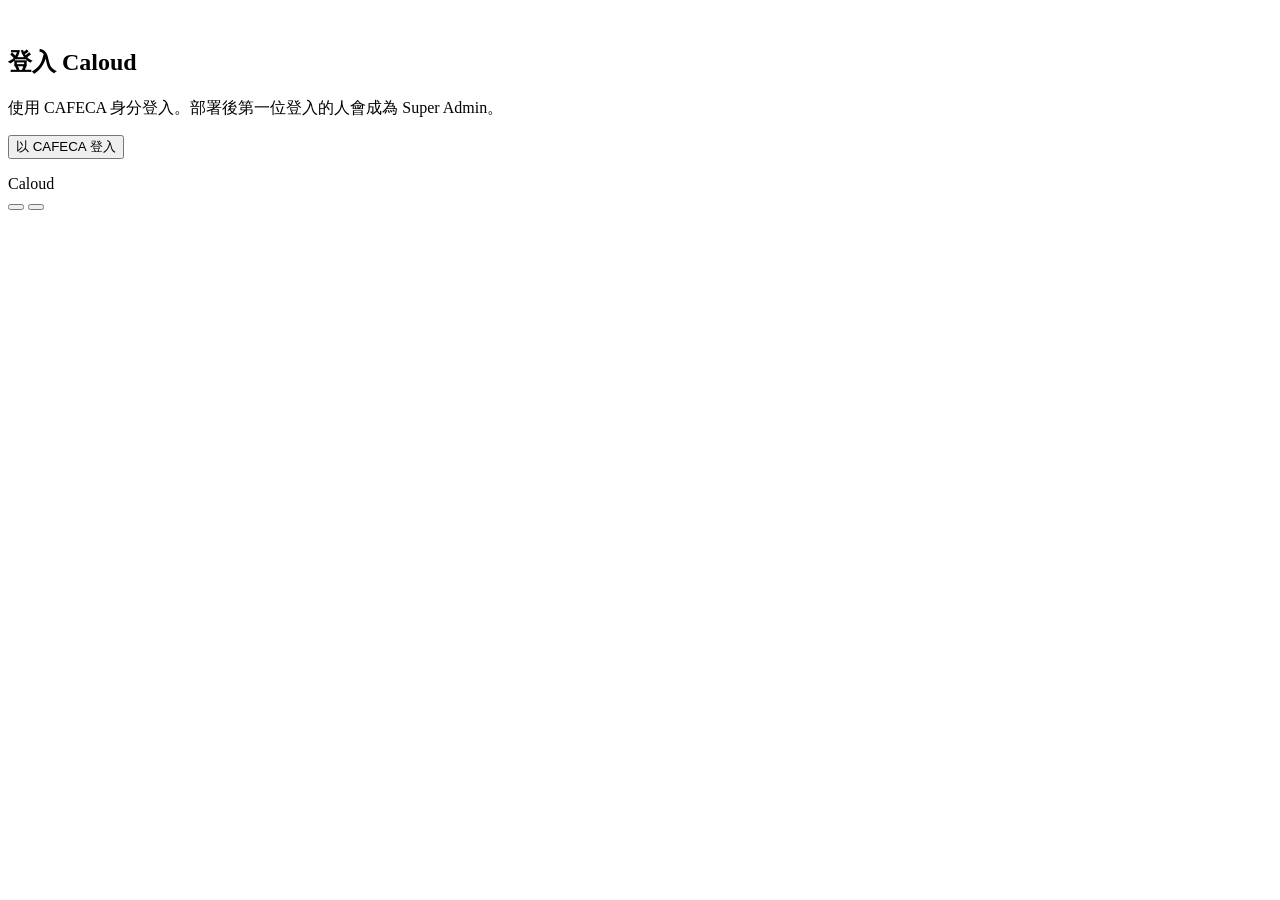
==== web/index.html @ feeb4dee "fix: 匯入專案後未轉到專案頁（202 回應的本體被丟棄） api() 對 202 一律回傳 null，匯入專案拿不到新專案 id，只設回同一個 #projects， hashchange 不觸發，" ====
<!doctype html>
<html lang="zh-Hant">
<head>
<meta charset="utf-8">
<meta name="viewport" content="width=device-width, initial-scale=1, viewport-fit=cover">
<title>Caloud</title>
<link rel="icon" type="image/svg+xml" href="/assets/ds/logo.svg">
<link rel="stylesheet" href="/assets/ds/tokens.css">
<link rel="stylesheet" href="/assets/ds/theme.css">
<link rel="stylesheet" href="/assets/ds/components.css">
<script src="/assets/ds/ui.js"></script>
<script>UI.initTheme();</script>
</head>
<body>

<!-- FR-AUTH-01 登入 -->
<main class="c-login u-hidden" id="login">
  <section class="c-login__panel">
    <img class="c-login__mark" src="/assets/ds/logo.svg" alt="" aria-hidden="true">
    <h1 class="c-login__title">登入 Caloud</h1>
    <p class="c-login__desc">使用 CAFECA 身分登入。部署後第一位登入的人會成為 Super Admin。</p>
    <button class="c-btn c-btn--primary" id="login-btn">以 CAFECA 登入</button>
    <p class="c-msg c-msg--danger" id="login-msg" role="alert"></p>
  </section>
</main>

<!-- FR-UI-11 AppShell -->
<div class="c-shell u-hidden" id="shell">
  <aside class="c-sidebar">
    <div class="c-sidebar__brand"><img class="c-sidebar__mark" src="/assets/ds/logo.svg" alt="" aria-hidden="true">Caloud</div>
    <nav class="c-sidebar__nav" aria-label="主要導覽" id="nav"></nav>
    <div class="c-sidebar__footer">
      <div class="c-account" id="account"></div>
      <div class="l-row">
        <button class="c-btn c-btn--ghost c-btn--sm" id="theme-btn" aria-label="切換淺色／深色"></button>
        <button class="c-btn c-btn--ghost c-btn--sm" id="logout-btn"></button>
      </div>
    </div>
  </aside>
  <main class="c-shell__main"><div class="c-page" id="page"></div></main>
</div>

<script>
"use strict";
const { $, $$, esc, api, relTime, statusPill, showMsg, toast, confirmDialog, drawer, busy, copyField, empty, skeletonRows, icon } = UI;

// ─────────────── 狀態 ───────────────
const state = { me: null, apps: [], domains: [], users: [], cafeca: null, appFilter: "all", appQuery: "", domainQuery: "" };
const isAdmin = () => ["super_admin", "admin"].includes(state.me?.role);
const appName = (id) => state.apps.find((a) => a.id === id)?.name ?? "（已刪除）";
const roleLabel = (r) => ({ super_admin: "Super Admin", admin: "Admin", member: "Member", pending: "待核准", disabled: "已停用" }[r] || r);
const currentPage = () => (location.hash.slice(1) || "overview").split("/")[0];
const pageArg = () => decodeURIComponent(location.hash.slice(1).split("/")[1] || "");

// ─────────────── 登入 FR-AUTH-01 ───────────────
async function loadSdk() {
  const cfg = await api("/api/auth/config");
  await new Promise((ok, fail) => {
    const s = document.createElement("script");
    s.src = cfg.wallet + "/sdk/cafeca-connect.js";
    s.onload = ok;
    s.onerror = () => fail(new Error("無法載入 CAFECA 登入元件，請檢查網路後重新整理。"));
    document.head.append(s);
  });
  return CafecaConnect.create({ wallet: cfg.wallet });
}
$("#login-btn").addEventListener("click", async (e) => {
  const btn = e.currentTarget;
  showMsg($("#login-msg"), null);
  if (!state.cafeca) return showMsg($("#login-msg"), new Error("登入元件載入中，請稍候再按一次。"));
  try {
    // signIn 必須在點擊事件中同步呼叫（之前不可 await），否則彈出視窗會被擋下
    const response = await state.cafeca.signIn({
      nonce: () => api("/api/auth/nonce", { method: "POST" }).then((j) => j.nonce),
      statement: "登入 Caloud 管理介面",
      claims: ["handle"],
    });
    state.me = await busy(btn, api("/api/auth/login", { method: "POST", body: response }));
    boot();
  } catch (err) { showMsg($("#login-msg"), err); }
});

// ─────────────── AppShell FR-UI-11 ───────────────
const PAGES = [
  { id: "overview", label: "總覽", icon: "home", render: renderOverview },
  { id: "projects", label: "專案", icon: "branch", render: renderProjects },
  { id: "apps", label: "Apps", icon: "box", render: renderApps },
  { id: "domains", label: "網域", icon: "globe", render: renderDomains },
  { id: "users", label: "使用者", icon: "users", render: renderUsers, admin: true },
  { id: "nodes", label: "Runner 節點", icon: "box", render: renderNodes, admin: true },
  { id: "tls", label: "HTTPS 憑證", icon: "shield", render: renderTls, admin: true },
  { id: "github", label: "GitHub App", icon: "key", render: renderGithubApp, admin: true },
  { id: "tokens", label: "API 權杖", icon: "key", render: renderTokens },
];
function renderShell() {
  const pendingUsers = state.users.filter((u) => u.role === "pending").length;
  $("#nav").innerHTML = PAGES.filter((p) => !p.admin || isAdmin()).map((p) =>
    `<a class="c-sidebar__item" href="#${p.id}" data-page="${p.id}">${icon(p.icon)}<span>${p.label}</span>${p.id === "users" && pendingUsers ? `<span class="c-sidebar__count" aria-label="${pendingUsers} 位待核准">${pendingUsers}</span>` : ""}</a>`).join("");
  const m = state.me;
  $("#account").innerHTML = `<span class="c-account__avatar" aria-hidden="true"></span><span class="c-account__text"><span class="c-account__name" title="${esc(m.account)}">${esc(m.handle || m.account.slice(0, 6) + "…" + m.account.slice(-4))}</span><span class="c-account__role">${esc(roleLabel(m.role))}</span></span>`;
  $("#theme-btn").innerHTML = `${icon("moon")}<span>主題</span>`;
  $("#logout-btn").innerHTML = `${icon("logout")}<span>登出</span>`;
  markNav();
}
function markNav() {
  $$(".c-sidebar__item").forEach((a) => {
    const on = a.dataset.page === currentPage();
    a.classList.toggle("is-active", on);
    on ? a.setAttribute("aria-current", "page") : a.removeAttribute("aria-current");
  });
}
$("#theme-btn").addEventListener("click", UI.toggleTheme);
$("#logout-btn").addEventListener("click", async () => { await api("/api/auth/logout", { method: "POST" }); location.replace("/"); });

function route() {
  if (currentPage() === "github-complete") return completeGithub();
  const page = PAGES.find((p) => p.id === currentPage() && (!p.admin || isAdmin())) || PAGES[0];
  markNav();
  document.title = `${page.label} · Caloud`;
  page.render();
}
window.addEventListener("hashchange", route);

function pageHeader(title, desc, actions = "") {
  return `<header class="c-page-header"><div class="c-page-header__text"><h1 class="c-page-header__title">${esc(title)}</h1><p class="c-page-header__desc">${esc(desc)}</p></div>${actions ? `<div class="c-page-header__actions">${actions}</div>` : ""}</header>`;
}

async function refresh(...what) {
  const jobs = { apps: () => api("/api/apps"), domains: () => api("/api/domains"), users: () => (isAdmin() ? api("/api/users") : []) };
  const res = await Promise.all(what.map((k) => jobs[k]()));
  what.forEach((k, i) => (state[k] = res[i]));
}

// ─────────────── 總覽 FR-UI-09 ───────────────
async function renderOverview() {
  const page = $("#page");
  page.innerHTML = pageHeader("總覽", "所有 App 與網域的目前狀態，以及需要你處理的事項。") +
    `<div class="l-grid" id="stats">${Array(4).fill('<div class="c-stat"><span class="c-skeleton"></span><span class="c-skeleton"></span></div>').join("")}</div><div id="todo"></div>`;
  try { await refresh("apps", "domains", "users"); renderShell(); }
  catch (err) { return page.insertAdjacentHTML("beforeend", `<p class="c-msg c-msg--danger" role="alert">${esc(err.message)}</p>`); }
  const running = state.apps.filter((a) => a.status === "running").length;
  const failed = state.apps.filter((a) => a.status === "failed");
  const live = state.domains.filter((d) => routeState(d) === "live").length;
  const unverified = state.domains.filter((d) => !d.verified);
  const unbound = state.domains.filter((d) => d.verified && !d.app_id);
  const pending = state.users.filter((u) => u.role === "pending");
  const todoCount = failed.length + unverified.length + unbound.length + pending.length;
  const stat = (label, value, total, meta, href) => `<a class="c-stat" href="${href}"><span class="c-stat__label">${label}</span><span class="c-stat__value">${value}${total !== null ? `<span class="u-muted u-small"> / ${total}</span>` : ""}</span><span class="c-stat__meta">${meta}</span></a>`;
  $("#stats").innerHTML =
    stat("運作中的 App", running, state.apps.length, failed.length ? `${statusPill("app", "failed")} ${failed.length} 個` : "沒有失敗的 App", "#apps") +
    stat("轉發中的網域", live, state.domains.length, unverified.length ? `${statusPill("domain", false)} ${unverified.length} 個` : "全部已驗證", "#domains") +
    stat("待處理", todoCount, null, todoCount ? "見下方清單" : "目前沒有", "#overview") +
    (isAdmin() ? stat("使用者", state.users.length, null, pending.length ? `${statusPill("role", "pending")} ${pending.length} 位` : "沒有待核准", "#users") : "");
  const items = [
    ...failed.map((a) => ({ tone: "danger", icon: "alert", title: `${a.name} 部署失敗`, body: a.last_error || "請查看 log 了解原因。", href: "#apps", action: "查看" })),
    ...unverified.map((d) => ({ tone: "warning", icon: "globe", title: `${d.hostname} 尚未驗證`, body: "設定 DNS TXT 紀錄後按「驗證」。", href: "#domains", action: "前往設定" })),
    ...unbound.map((d) => ({ tone: "", icon: "link", title: `${d.hostname} 尚未綁定 App`, body: "選擇要轉發的 App 與 port。", href: "#domains", action: "綁定" })),
    ...pending.map((u) => ({ tone: "warning", icon: "users", title: `${u.handle || u.account.slice(0, 10) + "…"} 等待核准`, body: "核准後才能部署 App 與托管網域。", href: "#users", action: "審核" })),
  ];
  $("#todo").innerHTML = `<section class="c-card"><div class="c-card__header"><h2 class="c-card__title">需要處理</h2></div><div class="c-card__body">${
    items.length
      ? items.map((i) => `<div class="c-banner ${i.tone ? "c-banner--" + i.tone : ""}">${icon(i.icon)}<div class="c-banner__body"><strong>${esc(i.title)}</strong><span class="u-muted u-small">${esc(i.body)}</span></div><a class="c-btn c-btn--sm" href="${i.href}">${i.action}</a></div>`).join("")
      : empty({ iconName: "check", title: "目前沒有待處理事項", body: "所有 App 與網域都運作正常。" })}</div></section>`;
}

// ─────────────── Apps FR-APP-* / FR-UI-08 / FR-UI-10 ───────────────
let pollTimer = null;
async function renderApps() {
  $("#page").innerHTML = pageHeader("Apps", "每個 App 是一份 docker compose。上傳後立即部署，再到「網域」把流量轉過來。",
    `<button class="c-btn c-btn--primary" id="new-app">${icon("plus")}<span>新增 App</span></button>`) +
    `<section class="c-card"><div class="c-card__header">
      <label class="c-search">${icon("search")}<span class="u-sr-only">搜尋 App</span><input class="c-input" id="app-q" placeholder="搜尋名稱" value="${esc(state.appQuery)}"></label>
      <div class="c-segmented" role="group" aria-label="狀態篩選" id="app-filter">${[["all", "全部"], ["running", "運作中"], ["deploying", "部署中"], ["failed", "失敗"], ["stopped", "已停止"]].map(([v, l]) => `<button class="c-segmented__item ${state.appFilter === v ? "is-active" : ""}" data-v="${v}" aria-pressed="${state.appFilter === v}">${l}</button>`).join("")}</div>
    </div><div class="c-card__body c-card__body--flush"><div class="c-table-wrap"><table class="c-table">
      <thead><tr><th>名稱</th><th>狀態</th><th>網域</th><th>更新</th><th><span class="u-sr-only">操作</span></th></tr></thead>
      <tbody id="apps">${skeletonRows(5)}</tbody></table></div></div></section>
    <p class="c-msg c-msg--danger" id="apps-msg" role="alert"></p>`;
  $("#new-app").addEventListener("click", openNewApp);
  $("#app-q").addEventListener("input", (e) => { state.appQuery = e.target.value; drawApps(); });
  $("#app-filter").addEventListener("click", (e) => {
    const b = e.target.closest("[data-v]"); if (!b) return;
    state.appFilter = b.dataset.v;
    $$("#app-filter .c-segmented__item").forEach((x) => { x.classList.toggle("is-active", x === b); x.setAttribute("aria-pressed", x === b); });
    drawApps();
  });
  await loadApps();
}
async function loadApps() {
  try { await refresh("apps", "domains"); if ($("#apps-msg")) showMsg($("#apps-msg"), null); }
  catch (err) { return $("#apps-msg") ? showMsg($("#apps-msg"), err) : toast(err.message, "danger"); }
  drawApps();
  clearTimeout(pollTimer); // FR-UI-02
  if (state.apps.some((a) => a.status === "deploying") && currentPage() === "apps") pollTimer = setTimeout(loadApps, 3000);
}
function drawApps() {
  const tbody = $("#apps"); if (!tbody) return;
  const q = state.appQuery.trim().toLowerCase();
  const list = state.apps.filter((a) => (state.appFilter === "all" || a.status === state.appFilter) && (!q || a.name.toLowerCase().includes(q)));
  if (!state.apps.length) return (tbody.innerHTML = `<tr><td colspan="5">${empty({ iconName: "box", title: "還沒有 App", body: "上傳一份 docker compose 檔，Caloud 會立即啟動容器。", action: `<button class="c-btn c-btn--primary" data-act="new">${icon("plus")}<span>新增 App</span></button>` })}</td></tr>`);
  if (!list.length) return (tbody.innerHTML = `<tr><td colspan="5">${empty({ iconName: "search", title: "沒有符合條件的 App", body: "調整搜尋文字或狀態篩選。" })}</td></tr>`);
  tbody.innerHTML = list.map((a) => {
    const doms = state.domains.filter((d) => d.app_id === a.id);
    return `<tr class="is-clickable" data-id="${esc(a.id)}" tabindex="0">
      <td><div class="c-table__primary">${esc(a.name)}</div><div class="c-table__secondary u-mono">${esc(a.id.slice(0, 8))}</div></td>
      <td>${statusPill("app", a.status)}${a.last_error ? `<div class="c-table__secondary u-truncate" title="${esc(a.last_error)}">${esc(a.last_error)}</div>` : ""}</td>
      <td class="u-small">${doms.length ? doms.map((d) => esc(d.hostname)).join("<br>") : '<span class="u-muted">—</span>'}</td>
      <td class="u-muted u-small u-nowrap">${relTime(a.updated_at)}</td>
      <td><div class="c-table__actions">
        <button class="c-btn c-btn--ghost c-btn--icon c-btn--sm" data-act="deploy" aria-label="部署 ${esc(a.name)}" title="部署">${icon(a.status === "running" ? "refresh" : "play")}</button>
        <button class="c-btn c-btn--ghost c-btn--icon c-btn--sm" data-act="stop" aria-label="停止 ${esc(a.name)}" title="停止" ${a.status === "stopped" ? "disabled" : ""}>${icon("stop")}</button>
        <button class="c-btn c-btn--ghost c-btn--icon c-btn--sm c-btn--danger" data-act="delete" aria-label="刪除 ${esc(a.name)}" title="刪除">${icon("trash")}</button>
      </div></td></tr>`;
  }).join("");
}
document.addEventListener("click", (e) => {
  if (!e.target.closest("#apps")) return;
  const btn = e.target.closest("[data-act]");
  if (btn?.dataset.act === "new") return openNewApp();
  const tr = e.target.closest("tr[data-id]"); if (!tr) return;
  const app = state.apps.find((a) => a.id === tr.dataset.id);
  if (!btn) return openApp(app.id);
  appAction(btn.dataset.act, app, btn);
});
// 可點擊的表格列：Enter 開啟
document.addEventListener("keydown", (e) => { if (e.key === "Enter" && e.target.matches?.("tr.is-clickable")) e.target.click(); });

async function appAction(act, app, btn) {
  try {
    if (act === "delete") {
      if (!(await confirmDialog({ title: `刪除 ${app.name}？`, body: "容器會被移除，綁定的網域會停止轉發。資料 volume 會保留。", confirmText: "刪除 App" }))) return false;
      await api(`/api/apps/${app.id}`, { method: "DELETE" });
      toast(`已刪除 ${app.name}`);
    } else {
      await busy(btn, api(`/api/apps/${app.id}/${act}`, { method: "POST" }));
      toast(act === "deploy" ? `${app.name} 開始部署` : `已停止 ${app.name}`);
    }
    await loadApps();
    return true;
  } catch (err) { toast(err.message, "danger"); return false; }
}

const parseList = (v) => v.split(/[\s,，]+/).map((x) => x.trim()).filter(Boolean);
const envHint = (app) => app.env_keys?.length ? `目前變數：${app.env_keys.join("、")}。留空表示不變。` : "每行 KEY=value；存檔後只顯示變數名稱。";

/** FR-APP-01、FR-APP-13～16：上傳 compose 或（Admin）從 Git 儲存庫建立 */
function openNewApp() {
  const dr = drawer({ title: "新增 App", subtitle: "上傳 compose 檔或從 Git 儲存庫建立，建立後立即部署。" });
  const sources = [["compose", "上傳 compose"], ...(isAdmin() ? [["git", "Git 儲存庫"]] : [])];
  dr.body.innerHTML = `
    ${sources.length > 1 ? `<div class="c-segmented" role="group" aria-label="來源" id="na-source">${sources.map(([v, l], i) => `<button class="c-segmented__item ${i ? "" : "is-active"}" data-v="${v}" aria-pressed="${!i}">${l}</button>`).join("")}</div>` : ""}
    <label class="c-field"><span class="c-field__label">名稱</span><input class="c-input" id="na-name" placeholder="例如 blog" autocomplete="off"><span class="c-field__hint">留空時以第一個 service 命名。</span></label>
    <div class="l-stack" data-src="compose">
      <div class="c-field"><span class="c-field__label">compose 檔</span>
        <div><label class="c-btn">${icon("upload")}<span>選擇 .yml 檔案</span><input type="file" id="na-file" accept=".yml,.yaml" class="u-sr-only"></label></div>
        <textarea class="c-textarea" id="na-yaml" aria-label="compose YAML" spellcheck="false" placeholder="services:&#10;  web:&#10;    image: nginx:alpine"></textarea></div>
    </div>
    <div class="l-stack u-hidden" data-src="git">
      <label class="c-field"><span class="c-field__label">儲存庫網址</span><input class="c-input u-mono" id="na-git-url" placeholder="https://github.com/CAFECA-IO/SwarmStorage" autocomplete="off" spellcheck="false"><span class="c-field__hint">只支援公開的 https:// 儲存庫。</span></label>
      <div class="l-grid">
        <label class="c-field"><span class="c-field__label">分支／標籤</span><input class="c-input u-mono" id="na-git-ref" placeholder="main"></label>
        <label class="c-field"><span class="c-field__label">目錄</span><input class="c-input u-mono" id="na-git-path" placeholder="deploy/livekit"></label>
        <label class="c-field"><span class="c-field__label">compose 檔名</span><input class="c-input u-mono" id="na-git-file" placeholder="docker-compose.yml"></label>
      </div>
    </div>
    <label class="c-field"><span class="c-field__label">只啟動這些 service（選填）</span><input class="c-input u-mono" id="na-services" placeholder="例如 caddy, livekit" autocomplete="off"><span class="c-field__hint">以逗號分隔；留空啟動全部。</span></label>
    <label class="c-field"><span class="c-field__label">環境變數（選填）</span><textarea class="c-textarea c-textarea--sm" id="na-env" spellcheck="false" placeholder="LIVEKIT_DOMAIN=livekit.example.com"></textarea><span class="c-field__hint">${envHint({})}</span></label>
    ${isAdmin() ? `<label class="c-check"><input type="checkbox" id="na-priv"><span>特權 App：允許 build、host 網路與主機連接埠（僅 Admin）</span></label>` : ""}
    <span class="c-field__error" id="na-err" role="alert"></span>
    <div class="c-banner" id="na-rules">${icon("shield")}<div class="c-banner__body"><strong>安全限制</strong><span class="u-small">一般 App 不可使用 <code class="c-code">ports</code>、<code class="c-code">privileged</code>、主機路徑掛載與 <code class="c-code">build</code>；對外流量請在「網域」綁定。特權 App 規則見安全規範 §3.5。</span></div></div>`;
  dr.footer.classList.remove("u-hidden");
  dr.footer.innerHTML = `<button class="c-btn" data-close>取消</button><button class="c-btn c-btn--primary" id="na-submit">${icon("play")}<span>建立並部署</span></button>`;
  let source = "compose";
  $("#na-source", dr.el)?.addEventListener("click", (e) => {
    const b = e.target.closest("[data-v]"); if (!b) return;
    source = b.dataset.v;
    $$("#na-source .c-segmented__item", dr.el).forEach((x) => { x.classList.toggle("is-active", x === b); x.setAttribute("aria-pressed", x === b); });
    $$("[data-src]", dr.el).forEach((x) => x.classList.toggle("u-hidden", x.dataset.src !== source));
  });
  $("#na-file", dr.el).addEventListener("change", async (e) => {
    const f = e.target.files[0]; if (!f) return;
    $("#na-yaml", dr.el).value = await f.text();
    const base = f.name.replace(/\.(ya?ml)$/i, "");
    if (!$("#na-name", dr.el).value && !/^(docker-)?compose$/.test(base)) $("#na-name", dr.el).value = base;
  });
  $("#na-submit", dr.el).addEventListener("click", async (e) => {
    const btn = e.currentTarget, v = (id) => $(id, dr.el)?.value.trim() || null;
    showMsg($("#na-err", dr.el), null);
    const body = { name: v("#na-name"), source, env: v("#na-env"), services: parseList($("#na-services", dr.el).value), privileged: $("#na-priv", dr.el)?.checked || false };
    if (source === "compose") {
      if (!v("#na-yaml")) return showMsg($("#na-err", dr.el), new Error("請上傳或貼上 compose 檔。"));
      body.compose_yaml = $("#na-yaml", dr.el).value;
    } else {
      if (!v("#na-git-url")) return showMsg($("#na-err", dr.el), new Error("請輸入儲存庫網址。"));
      Object.assign(body, { git_url: v("#na-git-url"), git_ref: v("#na-git-ref"), git_path: v("#na-git-path"), compose_file: v("#na-git-file") });
    }
    try {
      const app = await busy(btn, api("/api/apps", { method: "POST", body }));
      dr.close(); toast(`已建立 ${app.name}，開始部署`);
      if (currentPage() === "apps") loadApps(); else location.hash = "apps";
    } catch (err) { showMsg($("#na-err", dr.el), err); }
  });
}

async function openApp(id) {
  const app = state.apps.find((a) => a.id === id);
  const dr = drawer({ title: app.name, subtitle: `${statusPill("app", app.status)} <span class="u-mono">${esc(app.id)}</span>` });
  dr.body.innerHTML = `<div class="c-tabs" role="tablist">${[["info", "概覽"], ["compose", "compose"], ["logs", "Logs"]].map(([v, l], i) => `<button class="c-tabs__item ${i ? "" : "is-active"}" role="tab" data-tab="${v}" aria-selected="${!i}">${l}</button>`).join("")}</div><div id="ad-panel" class="l-stack"></div>`;
  dr.footer.classList.remove("u-hidden");
  dr.footer.innerHTML = `<button class="c-btn c-btn--danger" data-a="delete">${icon("trash")}<span>刪除</span></button><span class="l-spacer"></span><button class="c-btn" data-a="stop">${icon("stop")}<span>停止</span></button><button class="c-btn c-btn--primary" data-a="deploy">${icon("refresh")}<span>重新部署</span></button>`;
  dr.footer.addEventListener("click", async (e) => {
    const b = e.target.closest("[data-a]"); if (!b) return;
    if ((await appAction(b.dataset.a, app, b)) && b.dataset.a === "delete") dr.close();
  });
  let detail = null;
  const show = async (tab) => {
    $$(".c-tabs__item", dr.el).forEach((t) => { t.classList.toggle("is-active", t.dataset.tab === tab); t.setAttribute("aria-selected", t.dataset.tab === tab); });
    const panel = $("#ad-panel", dr.el);
    panel.innerHTML = '<span class="c-skeleton"></span><span class="c-skeleton"></span>';
    try { detail ??= await api(`/api/apps/${id}`); } catch (err) { return (panel.innerHTML = `<p class="c-msg c-msg--danger">${esc(err.message)}</p>`); }
    if (tab === "info") {
      const doms = state.domains.filter((d) => d.app_id === id);
      const a = detail.app;
      const src = a.source === "git" ? `<span class="u-mono">${esc(a.git_url)}</span><br><span class="u-muted u-small">ref <code class="c-code">${esc(a.git_ref)}</code> · 目錄 <code class="c-code">${esc(a.git_path || "/")}</code> · <code class="c-code">${esc(a.compose_file)}</code></span>` : "上傳的 compose";
      panel.innerHTML = `<dl class="c-kv"><dt class="c-kv__key">狀態</dt><dd class="c-kv__value">${statusPill("app", app.status)}${a.privileged ? ` <span class="c-badge c-badge--accent"><span class="c-badge__dot" aria-hidden="true"></span>特權</span>` : ""}</dd>
        <dt class="c-kv__key">來源</dt><dd class="c-kv__value">${src}</dd>
        <dt class="c-kv__key">Services</dt><dd class="c-kv__value u-mono">${detail.services.map((x) => !a.services || a.services.includes(x) ? esc(x) : `<span class="u-muted">${esc(x)}（不啟動）</span>`).join(", ")}</dd>
        <dt class="c-kv__key">環境變數</dt><dd class="c-kv__value u-mono">${a.env_keys.length ? a.env_keys.map(esc).join(", ") : '<span class="u-muted">無</span>'}</dd>
        <dt class="c-kv__key">網域</dt><dd class="c-kv__value">${doms.length ? doms.map((d) => `<a href="${d.tls_mode === "passthrough" ? "https" : "http"}://${esc(d.hostname)}" target="_blank" rel="noopener">${esc(d.hostname)}</a> → <span class="u-mono">${esc(d.service)}:${esc(d.port)}${d.tls_mode === "passthrough" ? ` · TLS ${esc(d.tls_port)}` : ""}</span>`).join("<br>") : '<span class="u-muted">尚未綁定，請到「網域」設定。</span>'}</dd>
        <dt class="c-kv__key">更新</dt><dd class="c-kv__value">${relTime(app.updated_at)}</dd></dl>
        ${app.last_error ? `<div class="c-banner c-banner--danger">${icon("alert")}<div class="c-banner__body"><strong>上次部署失敗</strong><span class="u-small u-mono">${esc(app.last_error)}</span></div></div>` : ""}
        <h3 class="c-section-title">容器</h3>
        <div class="c-table-wrap"><table class="c-table"><thead><tr><th>Service</th><th>容器</th><th>狀態</th></tr></thead><tbody>${detail.containers.map((c) => `<tr><td class="u-mono">${esc(c.Service)}</td><td class="u-mono u-small">${esc(c.Name)}</td><td>${esc(c.State)} ${c.Health ? `<span class="u-muted">(${esc(c.Health)})</span>` : ""}</td></tr>`).join("") || `<tr><td colspan="3">${empty({ iconName: "box", title: "沒有容器", body: "按「重新部署」啟動。" })}</td></tr>`}</tbody></table></div>`;
    } else if (tab === "compose") {
      const a = detail.app, git = a.source === "git";
      panel.innerHTML = `
        ${git ? `<label class="c-field"><span class="c-field__label">分支／標籤</span><input class="c-input u-mono" id="ad-ref" value="${esc(a.git_ref)}"><span class="c-field__hint">儲存後會重新取得此版本並建置。</span></label>` : ""}
        <label class="c-field"><span class="c-field__label">${git ? `${esc(a.compose_file)}（唯讀，來自儲存庫）` : "compose.yml"}</span><textarea class="c-textarea" id="ad-yaml" spellcheck="false" ${git ? "readonly" : ""}>${esc(detail.compose_yaml)}</textarea></label>
        <label class="c-field"><span class="c-field__label">只啟動這些 service</span><input class="c-input u-mono" id="ad-services" value="${esc((a.services || []).join(", "))}" placeholder="留空啟動全部"></label>
        <label class="c-field"><span class="c-field__label">環境變數</span><textarea class="c-textarea c-textarea--sm" id="ad-env" spellcheck="false" placeholder="KEY=value"></textarea><span class="c-field__hint">${esc(envHint(a))}</span></label>
        <span class="c-field__error" id="ad-err" role="alert"></span>
        <div class="l-row"><span class="l-spacer"></span><button class="c-btn c-btn--primary" id="ad-save">${icon("check")}<span>儲存並重新部署</span></button></div>`;
      $("#ad-save", dr.el).addEventListener("click", async (e) => {
        const btn = e.currentTarget, body = { services: parseList($("#ad-services", dr.el).value) };
        if (git) body.git_ref = $("#ad-ref", dr.el).value.trim(); else body.compose_yaml = $("#ad-yaml", dr.el).value;
        if ($("#ad-env", dr.el).value.trim()) body.env = $("#ad-env", dr.el).value;
        showMsg($("#ad-err", dr.el), null);
        try { await busy(btn, api(`/api/apps/${id}`, { method: "PUT", body })); detail = null; toast("已儲存，開始重新部署"); loadApps(); }
        catch (err) { showMsg($("#ad-err", dr.el), err); }
      });
    } else {
      const load = async () => {
        const out = $("#ad-log", dr.el); out.textContent = "載入中…";
        out.textContent = (await api(`/api/apps/${id}/logs?tail=500`).catch((e) => e.message)) || "（沒有 log）";
        out.scrollTop = out.scrollHeight;
      };
      panel.innerHTML = `<div class="l-row"><span class="c-label">最近 500 行</span><span class="l-spacer"></span><button class="c-btn c-btn--sm" id="ad-reload">${icon("refresh")}<span>重新整理</span></button></div><pre class="c-log" id="ad-log"></pre>`;
      $("#ad-reload", dr.el).addEventListener("click", load);
      load();
    }
  };
  $(".c-tabs", dr.el).addEventListener("click", (e) => { const t = e.target.closest("[data-tab]"); if (t) show(t.dataset.tab); });
  show("info");
}

// ─────────────── 專案 FR-GH-04、FR-AN-03、FR-AN-04、FR-AN-06、FR-AN-10 ───────────────
const ROLE_LABEL = { app: "App", database: "資料庫", cache: "快取", support: "附加服務" };
const PROVIDER_LABEL = { platform: "平臺自動填入", generated: "平臺產生（秘密）", user: "需要你提供" };
/** 分析訊息中的 `x` 顯示為行內程式碼 */
const fmtMsg = (m) => esc(m).replace(/`([^`]+)`/g, '<code class="c-code">$1</code>');
const repoShort = (url) => url.replace(/^https:\/\/(www\.)?github\.com\//, "").replace(/\.git$/, "");

async function renderProjects() {
  clearTimeout(pollTimer);
  if (pageArg()) return renderProject(pageArg());
  $("#page").innerHTML = pageHeader("專案", "從 GitHub 匯入儲存庫（含私有），Caloud 會自動解析服務、port 與需要的環境變數；確認後才開始驗證。",
    `<button class="c-btn c-btn--primary" id="new-project">${icon("plus")}<span>匯入專案</span></button>`) +
    `<section class="c-card"><div class="c-card__body c-card__body--flush"><div class="c-table-wrap"><table class="c-table">
      <thead><tr><th>名稱</th><th>儲存庫</th><th>狀態</th><th>更新</th></tr></thead>
      <tbody id="projects">${skeletonRows(4)}</tbody></table></div></div></section>
    <p class="c-msg c-msg--danger" id="projects-msg" role="alert"></p>`;
  $("#new-project").addEventListener("click", openImport);
  await loadProjects();
}
async function loadProjects() {
  let list;
  try { list = await api("/api/projects"); } catch (err) { return showMsg($("#projects-msg"), err); }
  const tbody = $("#projects"); if (!tbody) return;
  tbody.innerHTML = list.length ? list.map((p) => `<tr class="is-clickable" data-id="${esc(p.id)}" tabindex="0">
      <td><div class="c-table__primary">${esc(p.name)}</div>${p.root ? `<div class="c-table__secondary u-mono">${esc(p.root)}/</div>` : ""}</td>
      <td><span class="u-mono u-small">${esc(repoShort(p.repo_url))}</span><div class="c-table__secondary u-mono">${esc(p.git_ref || p.branch || "預設分支")}</div></td>
      <td>${statusPill("project", p.status)}${p.error ? `<div class="c-table__secondary u-truncate" title="${esc(p.error)}">${esc(p.error)}</div>` : ""}</td>
      <td class="u-muted u-small u-nowrap">${relTime(p.updated_at)}</td></tr>`).join("")
    : `<tr><td colspan="4">${empty({ iconName: "branch", title: "還沒有專案", body: "從 GitHub 匯入一個儲存庫，Caloud 會解析它需要的服務。", action: `<button class="c-btn c-btn--primary" data-act="import">${icon("plus")}<span>匯入專案</span></button>` })}</td></tr>`;
  if (list.some((p) => p.status === "analyzing") && currentPage() === "projects" && !pageArg()) pollTimer = setTimeout(loadProjects, 2000);
}
document.addEventListener("click", (e) => {
  if (!e.target.closest("#projects")) return;
  if (e.target.closest("[data-act='import']")) return openImport();
  const tr = e.target.closest("tr[data-id]");
  if (tr) location.hash = `projects/${tr.dataset.id}`;
});

/** FR-GH-01、FR-GH-04、FR-AN-06：從 GitHub 安裝或公開網址匯入 */
async function openImport() {
  const dr = drawer({ title: "匯入專案", subtitle: "從已連結的 GitHub 帳號選擇儲存庫（含私有），或貼上公開儲存庫網址。" });
  dr.body.innerHTML = `<span class="c-skeleton"></span>`;
  const insts = await api("/api/github/installations").catch(() => []);
  dr.body.innerHTML = `
    <div class="c-field"><span class="c-field__label">來源</span>
      <label class="c-check"><input type="radio" name="ip-src" value="github" ${insts.length ? "checked" : ""}><span>GitHub（已連結的帳號）</span></label>
      <label class="c-check"><input type="radio" name="ip-src" value="url" ${insts.length ? "" : "checked"}><span>公開儲存庫網址</span></label></div>
    <div id="ip-gh">
      ${insts.length ? `<div class="l-grid">
        <label class="c-field"><span class="c-field__label">GitHub 帳號</span><select class="c-select" id="ip-inst">${insts.map((i) => `<option value="${i.id}">${esc(i.account_login)}${i.suspended ? "（已暫停）" : ""}</option>`).join("")}</select></label>
        <label class="c-field"><span class="c-field__label">儲存庫</span><select class="c-select u-mono" id="ip-repo"><option value="">載入中…</option></select></label></div>`
      : `<div class="c-banner">${icon("info")}<div class="c-banner__body"><strong>尚未連結 GitHub</strong><span class="u-small">安裝 Caloud GitHub App 後，就能匯入私有儲存庫，並在 push 時自動重新解析。</span></div></div>`}
      <button class="c-btn" id="ip-connect" type="button">${icon("link")}<span>${insts.length ? "連結其他 GitHub 帳號" : "連結 GitHub"}</span></button>
    </div>
    <label class="c-field" id="ip-url-field"><span class="c-field__label">儲存庫網址</span><input class="c-input u-mono" id="ip-url" placeholder="https://github.com/CAFECA-IO/SwarmStorage" autocomplete="off" spellcheck="false"></label>
    <div class="l-grid">
      <label class="c-field"><span class="c-field__label">分支／標籤（選填）</span><input class="c-input u-mono" id="ip-ref" placeholder="預設分支"></label>
      <label class="c-field"><span class="c-field__label">根目錄（選填）</span><input class="c-input u-mono" id="ip-root" placeholder="例如 app"><span class="c-field__hint">monorepo 時指定專案所在的子目錄。</span></label>
    </div>
    <label class="c-field"><span class="c-field__label">名稱（選填）</span><input class="c-input" id="ip-name" placeholder="預設為儲存庫名稱" autocomplete="off"></label>
    <span class="c-field__error" id="ip-err" role="alert"></span>
    <div class="c-banner">${icon("shield")}<div class="c-banner__body"><strong>只讀取，不執行</strong><span class="u-small">解析只讀儲存庫中的檔案，不會執行任何程式；確認之前不會建置或部署。</span></div></div>`;
  const src = () => $("[name=ip-src]:checked", dr.el).value;
  const sync = () => {
    $("#ip-gh", dr.el).classList.toggle("u-hidden", src() !== "github");
    $("#ip-url-field", dr.el).classList.toggle("u-hidden", src() !== "url");
  };
  const loadRepos = async () => {
    const sel = $("#ip-repo", dr.el); if (!sel) return;
    sel.innerHTML = `<option value="">載入中…</option>`;
    try {
      const repos = await api(`/api/github/installations/${$("#ip-inst", dr.el).value}/repositories`);
      sel.innerHTML = repos.map((r) => `<option value="${esc(r.full_name)}">${esc(r.full_name)}${r.private ? "（私有）" : ""}</option>`).join("") || `<option value="">沒有可存取的儲存庫</option>`;
    } catch (err) { sel.innerHTML = `<option value="">無法載入</option>`; showMsg($("#ip-err", dr.el), err); }
  };
  $$("[name=ip-src]", dr.el).forEach((r) => r.addEventListener("change", sync));
  $("#ip-inst", dr.el)?.addEventListener("change", loadRepos);
  $("#ip-connect", dr.el).addEventListener("click", async (e) => {
    try { const { url } = await busy(e.currentTarget, api("/api/github/install")); location.href = url; }
    catch (err) { showMsg($("#ip-err", dr.el), err); }
  });
  sync(); loadRepos();
  dr.footer.classList.remove("u-hidden");
  dr.footer.innerHTML = `<button class="c-btn" data-close>取消</button><button class="c-btn c-btn--primary" id="ip-submit">${icon("search")}<span>匯入並解析</span></button>`;
  $("#ip-submit", dr.el).addEventListener("click", async (e) => {
    const v = (id) => $(id, dr.el)?.value.trim() || null;
    showMsg($("#ip-err", dr.el), null);
    const body = { git_ref: v("#ip-ref"), root: v("#ip-root"), name: v("#ip-name") };
    if (src() === "github") {
      if (!v("#ip-repo")) return showMsg($("#ip-err", dr.el), new Error("請選擇儲存庫。"));
      Object.assign(body, { installation_id: Number(v("#ip-inst")), repo_full_name: v("#ip-repo") });
    } else {
      if (!v("#ip-url")) return showMsg($("#ip-err", dr.el), new Error("請輸入儲存庫網址。"));
      body.repo_url = v("#ip-url");
    }
    try {
      const p = await busy(e.currentTarget, api("/api/projects", { method: "POST", body }));
      dr.close();
      if (p) location.hash = `projects/${p.id}`;
      else loadProjects();
    } catch (err) { showMsg($("#ip-err", dr.el), err); }
  });
}

/** FR-GH-01：GitHub 安裝完成後導回（跨站導回不帶 cookie，因此由同站頁面完成綁定） */
async function completeGithub() {
  const q = new URLSearchParams(location.hash.split("/").slice(1).join("/"));
  history.replaceState(null, "", "#projects");
  try {
    if (!q.get("code") || !q.get("state")) throw new Error("GitHub 沒有回傳授權資料，請重新連結。");
    const inst = await api("/api/github/complete", { method: "POST", body: { code: q.get("code"), installation_id: Number(q.get("installation_id")), state: q.get("state") } });
    toast(`已連結 GitHub：${inst.account_login}`);
  } catch (err) { toast(err.message, "danger"); }
  route();
}

/** 依據：GitHub 儲存庫連到該 commit 的檔案與行號 */
function evidenceLink(project, commit, ev) {
  const label = `${ev.file}${ev.line ? `:${ev.line}` : ""}`;
  const gh = /^https:\/\/github\.com\/[^/]+\/[^/]+/.exec(project.repo_url.replace(/\.git$/, ""));
  if (!gh || !commit || ev.file.startsWith("（")) return `<span class="u-mono u-small">${esc(label)}</span>`;
  return `<a class="u-mono u-small" href="${esc(`${gh[0]}/blob/${commit}/${ev.file}${ev.line ? `#L${ev.line}` : ""}`)}" target="_blank" rel="noopener">${esc(label)}</a>`;
}

/** FR-AN-03、FR-AN-04：解析結果確認頁 */
async function renderProject(id) {
  $("#page").innerHTML = `<span class="c-skeleton"></span><span class="c-skeleton"></span>`;
  let data;
  try { data = await api(`/api/projects/${encodeURIComponent(id)}`); }
  catch (err) { return ($("#page").innerHTML = pageHeader("專案", "") + `<p class="c-msg c-msg--danger" role="alert">${esc(err.message)}</p><p><a href="#projects">回到專案列表</a></p>`); }
  if (currentPage() !== "projects" || pageArg() !== id) return;
  const { project: p, analysis: a, confirmed: c } = data;
  const r = a?.result;
  document.title = `${p.name} · 專案 · Caloud`;
  const commitShort = a?.commit ? a.commit.slice(0, 7) : "";
  const analyzing = p.status === "analyzing";
  const isConfirmedLatest = c && a && c.id === a.id;
  const step = (n, label, state) => `<span role="listitem" class="c-badge ${state === "done" ? "c-badge--success" : state === "current" ? "c-badge--accent" : ""}"><span class="c-badge__dot" aria-hidden="true"></span>${n} ${esc(label)}${state === "current" ? '<span class="u-sr-only">（目前步驟）</span>' : ""}</span>`;
  const reviewState = isConfirmedLatest ? "done" : analyzing || !r ? "" : "current";
  const lows = r ? r.findings.map((f, i) => [f, i]).filter(([f]) => f.confidence === "low") : [];
  const acked = new Set(isConfirmedLatest ? c.acknowledged : []);
  const editedCompose = isConfirmedLatest ? c.compose : null;
  const publicDefault = (isConfirmedLatest && c.public_service) || r?.services.find((s) => s.public)?.name || "";
  const suggest = r?.findings.find((f) => f.key === "suggest_root");

  $("#page").innerHTML = pageHeader(p.name,
    `${repoShort(p.repo_url)} · ${p.git_ref || p.branch || "預設分支"}${commitShort ? ` · ${commitShort}` : ""}${p.root ? ` · 根目錄 ${p.root}/` : ""}`,
    `<a class="c-btn" href="#projects">專案列表</a><button class="c-btn" id="pj-reanalyze" ${analyzing ? "disabled" : ""}>${icon("refresh")}<span>重新解析</span></button><button class="c-btn c-btn--danger" id="pj-delete">${icon("trash")}<span>刪除</span></button>`) +
    `<div class="l-row" role="list" aria-label="匯入步驟">${step(1, "選擇儲存庫", "done")}${step(2, "解析", analyzing ? "current" : r ? "done" : "")}${step(3, "確認設定", reviewState)}${step(4, "部署", data.deployment?.stage === "done" && data.deployment.status === "running" ? "done" : data.deployment ? "current" : "")}</div>
    <div id="pj-banners" class="l-stack"></div>
    <div id="pj-deploy"></div>
    <div id="pj-body" class="l-stack"></div>`;
  drawDeploy(id, data);

  const banners = [];
  if (analyzing) banners.push(`<div class="c-banner">${icon("loader")}<div class="c-banner__body"><strong>正在取得並解析儲存庫</strong><span class="u-small">通常在一分鐘內完成，這頁會自動更新。</span></div></div>`);
  if (p.status === "error") banners.push(`<div class="c-banner c-banner--danger">${icon("alert")}<div class="c-banner__body"><strong>解析失敗</strong><span class="u-small">${esc(p.error)}</span></div></div>`);
  if (c && a && !isConfirmedLatest && !analyzing) banners.push(`<div class="c-banner c-banner--warning">${icon("info")}<div class="c-banner__body"><strong>最新解析與已確認的版本不同</strong><span class="u-small">已確認的是 ${esc(c.commit.slice(0, 7))}（${relTime(c.confirmed_at)}）。確認下方的新結果後才會改用它。</span></div></div>`);
  if (r?.errors.length) banners.push(`<div class="c-banner c-banner--danger">${icon("alert")}<div class="c-banner__body"><strong>${r.errors.length} 個阻擋項</strong><span class="u-small">${r.errors.map(fmtMsg).join("<br>")}${r.compose === null && !suggest ? "<br>可以在下方編輯 compose 解決後再確認。" : ""}</span></div></div>`);
  if (suggest) {
    const dirs = [...suggest.message.matchAll(/`([^`]+)\/`/g)].map((m) => m[1]);
    banners.push(`<div class="c-banner c-banner--warning">${icon("info")}<div class="c-banner__body"><strong>根目錄沒有可解析的檔案</strong><span class="u-small">${fmtMsg(suggest.message)}</span><div class="l-row">${dirs.map((d) => `<button class="c-btn c-btn--sm" data-root="${esc(d)}">改用 ${esc(d)}/ 重新解析</button>`).join("")}</div></div></div>`);
  } else if (r && !isConfirmedLatest && lows.length) banners.push(`<div class="c-banner c-banner--warning">${icon("alert")}<div class="c-banner__body"><strong>${lows.length} 個項目需要你確認</strong><span class="u-small">低信心的判斷在第一次驗證前需要確認；請檢查後在「判斷與依據」勾選。</span></div></div>`);
  if (isConfirmedLatest) banners.push(`<div class="c-banner">${icon("check")}<div class="c-banner__body"><strong>已確認</strong><span class="u-small">${relTime(c.confirmed_at)} 確認${c.compose ? "（使用編輯過的 compose）" : ""}；對外服務 <code class="c-code">${esc(c.public_service)}</code>。按「部署」以這份設定上線。</span></div></div>`);
  $("#pj-banners").innerHTML = banners.join("");

  if (r) {
    const svcRows = r.services.map((s) => `<tr>
        <td class="c-table__primary u-mono">${esc(s.name)}</td><td>${esc(ROLE_LABEL[s.role] || s.role)}</td><td class="u-mono">${s.port ?? '<span class="u-muted">—</span>'}</td>
        <td>${s.role === "database" || s.role === "cache" ? '<span class="u-muted u-small">僅內部</span>' : `<label class="c-check"><input type="radio" name="pj-public" value="${esc(s.name)}" ${s.name === publicDefault ? "checked" : ""}><span class="u-sr-only">以 ${esc(s.name)} 為對外服務</span><span>路徑 /</span></label>`}</td></tr>`).join("");
    const pubFinding = r.findings.find((f) => f.key === "public_service");
    const findingRows = r.findings.map((f, i) => `<tr>
        <td>${statusPill("confidence", f.confidence)}</td>
        <td>${fmtMsg(f.message)}</td>
        <td>${f.evidence.map((ev) => evidenceLink(p, a.commit, ev)).join("<br>") || '<span class="u-muted">—</span>'}</td>
        <td>${f.confidence === "low" ? `<label class="c-check"><input type="checkbox" data-ack="${i}" ${acked.has(i) ? "checked" : ""}><span>我已確認</span></label>` : ""}</td></tr>`).join("");
    const envRows = r.env.map((e) => `<tr><td><span class="c-table__primary u-mono">${esc(e.name)}</span>${e.build_time ? ' <span class="c-badge" title="值在建置時寫入前端">建置時</span>' : ""}${e.varies_by_env ? ' <span class="c-badge c-badge--warning" title="staging 與 production 需各自建置">隨環境不同</span>' : ""}</td><td class="u-small ${e.provider === "user" ? "" : "u-muted"}">${esc(PROVIDER_LABEL[e.provider])}</td>
        <td>${e.evidence.map((ev) => evidenceLink(p, a.commit, ev)).join("<br>") || '<span class="u-muted">—</span>'}</td></tr>`).join("");
    const userVars = r.env.filter((e) => e.provider === "user").length;
    const composeText = editedCompose ?? r.compose;
    const sourceLabel = { override: `儲存庫的 ${r.source.file}`, compose: `沿用 ${r.source.file}`, dockerfile: `儲存庫的 Dockerfile`, template: `${r.source.template} 範本`, static: "靜態網站（nginx）", none: "找不到可解析的來源" }[r.source.kind];
    $("#pj-body").innerHTML = `
      <section class="c-card"><div class="c-card__header"><h2 class="c-card__title">偵測到的服務</h2><span class="u-small u-muted">來源：${esc(sourceLabel)}${pubFinding ? ` · 對外服務信心 ${statusPill("confidence", pubFinding.confidence)}` : ""}</span></div>
        <div class="c-card__body c-card__body--flush"><div class="c-table-wrap"><table class="c-table">
        <thead><tr><th>服務</th><th>類型</th><th>Port</th><th>對外</th></tr></thead>
        <tbody>${svcRows || `<tr><td colspan="4">${empty({ iconName: "inbox", title: "沒有服務", body: "請指定根目錄或在儲存庫加入 compose 檔。" })}</td></tr>`}</tbody></table></div></div></section>
      <section class="c-card"><div class="c-card__header"><h2 class="c-card__title">判斷與依據</h2><span class="u-small u-muted">${r.findings.length} 項${lows.length ? `，${lows.length} 項低信心需確認` : ""}</span></div>
        <div class="c-card__body c-card__body--flush"><div class="c-table-wrap"><table class="c-table">
        <thead><tr><th>信心</th><th>判斷</th><th>依據</th><th><span class="u-sr-only">確認</span></th></tr></thead><tbody>${findingRows}</tbody></table></div></div></section>
      <section class="c-card"><div class="c-card__header"><h2 class="c-card__title">環境變數</h2><span class="u-small u-muted">${userVars} 個需要你提供；值的設定在秘密變數功能開放後提供</span></div>
        <div class="c-card__body c-card__body--flush"><div class="c-table-wrap"><table class="c-table">
        <thead><tr><th>名稱</th><th>由誰提供</th><th>依據</th></tr></thead>
        <tbody>${envRows || `<tr><td colspan="3">${empty({ iconName: "inbox", title: "沒有偵測到環境變數" })}</td></tr>`}</tbody></table></div></div></section>
      <section class="c-card"><div class="c-card__header"><h2 class="c-card__title">${editedCompose ? "compose（已編輯）" : "產生的 compose"}</h2><span class="l-spacer"></span><button class="c-btn c-btn--sm" id="pj-edit">編輯</button></div>
        <div class="c-card__body l-stack">${composeText ? `<pre class="c-log" aria-label="compose 檔">${esc(composeText)}</pre>` : `<p class="u-muted">解析有阻擋項，沒有產生 compose；請按「編輯」貼上修正後的版本。</p>`}
        <p class="u-small u-muted">已通過平臺 compose 政策。要固定這份設定，可放到儲存庫的 <code class="c-code">.caloud/compose.yml</code>。</p></div></section>
      <span class="c-field__error" id="pj-err" role="alert"></span>
      <div class="l-row"><span class="l-spacer"></span><span class="u-small u-muted" id="pj-hint"></span><button class="c-btn c-btn--primary" id="pj-confirm">${icon("check")}<span>${isConfirmedLatest ? "更新確認" : "確認設定"}</span></button></div>`;
  }

  let compose = editedCompose; // 用戶編輯版（null 表示使用產生的）
  const ackSet = () => $$("[data-ack]").filter((x) => x.checked).map((x) => Number(x.dataset.ack));
  const refreshConfirm = () => {
    const btn = $("#pj-confirm"); if (!btn) return;
    const missing = lows.length - ackSet().length;
    const noCompose = !compose && !r.compose;
    const noPublic = !$("[name='pj-public']:checked");
    btn.disabled = missing > 0 || noCompose || noPublic || analyzing;
    $("#pj-hint").textContent = missing > 0 ? `還有 ${missing} 個低信心項目未確認` : noCompose ? "請先編輯 compose 解決阻擋項" : noPublic ? "請選擇對外服務" : "";
  };
  $$("[data-ack], [name='pj-public']").forEach((x) => x.addEventListener("change", refreshConfirm));
  refreshConfirm();

  $("#pj-confirm")?.addEventListener("click", async (e) => {
    showMsg($("#pj-err"), null);
    try {
      await busy(e.currentTarget, api(`/api/projects/${id}/analysis`, { method: "PUT", body: { compose, public_service: $("[name='pj-public']:checked")?.value, acknowledged: ackSet() } }));
      toast("已確認解析結果");
      renderProject(id);
    } catch (err) { showMsg($("#pj-err"), err); }
  });
  $("#pj-edit")?.addEventListener("click", () => {
    const dr = drawer({ title: "編輯 compose", subtitle: "確認時以平臺 compose 政策檢查；不可使用 ports、主機路徑與 host 網路。" });
    dr.body.innerHTML = `<label class="c-field"><span class="c-field__label">compose.yml</span><textarea class="c-textarea" id="pe-yaml" spellcheck="false">${esc(compose ?? r.compose ?? "")}</textarea></label>`;
    dr.footer.classList.remove("u-hidden");
    dr.footer.innerHTML = `<button class="c-btn" id="pe-reset">還原為產生的版本</button><span class="l-spacer"></span><button class="c-btn" data-close>取消</button><button class="c-btn c-btn--primary" id="pe-save">${icon("check")}<span>套用</span></button>`;
    $("#pe-reset", dr.el).disabled = !r.compose;
    $("#pe-reset", dr.el).addEventListener("click", () => { compose = null; dr.close(); redrawCompose(); });
    $("#pe-save", dr.el).addEventListener("click", () => { const v = $("#pe-yaml", dr.el).value; compose = v.trim() && v !== r.compose ? v : null; dr.close(); redrawCompose(); });
  });
  const redrawCompose = () => {
    const card = $("#pj-edit").closest(".c-card");
    $(".c-card__title", card).textContent = compose ? "compose（已編輯，確認時檢查）" : "產生的 compose";
    const body = $(".c-card__body", card);
    const text = compose ?? r.compose;
    body.firstElementChild.outerHTML = text ? `<pre class="c-log" aria-label="compose 檔">${esc(text)}</pre>` : `<p class="u-muted">解析有阻擋項，沒有產生 compose；請按「編輯」貼上修正後的版本。</p>`;
    refreshConfirm();
  };
  $("#pj-reanalyze").addEventListener("click", async (e) => {
    try { await busy(e.currentTarget, api(`/api/projects/${id}/analysis`, { method: "POST" })); renderProject(id); }
    catch (err) { toast(err.message, "danger"); }
  });
  $$("[data-root]").forEach((b) => b.addEventListener("click", async () => {
    try { await busy(b, api(`/api/projects/${id}`, { method: "PATCH", body: { root: b.dataset.root } })); renderProject(id); }
    catch (err) { toast(err.message, "danger"); }
  }));
  $("#pj-delete").addEventListener("click", async () => {
    if (!(await confirmDialog({ title: `刪除 ${p.name}？`, body: "解析紀錄、取得的原始碼與部署的環境會一併刪除，無法復原。", confirmText: "刪除專案" }))) return;
    try { await api(`/api/projects/${id}`, { method: "DELETE" }); toast(`已刪除 ${p.name}`); location.hash = "projects"; }
    catch (err) { toast(err.message, "danger"); }
  });
  if (analyzing) pollTimer = setTimeout(() => currentPage() === "projects" && pageArg() === id && renderProject(id), 2000);
}

/** FR-ENV-12（ADR 0018）：部署卡片；部署中每 3 秒只更新這張卡片 */
const DEPLOY_STAGES = [["fetch", "取得原始碼"], ["build", "建置"], ["start", "啟動"], ["health", "健康檢查"]];
let deployTimer = null;
function drawDeploy(id, data) {
  const box = $("#pj-deploy"); if (!box) return;
  clearTimeout(deployTimer);
  const { confirmed: c, deployment: d } = data;
  if (!c) return (box.innerHTML = "");
  const at = d ? DEPLOY_STAGES.findIndex(([k]) => k === d.stage) : -1;
  const doneAll = d?.stage === "done";
  const stageBadge = ([k, label], i) => {
    const cls = doneAll || (at >= 0 && i < at) ? "c-badge--success" : i === at && d.error ? "c-badge--danger" : i === at && d.in_progress ? "c-badge--accent c-badge--pulse" : "";
    return `<span role="listitem" class="c-badge ${cls}"><span class="c-badge__dot" aria-hidden="true"></span>${i + 1} ${label}</span>`;
  };
  const live = d && d.status === "running";
  const head = statusPill("deploy", !d ? "none" : d.in_progress ? "deploying" : live ? "running" : "failed");
  const notes = [];
  if (d?.error) notes.push(`<div class="c-banner c-banner--danger">${icon("alert")}<div class="c-banner__body"><strong>${live ? "這次部署失敗，仍在執行上一版" : "部署失敗"}</strong><span class="u-small">${esc(d.error)}</span></div></div>`);
  if (d?.pending_changes) notes.push(`<div class="c-banner c-banner--warning">${icon("info")}<div class="c-banner__body"><strong>設定有變動，請重新確認</strong><span class="u-small">最新解析的 compose 與確認版本不同；確認前部署仍使用 ${esc(c.commit.slice(0, 7))} 的程式碼。</span></div></div>`);
  const logs = d?.logs?.length ? d.logs.map((l) => `[${l.stage}] ${l.line}`).join("\n") : "";
  box.innerHTML = `<section class="c-card"><div class="c-card__header"><h2 class="c-card__title">部署</h2>${head}<span class="l-spacer"></span>
      ${live ? `<a class="c-btn c-btn--sm" href="${esc(d.url)}" target="_blank" rel="noopener">${icon("link")}<span>開啟網站</span></a>` : ""}
      <button class="c-btn c-btn--primary c-btn--sm" id="pj-deploy-btn" ${d?.in_progress ? "disabled" : ""}>${icon("upload")}<span>${d ? "重新部署" : "部署"}</span></button></div>
    <div class="c-card__body l-stack">
      ${d ? `<p class="u-small">網址 <a class="u-mono" href="${esc(d.url)}" target="_blank" rel="noopener">${esc(d.hostname)}</a>${d.commit ? ` · 版本 <span class="u-mono">${esc(d.commit.slice(0, 7))}</span>` : ""} · ${relTime(d.updated_at)}更新</p>
        <div class="l-row" role="list" aria-label="部署階段">${DEPLOY_STAGES.map(stageBadge).join("")}</div>`
        : `<p class="u-small u-muted">部署到 production：在 Runner 以隔離的 BuildKit 建置、gVisor 執行，通過健康檢查後開放固定網址 <span class="u-mono">https://&lt;8 碼&gt;.caloud.tw</span>。</p>`}
      ${notes.join("")}
      ${logs ? `<pre class="c-log" aria-label="部署 log" id="pj-log">${esc(logs)}</pre>` : ""}
      <span class="c-field__error" id="pj-deploy-err" role="alert"></span></div></section>`;
  const log = $("#pj-log"); if (log) log.scrollTop = log.scrollHeight;
  $("#pj-deploy-btn").addEventListener("click", async (e) => {
    showMsg($("#pj-deploy-err"), null);
    try { await busy(e.currentTarget, api(`/api/projects/${id}/deploy`, { method: "POST" })); toast("已開始部署"); pollDeploy(id); }
    catch (err) { showMsg($("#pj-deploy-err"), err); }
  });
  if (d?.in_progress) deployTimer = setTimeout(() => pollDeploy(id), 3000);
}
async function pollDeploy(id) {
  if (currentPage() !== "projects" || pageArg() !== id) return;
  try { drawDeploy(id, await api(`/api/projects/${encodeURIComponent(id)}`)); }
  catch (err) { toast(err.message, "danger"); }
}

// ─────────────── 網域 FR-DOM-* / FR-UI-06 / FR-UI-07 ───────────────
function routeState(d) {
  if (!d.verified || !d.app_id) return "none";
  return state.apps.find((a) => a.id === d.app_id)?.status === "running" ? "live" : "idle";
}
async function renderDomains() {
  $("#page").innerHTML = pageHeader("網域", "托管網域並轉發到 App。新增後依步驟設定 DNS、驗證擁有權，再綁定 App。",
    `<button class="c-btn c-btn--primary" id="new-dom">${icon("plus")}<span>新增網域</span></button>`) +
    `<section class="c-card"><div class="c-card__header"><label class="c-search">${icon("search")}<span class="u-sr-only">搜尋網域</span><input class="c-input" id="dom-q" placeholder="搜尋網域" value="${esc(state.domainQuery)}"></label></div>
    <div class="c-card__body c-card__body--flush"><div class="c-table-wrap"><table class="c-table">
      <thead><tr><th>網域</th><th>驗證</th><th>轉發</th><th>TLS</th></tr></thead><tbody id="domains">${skeletonRows(4)}</tbody></table></div></div></section>
    <p class="c-msg c-msg--danger" id="domains-msg" role="alert"></p>`;
  $("#new-dom").addEventListener("click", () => openDomain(null));
  $("#dom-q").addEventListener("input", (e) => { state.domainQuery = e.target.value; drawDomains(); });
  try { await refresh("domains", "apps"); showMsg($("#domains-msg"), null); } catch (err) { return showMsg($("#domains-msg"), err); }
  drawDomains();
}
function drawDomains() {
  const tbody = $("#domains"); if (!tbody) return;
  const q = state.domainQuery.trim().toLowerCase();
  const list = state.domains.filter((d) => !q || d.hostname.includes(q));
  if (!state.domains.length) return (tbody.innerHTML = `<tr><td colspan="4">${empty({ iconName: "globe", title: "還沒有網域", body: "新增網域後，依步驟設定 DNS 即可把流量轉到 App。", action: `<button class="c-btn c-btn--primary" data-new>${icon("plus")}<span>新增網域</span></button>` })}</td></tr>`);
  if (!list.length) return (tbody.innerHTML = `<tr><td colspan="4">${empty({ iconName: "search", title: "沒有符合的網域" })}</td></tr>`);
  tbody.innerHTML = list.map((d) => `<tr class="is-clickable" data-host="${esc(d.hostname)}" tabindex="0">
    <td class="c-table__primary">${esc(d.hostname)}</td>
    <td>${statusPill("domain", d.verified)}</td>
    <td>${statusPill("route", routeState(d))}${d.app_id ? `<div class="c-table__secondary">${esc(appName(d.app_id))} → <span class="u-mono">${esc(d.service)}:${esc(d.port)}</span></div>` : ""}</td>
    <td>${d.tls_mode === "passthrough" ? statusPill("tls", "passthrough") : statusPill("tls", d.tls_status)}</td></tr>`).join("");
}
document.addEventListener("click", (e) => {
  if (!e.target.closest("#domains")) return;
  if (e.target.closest("[data-new]")) return openDomain(null);
  const tr = e.target.closest("tr[data-host]"); if (tr) openDomain(tr.dataset.host);
});

/** 網域設定精靈：1 輸入 → 2 DNS → 3 驗證 → 4 綁定（FR-UI-07） */
function openDomain(hostname) {
  let d = hostname ? state.domains.find((x) => x.hostname === hostname) : null;
  const dr = drawer({ title: hostname || "新增網域", subtitle: "依序完成以下步驟，網域就會開始轉發。", onClose: () => currentPage() === "domains" && renderDomains() });
  const stepClass = (n) => {
    const step = !d ? 1 : !d.verified ? 2 : 4;
    if (n < step || (n === 4 && d?.app_id)) return "is-done";
    if (n === step || (step === 2 && n === 3)) return "is-current";
    return "";
  };
  const index = (n) => `<span class="c-stepper__index">${stepClass(n) === "is-done" ? icon("check") : n}</span>`;
  const draw = () => {
    const appOpts = `<option value="">（不轉發）</option>` + state.apps.map((a) => `<option value="${esc(a.id)}" ${a.id === d?.app_id ? "selected" : ""}>${esc(a.name)}</option>`).join("");
    dr.body.innerHTML = `<ol class="c-stepper">
      <li class="c-stepper__step ${stepClass(1)}">${index(1)}<div class="c-stepper__content"><span class="c-stepper__label">輸入網域</span>
        ${d ? `<span class="u-mono">${esc(d.hostname)}</span>` : `<label class="c-field"><span class="u-sr-only">主機名稱</span><input class="c-input" id="dm-host" placeholder="app.example.com" autocomplete="off" autocapitalize="off" spellcheck="false"><span class="c-field__error" id="dm-err" role="alert"></span></label><div><button class="c-btn c-btn--primary" id="dm-create">下一步</button></div>`}</div></li>
      <li class="c-stepper__step ${stepClass(2)}">${index(2)}<div class="c-stepper__content"><span class="c-stepper__label">設定 DNS</span>
        ${d && !d.verified ? `<p class="u-muted u-small">到你的 DNS 服務商新增以下兩筆紀錄：</p>
          <div class="c-field"><span class="c-label">A 紀錄 · 名稱</span>${copyField(d.hostname, "紀錄名稱")}<span class="c-field__hint">值為 Caloud 主機的 IP。</span></div>
          <div class="c-field"><span class="c-label">TXT 紀錄 · 名稱</span>${copyField("_caloud-challenge." + d.hostname, "紀錄名稱")}</div>
          <div class="c-field"><span class="c-label">TXT 紀錄 · 值</span>${copyField(d.verify_token, "驗證值")}</div>` : d ? '<span class="u-muted u-small">已完成</span>' : ""}</div></li>
      <li class="c-stepper__step ${stepClass(3)}">${index(3)}<div class="c-stepper__content"><span class="c-stepper__label">驗證擁有權</span>
        ${d && !d.verified ? `<p class="u-muted u-small">DNS 生效可能需要幾分鐘。</p><span class="c-field__error" id="dm-verr" role="alert"></span><div><button class="c-btn c-btn--primary" id="dm-verify">${icon("shield")}<span>驗證</span></button></div>` : d?.verified ? statusPill("domain", true) : ""}</div></li>
      <li class="c-stepper__step ${stepClass(4)}">${index(4)}<div class="c-stepper__content"><span class="c-stepper__label">綁定 App</span>
        ${d?.verified ? `<div class="l-grid">
            <label class="c-field"><span class="c-field__label">App</span><select class="c-select" id="dm-app">${appOpts}</select></label>
            <label class="c-field"><span class="c-field__label">Service</span><select class="c-select" id="dm-svc"></select></label>
            <label class="c-field"><span class="c-field__label">容器 port（HTTP）</span><input class="c-input" id="dm-port" inputmode="numeric" placeholder="80" value="${esc(d.port ?? "")}"></label></div>
          <label class="c-check"><input type="checkbox" id="dm-pass" ${d.tls_mode === "passthrough" ? "checked" : ""}><span>TLS 直通：443 的連線原封不動轉給 App，由 App 自己處理 HTTPS 與憑證</span></label>
          <label class="c-field ${d.tls_mode === "passthrough" ? "" : "u-hidden"}" id="dm-tls-field"><span class="c-field__label">App 的 TLS port</span><input class="c-input" id="dm-tls" inputmode="numeric" placeholder="443" value="${esc(d.tls_port ?? "")}"><span class="c-field__hint">HTTP port 仍會轉發，供 App 申請憑證（HTTP-01）。</span></label>
          <span class="c-field__error" id="dm-berr" role="alert"></span><div><button class="c-btn c-btn--primary" id="dm-bind">${icon("link")}<span>套用</span></button></div>` : ""}</div></li></ol>`;
    dr.footer.classList.toggle("u-hidden", !d);
    dr.footer.innerHTML = d ? `<button class="c-btn c-btn--danger" id="dm-del">${icon("trash")}<span>刪除網域</span></button><span class="l-spacer"></span><button class="c-btn" data-close>完成</button>` : "";
    wire();
  };
  const wire = () => {
    const host = $("#dm-host", dr.el);
    if (host) {
      host.focus();
      host.addEventListener("keydown", (e) => { if (e.key === "Enter") $("#dm-create", dr.el).click(); });
      $("#dm-create", dr.el).addEventListener("click", async (e) => {
        const btn = e.currentTarget;
        host.removeAttribute("aria-invalid"); showMsg($("#dm-err", dr.el), null);
        try { d = await busy(btn, api("/api/domains", { method: "POST", body: { hostname: host.value } })); state.domains.push(d); $(".c-drawer__title", dr.el).textContent = d.hostname; draw(); }
        catch (err) { host.setAttribute("aria-invalid", "true"); showMsg($("#dm-err", dr.el), err); }
      });
    }
    $("#dm-verify", dr.el)?.addEventListener("click", async (e) => {
      const btn = e.currentTarget;
      showMsg($("#dm-verr", dr.el), null);
      try { d = await busy(btn, api(`/api/domains/${encodeURIComponent(d.hostname)}/verify`, { method: "POST" })); toast(`${d.hostname} 已驗證`); draw(); }
      catch (err) { showMsg($("#dm-verr", dr.el), err); }
    });
    const appSel = $("#dm-app", dr.el);
    if (appSel) {
      const fillSvc = async () => {
        const svc = $("#dm-svc", dr.el);
        if (!appSel.value) { svc.innerHTML = ""; svc.disabled = true; return; }
        svc.disabled = false; svc.innerHTML = "<option>載入中…</option>";
        try { const det = await api(`/api/apps/${appSel.value}`); svc.innerHTML = det.services.map((s) => `<option ${s === d.service ? "selected" : ""}>${esc(s)}</option>`).join(""); }
        catch (err) { svc.innerHTML = ""; showMsg($("#dm-berr", dr.el), err); }
      };
      appSel.addEventListener("change", fillSvc);
      $("#dm-pass", dr.el).addEventListener("change", (e) => $("#dm-tls-field", dr.el).classList.toggle("u-hidden", !e.target.checked));
      fillSvc();
      $("#dm-bind", dr.el).addEventListener("click", async (e) => {
        const btn = e.currentTarget, app_id = appSel.value || null;
        showMsg($("#dm-berr", dr.el), null);
        try {
          d = await busy(btn, api(`/api/domains/${encodeURIComponent(d.hostname)}/bind`, { method: "PUT", body: { app_id, service: app_id ? $("#dm-svc", dr.el).value : null, port: app_id ? Number($("#dm-port", dr.el).value) || null : null, tls_mode: $("#dm-pass", dr.el).checked ? "passthrough" : "none", tls_port: Number($("#dm-tls", dr.el).value) || null } }));
          toast(app_id ? `${d.hostname} 已轉發到 ${appName(app_id)}` : `${d.hostname} 已解除綁定`);
          draw();
        } catch (err) { showMsg($("#dm-berr", dr.el), err); }
      });
    }
    $("#dm-del", dr.el)?.addEventListener("click", async () => {
      if (!(await confirmDialog({ title: `刪除 ${d.hostname}？`, body: "此網域會立即停止轉發流量。", confirmText: "刪除網域" }))) return;
      try { await api(`/api/domains/${encodeURIComponent(d.hostname)}`, { method: "DELETE" }); toast(`已刪除 ${d.hostname}`); dr.close(); }
      catch (err) { toast(err.message, "danger"); }
    });
  };
  draw();
}

// ─────────────── 使用者 FR-USER-01～02 ───────────────
async function renderUsers() {
  $("#page").innerHTML = pageHeader("使用者", "以 CAFECA 身分登入的所有人。新使用者預設待核准，核准為 Member 後才能部署。") +
    `<div id="users-banner"></div><section class="c-card"><div class="c-card__body c-card__body--flush"><div class="c-table-wrap"><table class="c-table">
    <thead><tr><th>使用者</th><th>角色</th><th>最後登入</th><th><span class="u-sr-only">變更角色</span></th></tr></thead><tbody id="users">${skeletonRows(4)}</tbody></table></div></div></section>
    <p class="c-msg c-msg--danger" id="users-msg" role="alert"></p>`;
  try { await refresh("users"); renderShell(); showMsg($("#users-msg"), null); } catch (err) { return showMsg($("#users-msg"), err); }
  const pending = state.users.filter((u) => u.role === "pending").length;
  $("#users-banner").innerHTML = pending ? `<div class="c-banner c-banner--warning">${icon("users")}<div class="c-banner__body"><strong>${pending} 位使用者等待核准</strong><span class="u-small">將角色改為 Member 即可讓對方部署 App。</span></div></div>` : "";
  const order = { pending: 0, super_admin: 1, admin: 2, member: 3, disabled: 4 };
  // 權限規則同 docs/07-security.md §2
  const canEdit = (u) => u.role !== "super_admin" && u.account !== state.me.account && (state.me.role === "super_admin" || u.role !== "admin");
  const roles = state.me.role === "super_admin" ? ["admin", "member", "pending", "disabled"] : ["member", "pending", "disabled"];
  $("#users").innerHTML = [...state.users].sort((a, b) => order[a.role] - order[b.role]).map((u) => `<tr data-account="${esc(u.account)}">
    <td><div class="c-table__primary">${esc(u.handle || "（未提供代稱）")}${u.account === state.me.account ? ' <span class="u-muted u-small">（你）</span>' : ""}</div><div class="c-table__secondary u-mono" title="${esc(u.account)}">${esc(u.account)}</div></td>
    <td>${statusPill("role", u.role)}</td>
    <td class="u-muted u-small u-nowrap">${relTime(u.last_login)}</td>
    <td>${canEdit(u) ? `<label><span class="u-sr-only">變更 ${esc(u.handle || u.account)} 的角色</span><select class="c-select" data-role>${roles.map((r) => `<option value="${r}" ${r === u.role ? "selected" : ""}>${roleLabel(r)}</option>`).join("")}</select></label>` : ""}</td></tr>`).join("");
}
document.addEventListener("change", async (e) => {
  if (!e.target.matches("#users [data-role]")) return;
  const tr = e.target.closest("tr");
  try { await api(`/api/users/${tr.dataset.account}`, { method: "PUT", body: { role: e.target.value } }); toast(`已變更為 ${roleLabel(e.target.value)}`); }
  catch (err) { toast(err.message, "danger"); }
  renderUsers();
});

// ─────────────── HTTPS 憑證 FR-OPS-03、FR-OPS-10、FR-DOM-05（ADR 0016） ───────────────
const PURPOSE_LABEL = { production: "Production", staging: "Staging", verify: "驗證", system: "系統" };
// ─────────────── Runner 節點 FR-OPS-04 / FR-OPS-06 / FR-OPS-12（M4-11） ───────────────
const GB = 1024 * 1024 * 1024;
async function renderNodes() {
  $("#page").innerHTML = pageHeader("Runner 節點", "平臺環境在 Runner 上以 gVisor 執行。節點通過自我檢查（gVisor、防火牆、磁碟、探測環境）才會接環境；從原始碼部署還需要建置環境。",
    `<button class="c-btn c-btn--primary" id="new-node">${icon("plus")}<span>加入節點</span></button>`) +
    `<section class="c-card"><div class="c-card__body c-card__body--flush"><div class="c-table-wrap"><table class="c-table">
      <thead><tr><th>節點</th><th>狀態</th><th>自我檢查</th><th>已配置／可配置</th><th>最後回報</th><th><span class="u-sr-only">操作</span></th></tr></thead>
      <tbody id="nodes">${skeletonRows(6)}</tbody></table></div></div></section>
    <p class="c-msg c-msg--danger" id="nodes-msg" role="alert"></p>`;
  $("#new-node").addEventListener("click", openJoin);
  let nodes;
  try { nodes = await api("/api/admin/nodes"); showMsg($("#nodes-msg"), null); }
  catch (err) { return showMsg($("#nodes-msg"), err); }
  $("#nodes").innerHTML = nodes.map((n) => {
    const sp = n.specs;
    const check = sp.isolation
      ? `<span class="c-badge c-badge--success">隔離通過</span> ${sp.buildkit ? '<span class="c-badge c-badge--success">可建置</span>' : '<span class="c-badge c-badge--warning">未安裝建置環境</span>'}`
      : `<span class="c-badge c-badge--danger">未通過</span><div class="c-table__secondary">${esc(sp.self_check || "")}</div>`;
    return `<tr data-node="${esc(n.id)}">
      <td><div class="c-table__primary">${esc(n.name)}</div><div class="c-table__secondary u-mono">${esc(n.id)} · ${sp.cpu_cores} 核 · ${(sp.memory_bytes / GB).toFixed(0)} GB · 磁碟剩 ${(sp.disk_free_bytes / GB).toFixed(0)} GB · agent ${esc(sp.agent_version)}</div></td>
      <td>${statusPill("node", n.status)}</td>
      <td class="u-small">${check}</td>
      <td class="u-small u-nowrap u-mono">${n.allocated.cpu_millis}m / ${n.allocatable.cpu_millis}m<br>${(n.allocated.memory_bytes / GB).toFixed(1)} / ${(n.allocatable.memory_bytes / GB).toFixed(1)} GB</td>
      <td class="u-small u-nowrap">${relTime(n.last_seen)}</td>
      <td><div class="c-table__actions">${n.status === "draining" ? `<button class="c-btn c-btn--sm" data-node-act="activate">${icon("play")}<span>啟用</span></button>` : `<button class="c-btn c-btn--sm" data-node-act="drain">${icon("stop")}<span>排空</span></button>`}</div></td></tr>`;
  }).join("") || `<tr><td colspan="6">${empty({ iconName: "box", title: "還沒有 Runner 節點", body: "按「加入節點」產生一次性加入權杖，在 Runner 主機上執行安裝指令。" })}</td></tr>`;
}
document.addEventListener("click", async (e) => {
  const b = e.target.closest("#nodes [data-node-act]"); if (!b) return;
  const id = b.closest("tr").dataset.node;
  try { await busy(b, api(`/api/admin/nodes/${encodeURIComponent(id)}/${b.dataset.nodeAct}`, { method: "POST" })); toast(b.dataset.nodeAct === "drain" ? "已排空，不再接新環境" : "已啟用"); renderNodes(); }
  catch (err) { toast(err.message, "danger"); }
});
async function openJoin() {
  const dr = drawer({ title: "加入 Runner 節點", subtitle: "加入權杖只顯示這一次，60 分鐘內有效、只能使用一次。", onClose: () => currentPage() === "nodes" && renderNodes() });
  dr.body.innerHTML = `<span class="c-skeleton"></span>`;
  try {
    const res = await api("/api/admin/nodes/join-tokens", { method: "POST", body: {} });
    const cmd = `sudo ./scripts/runner-setup.sh install --server ${location.origin} --join ${res.token}`;
    dr.body.innerHTML = `
      <div class="c-field"><span class="c-label">加入權杖</span>${copyField(res.token, "加入權杖")}<span class="c-field__hint">${relTime(res.expires_at)}到期</span></div>
      <div class="c-field"><span class="c-label">在 Runner 主機上執行（Ubuntu 22.04 以上，需要 Docker）</span>${copyField(cmd, "安裝指令")}
        <span class="c-field__hint">安裝 gVisor、環境防火牆、建置網路與 BuildKit 映像，並以 systemd 啟動 caloud-agent。節點會在自我檢查後出現在列表。</span></div>`;
  } catch (err) { dr.body.innerHTML = `<p class="c-msg c-msg--danger" role="alert">${esc(err.message)}</p>`; }
}

async function renderTls() {
  $("#page").innerHTML = pageHeader("HTTPS 憑證", "網域池設定 Cloudflare 權杖後，Caloud 以 DNS-01 申請 wildcard 憑證；已驗證並綁定 App 的網域以 HTTP-01 申請。到期前 30 天自動續簽。",
    `<button class="c-btn c-btn--primary" id="new-pool">${icon("plus")}<span>新增網域池</span></button>`) +
    `<section class="c-card"><div class="c-card__header"><h2 class="c-card__title">網域池</h2></div><div class="c-card__body c-card__body--flush"><div class="c-table-wrap"><table class="c-table">
      <thead><tr><th>根網域</th><th>用途</th><th>Cloudflare 權杖</th><th><span class="u-sr-only">操作</span></th></tr></thead><tbody id="pools">${skeletonRows(4)}</tbody></table></div></div></section>
    <section class="c-card"><div class="c-card__header"><h2 class="c-card__title">憑證</h2></div><div class="c-card__body c-card__body--flush"><div class="c-table-wrap"><table class="c-table">
      <thead><tr><th>名稱</th><th>方式</th><th>狀態</th><th>到期</th></tr></thead><tbody id="certs">${skeletonRows(4)}</tbody></table></div></div></section>
    <p class="c-msg c-msg--danger" id="tls-msg" role="alert"></p>`;
  $("#new-pool").addEventListener("click", () => openPool(null));
  let pools, certs;
  try { [pools, certs] = await Promise.all([api("/api/admin/domain-pools"), api("/api/admin/certificates")]); showMsg($("#tls-msg"), null); }
  catch (err) { return showMsg($("#tls-msg"), err); }
  state.pools = pools;
  $("#pools").innerHTML = pools.map((p) => `<tr data-root="${esc(p.root)}">
      <td><div class="c-table__primary u-mono">${esc(p.root)}</div><div class="c-table__secondary">${p.cloudflare_zone ? `zone ${esc(p.cloudflare_zone)}` : "未設定 Cloudflare zone"}</div></td>
      <td class="u-small">${p.purposes.map((x) => esc(PURPOSE_LABEL[x] || x)).join("、")}</td>
      <td class="u-small">${p.cloudflare_token_hint ? `<span class="u-mono">${esc(p.cloudflare_token_hint)}</span>` : '<span class="u-muted">未設定</span>'}</td>
      <td><div class="c-table__actions"><button class="c-btn c-btn--sm" data-edit-pool>${icon("key")}<span>設定</span></button></div></td></tr>`).join("")
    || `<tr><td colspan="4">${empty({ iconName: "globe", title: "還沒有網域池", body: "新增根網域（例如 caloud.tw）並設定 Cloudflare 權杖，即可為環境網址自動申請 HTTPS 憑證。" })}</td></tr>`;
  $("#certs").innerHTML = certs.map((c) => `<tr>
      <td><div class="c-table__primary u-mono">${esc(c.name)}</div><div class="c-table__secondary u-mono">${c.names.map(esc).join(", ")}</div>${c.error ? `<p class="c-msg c-msg--danger">${esc(c.error)}</p>` : ""}</td>
      <td class="u-small">${c.kind === "dns01" ? "DNS-01（Cloudflare）" : "HTTP-01"}${c.staging ? ' <span class="c-badge c-badge--warning">staging</span>' : ""}</td>
      <td>${statusPill("tls", c.status)}${c.next_attempt ? `<div class="c-table__secondary">下次重試 ${relTime(c.next_attempt)}</div>` : ""}</td>
      <td class="u-small u-nowrap">${c.not_after ? relTime(c.not_after) : "—"}</td></tr>`).join("")
    || `<tr><td colspan="4">${empty({ iconName: "shield", title: "還沒有憑證", body: "設定網域池權杖，或驗證並綁定網域後，憑證會在數分鐘內出現在這裡。" })}</td></tr>`;
}
document.addEventListener("click", (e) => {
  const btn = e.target.closest("#pools [data-edit-pool]"); if (!btn) return;
  openPool(state.pools.find((p) => p.root === btn.closest("tr").dataset.root));
});
function openPool(p) {
  const dr = drawer({ title: p ? `網域池 ${p.root}` : "新增網域池", subtitle: "權杖只會加密保存，之後只顯示末 4 碼。", onClose: () => currentPage() === "tls" && renderTls() });
  const purposes = p ? p.purposes : ["production", "staging", "verify"];
  dr.body.innerHTML = `
    ${p ? "" : `<label class="c-field"><span class="c-field__label">根網域</span><input class="c-input u-mono" id="pl-root" placeholder="caloud.tw" autocomplete="off" spellcheck="false"></label>`}
    <div class="c-field"><span class="c-field__label">用途</span>${Object.keys(PURPOSE_LABEL).map((k) => `<label class="c-check"><input type="checkbox" data-purpose="${k}" ${purposes.includes(k) ? "checked" : ""}><span>${PURPOSE_LABEL[k]}</span></label>`).join("")}</div>
    <label class="c-field"><span class="c-field__label">Cloudflare zone</span><input class="c-input u-mono" id="pl-zone" value="${esc(p?.cloudflare_zone || "")}" placeholder="caloud.tw" autocomplete="off" spellcheck="false"></label>
    <label class="c-field"><span class="c-field__label">Cloudflare API 權杖${p?.cloudflare_token_hint ? `（目前 ${esc(p.cloudflare_token_hint)}）` : ""}</span><input class="c-input u-mono" type="password" id="pl-token" autocomplete="off" spellcheck="false" placeholder="${p?.cloudflare_token_hint ? "留空表示不變" : "選填"}"><span class="c-field__hint">需要該 zone 的「DNS 編輯」權限。儲存前 Caloud 會先向 Cloudflare 驗證。</span></label>
    ${p?.cloudflare_token_hint ? `<label class="c-check"><input type="checkbox" id="pl-clear"><span>清除權杖（停止申請 wildcard 憑證）</span></label>` : ""}
    <span class="c-field__error" id="pl-err" role="alert"></span>`;
  dr.footer.classList.remove("u-hidden");
  dr.footer.innerHTML = `<button class="c-btn" data-close>取消</button><button class="c-btn c-btn--primary" id="pl-submit">${icon("check")}<span>儲存</span></button>`;
  $("#pl-submit", dr.el).addEventListener("click", async (e) => {
    showMsg($("#pl-err", dr.el), null);
    const body = { purposes: $$("[data-purpose]", dr.el).filter((c) => c.checked).map((c) => c.dataset.purpose), cloudflare_zone: $("#pl-zone", dr.el).value.trim() || null };
    const token = $("#pl-token", dr.el).value.trim();
    if ($("#pl-clear", dr.el)?.checked) body.cloudflare_token = "";
    else if (token) body.cloudflare_token = token;
    try {
      if (p) await busy(e.currentTarget, api(`/api/admin/domain-pools/${encodeURIComponent(p.root)}`, { method: "PUT", body }));
      else await busy(e.currentTarget, api("/api/admin/domain-pools", { method: "POST", body: { root: $("#pl-root", dr.el).value.trim(), ...body } }));
      toast("已儲存網域池"); dr.close();
    } catch (err) { showMsg($("#pl-err", dr.el), err); }
  });
}

// ─────────────── GitHub App FR-GH-05（ADR 0017） ───────────────
async function renderGithubApp() {
  $("#page").innerHTML = pageHeader("GitHub App", "Caloud 以 GitHub App 讀取用戶授權的儲存庫並接收 push 事件。機密以主金鑰加密保存，只顯示末 4 碼。") +
    `<section class="c-card"><div class="c-card__body" id="gh-body"><span class="c-skeleton"></span></div></section>`;
  let info;
  try { info = await api("/api/admin/github-app"); } catch (err) { return showMsg($("#gh-body"), err); }
  const origin = location.origin;
  const keep = info.configured ? "留空表示不變" : "";
  $("#gh-body").innerHTML = `
    ${info.configured ? `<div class="c-banner">${icon("check")}<div class="c-banner__body"><strong>已設定：${esc(info.slug)}（App ID ${info.app_id}）</strong><span class="u-small">最後更新 ${relTime(info.updated_at)}</span></div></div>` : ""}
    <div class="c-field"><span class="c-label">在 GitHub App 設定頁填入</span>
      <div class="c-field"><span class="c-label">Callback URL</span>${copyField(`${origin}/api/github/callback`, "Callback URL")}</div>
      <div class="c-field"><span class="c-label">Webhook URL</span>${copyField(`${origin}/api/github/webhook`, "Webhook URL")}</div>
      <span class="c-field__hint">勾選「Request user authorization (OAuth) during installation」；權限只需 Contents、Metadata 讀取與 Checks、Pull requests 讀寫；事件訂閱 Push、Create、Pull request。</span></div>
    <div class="l-grid">
      <label class="c-field"><span class="c-field__label">App ID</span><input class="c-input u-mono" id="gh-app-id" inputmode="numeric" value="${esc(info.app_id ?? "")}"></label>
      <label class="c-field"><span class="c-field__label">Client ID</span><input class="c-input u-mono" id="gh-client-id" value="${esc(info.client_id ?? "")}" autocomplete="off" spellcheck="false"></label>
    </div>
    <label class="c-field"><span class="c-field__label">Client secret${info.client_secret_hint ? `（目前 ${esc(info.client_secret_hint)}）` : ""}</span><input class="c-input u-mono" type="password" id="gh-client-secret" placeholder="${keep}" autocomplete="off"></label>
    <label class="c-field"><span class="c-field__label">Webhook secret${info.webhook_secret_hint ? `（目前 ${esc(info.webhook_secret_hint)}）` : ""}</span><input class="c-input u-mono" type="password" id="gh-webhook-secret" placeholder="${keep}" autocomplete="off"></label>
    <label class="c-field"><span class="c-field__label">私鑰（.pem 內容）${info.private_key_hint ? `（目前 ${esc(info.private_key_hint)}）` : ""}</span><textarea class="c-textarea c-textarea--sm u-mono" id="gh-private-key" spellcheck="false" placeholder="${keep || "-----BEGIN RSA PRIVATE KEY-----"}"></textarea><span class="c-field__hint">儲存前會以此私鑰向 GitHub 驗證 App ID。</span></label>
    <span class="c-field__error" id="gh-err" role="alert"></span>
    <div><button class="c-btn c-btn--primary" id="gh-save">${icon("check")}<span>儲存</span></button></div>`;
  $("#gh-save").addEventListener("click", async (e) => {
    showMsg($("#gh-err"), null);
    const v = (id) => $(id).value.trim() || undefined;
    try {
      await busy(e.currentTarget, api("/api/admin/github-app", { method: "PUT", body: { app_id: Number(v("#gh-app-id")), client_id: v("#gh-client-id") || "", client_secret: v("#gh-client-secret"), webhook_secret: v("#gh-webhook-secret"), private_key: v("#gh-private-key") } }));
      toast("已儲存 GitHub App 設定"); renderGithubApp();
    } catch (err) { showMsg($("#gh-err"), err); }
  });
}

// ─────────────── API 權杖與 MCP FR-MCP-02／08 ───────────────
const mcpUrl = () => `${location.origin}/mcp`;
async function renderTokens() {
  $("#page").innerHTML = pageHeader("API 權杖", "讓 AI 助手透過 MCP 以你的身分操作 Caloud。權杖權限與你的角色相同，請像密碼一樣保管。",
    `<button class="c-btn c-btn--primary" id="new-token">${icon("plus")}<span>建立權杖</span></button>`) +
    `<section class="c-card"><div class="c-card__header"><h2 class="c-card__title">MCP 端點</h2></div><div class="c-card__body">
      ${copyField(mcpUrl(), "MCP 端點")}
      <p class="u-muted u-small">傳輸方式為 Streamable HTTP，以 <code class="c-code">Authorization: Bearer &lt;權杖&gt;</code> 驗證。建立權杖後會顯示用戶端設定範例。</p>
    </div></section>
    <section class="c-card"><div class="c-card__body c-card__body--flush"><div class="c-table-wrap"><table class="c-table">
      <thead><tr><th>名稱</th><th>建立</th><th>最後使用</th><th>到期</th><th><span class="u-sr-only">操作</span></th></tr></thead>
      <tbody id="tokens">${skeletonRows(5)}</tbody></table></div></div></section>
    <p class="c-msg c-msg--danger" id="tokens-msg" role="alert"></p>`;
  $("#new-token").addEventListener("click", openNewToken);
  let list;
  try { list = await api("/api/tokens"); showMsg($("#tokens-msg"), null); } catch (err) { return showMsg($("#tokens-msg"), err); }
  const now = Date.now() / 1000;
  $("#tokens").innerHTML = list.map((t) => `<tr data-id="${esc(t.id)}">
      <td><div class="c-table__primary">${esc(t.name)}</div><div class="c-table__secondary u-mono">${esc(t.prefix)}…</div></td>
      <td class="u-muted u-small u-nowrap">${relTime(t.created_at)}</td>
      <td class="u-muted u-small u-nowrap">${t.last_used_at ? relTime(t.last_used_at) : "從未使用"}</td>
      <td class="u-small u-nowrap">${t.expires_at < now ? '<span class="c-badge c-badge--danger"><span class="c-badge__dot" aria-hidden="true"></span>已過期</span>' : relTime(t.expires_at)}</td>
      <td><div class="c-table__actions"><button class="c-btn c-btn--ghost c-btn--icon c-btn--sm c-btn--danger" data-revoke aria-label="撤銷 ${esc(t.name)}" title="撤銷">${icon("trash")}</button></div></td></tr>`).join("")
    || `<tr><td colspan="5">${empty({ iconName: "key", title: "還沒有 API 權杖", body: "建立權杖後，就能在 Claude 等 MCP 用戶端部署 App、查 log、設定網域。", action: `<button class="c-btn c-btn--primary" data-new-token>${icon("plus")}<span>建立權杖</span></button>` })}</td></tr>`;
}
document.addEventListener("click", async (e) => {
  if (!e.target.closest("#tokens")) return;
  if (e.target.closest("[data-new-token]")) return openNewToken();
  const btn = e.target.closest("[data-revoke]"); if (!btn) return;
  const tr = btn.closest("tr"), name = tr.querySelector(".c-table__primary").textContent;
  if (!(await confirmDialog({ title: `撤銷 ${name}？`, body: "使用此權杖的 MCP 用戶端會立即無法連線。", confirmText: "撤銷權杖" }))) return;
  try { await api(`/api/tokens/${tr.dataset.id}`, { method: "DELETE" }); toast(`已撤銷 ${name}`); renderTokens(); }
  catch (err) { toast(err.message, "danger"); }
});
function openNewToken() {
  const dr = drawer({ title: "建立 API 權杖", subtitle: "權杖只會顯示一次，請立即複製到 MCP 用戶端。", onClose: () => currentPage() === "tokens" && renderTokens() });
  dr.body.innerHTML = `
    <label class="c-field"><span class="c-field__label">名稱</span><input class="c-input" id="tk-name" placeholder="例如 Claude Desktop" maxlength="60" autocomplete="off"><span class="c-field__hint">用來辨識是哪個用戶端，稽核紀錄會標示此名稱。</span><span class="c-field__error" id="tk-err" role="alert"></span></label>
    <label class="c-field"><span class="c-field__label">有效期限</span><select class="c-select" id="tk-days"><option value="30">30 天</option><option value="90" selected>90 天</option><option value="180">180 天</option><option value="365">365 天</option></select></label>`;
  dr.footer.classList.remove("u-hidden");
  dr.footer.innerHTML = `<button class="c-btn" data-close>取消</button><button class="c-btn c-btn--primary" id="tk-submit">${icon("key")}<span>建立權杖</span></button>`;
  $("#tk-name", dr.el).focus();
  $("#tk-submit", dr.el).addEventListener("click", async (e) => {
    const btn = e.currentTarget, input = $("#tk-name", dr.el);
    showMsg($("#tk-err", dr.el), null); input.removeAttribute("aria-invalid");
    try {
      const res = await busy(btn, api("/api/tokens", { method: "POST", body: { name: input.value, expires_in_days: Number($("#tk-days", dr.el).value) } }));
      const claudeCode = `claude mcp add --transport http caloud ${mcpUrl()} --header "Authorization: Bearer ${res.token}"`;
      const mcpJson = JSON.stringify({ mcpServers: { caloud: { type: "http", url: mcpUrl(), headers: { Authorization: `Bearer ${res.token}` } } } }, null, 2);
      dr.body.innerHTML = `
        <div class="c-banner c-banner--warning">${icon("alert")}<div class="c-banner__body"><strong>權杖只顯示這一次</strong><span class="u-small">關閉後無法再查看。遺失時請撤銷並重新建立。</span></div></div>
        <div class="c-field"><span class="c-label">權杖 · ${esc(res.api_token.name)}</span>${copyField(res.token, "權杖")}</div>
        <div class="c-field"><span class="c-label">Claude Code</span>${copyField(claudeCode, "指令")}</div>
        <div class="c-field"><div class="l-row"><span class="c-label">.mcp.json（其他支援 HTTP 傳輸的 MCP 用戶端）</span><span class="l-spacer"></span><button class="c-btn c-btn--ghost c-btn--sm" data-copy="${esc(mcpJson)}" data-copy-label="設定">${icon("copy")}<span>複製</span></button></div><pre class="c-log">${esc(mcpJson)}</pre></div>`;
      dr.footer.innerHTML = `<span class="l-spacer"></span><button class="c-btn c-btn--primary" data-close>我已複製，完成</button>`;
    } catch (err) { input.setAttribute("aria-invalid", "true"); showMsg($("#tk-err", dr.el), err); }
  });
}

// ─────────────── 啟動 ───────────────
async function boot() {
  try { state.me ??= await api("/api/me"); } catch {
    $("#login").classList.remove("u-hidden");
    loadSdk().then((c) => (state.cafeca = c), (err) => showMsg($("#login-msg"), err)); // 預先載入，點擊時才能同步開窗
    return;
  }
  if (state.me.role === "pending") { // FR-USER-04
    $("#login").classList.remove("u-hidden");
    $("#login").innerHTML = `<section class="c-login__panel"><img class="c-login__mark" src="/assets/ds/logo.svg" alt="" aria-hidden="true"><h1 class="c-login__title">等待核准</h1><p class="c-login__desc">你的帳戶已建立。管理員核准後，就能部署 App 與托管網域。</p><button class="c-btn" id="pending-logout">${icon("logout")}<span>登出</span></button></section>`;
    $("#pending-logout").addEventListener("click", async () => { await api("/api/auth/logout", { method: "POST" }); location.replace("/"); });
    return;
  }
  $("#login").classList.add("u-hidden");
  $("#shell").classList.remove("u-hidden");
  if (isAdmin()) state.users = await api("/api/users").catch(() => []);
  renderShell();
  route();
}
boot();
</script>
</body>
</html>
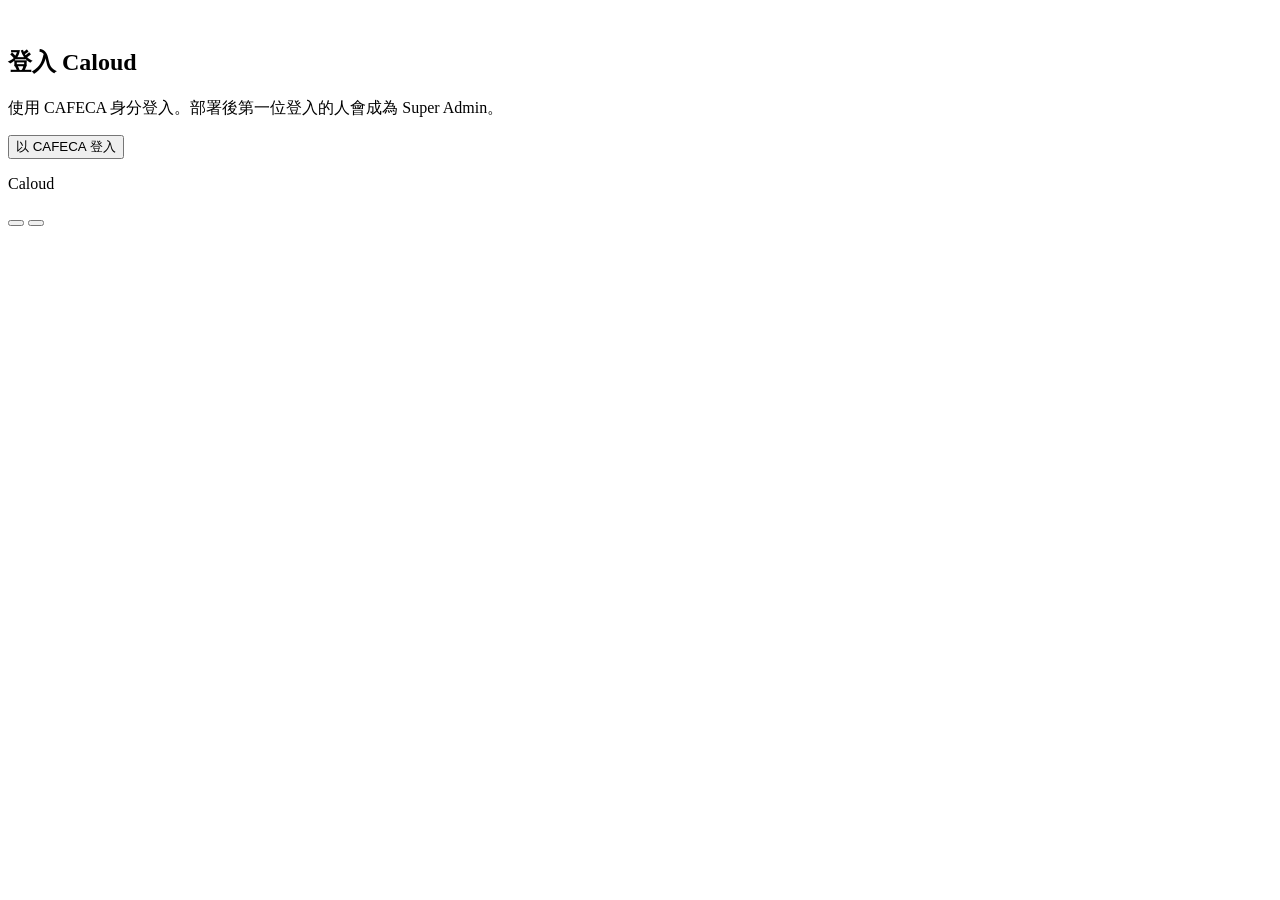
==== commit 20c6f7fd: "feat: 建置識別與版本可見性、部署紀錄、GitHub Deployments（ADR 0023、M7-18、M7-19）；修正部署失敗時顯示錯誤版本 Co-Authored-By: Claude " ====
--- a/web/index.html
+++ b/web/index.html
@@ -31,13 +31,14 @@
     <nav class="c-sidebar__nav" aria-label="主要導覽" id="nav"></nav>
     <div class="c-sidebar__footer">
       <div class="c-account" id="account"></div>
+      <p class="u-small u-muted" id="build-info"></p>
       <div class="l-row">
         <button class="c-btn c-btn--ghost c-btn--sm" id="theme-btn" aria-label="切換淺色／深色"></button>
         <button class="c-btn c-btn--ghost c-btn--sm" id="logout-btn"></button>
       </div>
     </div>
   </aside>
-  <main class="c-shell__main"><div class="c-page" id="page"></div></main>
+  <main class="c-shell__main"><div id="stale-banner"></div><div class="c-page" id="page"></div></main>
 </div>
 
 <script>
@@ -51,6 +52,8 @@
 const roleLabel = (r) => ({ super_admin: "Super Admin", admin: "Admin", member: "Member", pending: "待核准", disabled: "已停用" }[r] || r);
 const currentPage = () => (location.hash.slice(1) || "overview").split("/")[0];
 const pageArg = () => decodeURIComponent(location.hash.slice(1).split("/")[1] || "");
+/** `#projects/<id>/verifications/<vid>` 的 vid */
+const pageSub = () => (location.hash.slice(1).split("/")[2] === "verifications" ? decodeURIComponent(location.hash.slice(1).split("/")[3] || "") : "");
 
 // ─────────────── 登入 FR-AUTH-01 ───────────────
 async function loadSdk() {
@@ -151,7 +154,10 @@
     stat("轉發中的網域", live, state.domains.length, unverified.length ? `${statusPill("domain", false)} ${unverified.length} 個` : "全部已驗證", "#domains") +
     stat("待處理", todoCount, null, todoCount ? "見下方清單" : "目前沒有", "#overview") +
     (isAdmin() ? stat("使用者", state.users.length, null, pending.length ? `${statusPill("role", "pending")} ${pending.length} 位` : "沒有待核准", "#users") : "");
+  const projects = await api("/api/projects").catch(() => []);
+  const badVerify = projects.filter((p) => ["failed", "error"].includes(p.verify_status));
   const items = [
+    ...badVerify.map((p) => ({ tone: "danger", icon: "alert", title: `${p.name} 驗證未通過`, body: "查看驗證報告中的 Blocker 與 High 問題。", href: `#projects/${p.id}`, action: "查看" })),
     ...failed.map((a) => ({ tone: "danger", icon: "alert", title: `${a.name} 部署失敗`, body: a.last_error || "請查看 log 了解原因。", href: "#apps", action: "查看" })),
     ...unverified.map((d) => ({ tone: "warning", icon: "globe", title: `${d.hostname} 尚未驗證`, body: "設定 DNS TXT 紀錄後按「驗證」。", href: "#domains", action: "前往設定" })),
     ...unbound.map((d) => ({ tone: "", icon: "link", title: `${d.hostname} 尚未綁定 App`, body: "選擇要轉發的 App 與 port。", href: "#domains", action: "綁定" })),
@@ -223,6 +229,17 @@
 });
 // 可點擊的表格列：Enter 開啟
 document.addEventListener("keydown", (e) => { if (e.key === "Enter" && e.target.matches?.("tr.is-clickable")) e.target.click(); });
+
+// ─────────────── 版本（FR-OPS-15，ADR 0023） ───────────────
+const BUILD = document.querySelector('meta[name="caloud-build"]')?.content || "dev";
+$("#build-info").textContent = `版本 ${BUILD}`;
+window.addEventListener("caloud:stale", (e) => {
+  const box = $("#stale-banner");
+  if (!box || box.dataset.build === e.detail) return;
+  box.dataset.build = e.detail;
+  box.innerHTML = `<div class="c-banner c-banner--warning" role="status">${icon("info")}<div class="c-banner__body"><strong>Caloud 已更新到 ${esc(e.detail)}</strong><span class="u-small">這個頁面仍是 ${esc(BUILD)}，重新整理以載入新版。</span></div><button class="c-btn c-btn--sm" id="stale-reload">${icon("refresh")}<span>重新整理</span></button></div>`;
+  $("#stale-reload").addEventListener("click", () => location.reload());
+});
 
 async function appAction(act, app, btn) {
   try {
@@ -371,6 +388,7 @@
 
 async function renderProjects() {
   clearTimeout(pollTimer);
+  if (pageArg() && pageSub()) return renderReport(pageArg(), pageSub());
   if (pageArg()) return renderProject(pageArg());
   $("#page").innerHTML = pageHeader("專案", "從 GitHub 匯入儲存庫（含私有），Caloud 會自動解析服務、port 與需要的環境變數；確認後才開始驗證。",
     `<button class="c-btn c-btn--primary" id="new-project">${icon("plus")}<span>匯入專案</span></button>`) +
@@ -388,7 +406,7 @@
   tbody.innerHTML = list.length ? list.map((p) => `<tr class="is-clickable" data-id="${esc(p.id)}" tabindex="0">
       <td><div class="c-table__primary">${esc(p.name)}</div>${p.root ? `<div class="c-table__secondary u-mono">${esc(p.root)}/</div>` : ""}</td>
       <td><span class="u-mono u-small">${esc(repoShort(p.repo_url))}</span><div class="c-table__secondary u-mono">${esc(p.git_ref || p.branch || "預設分支")}</div></td>
-      <td>${statusPill("project", p.status)}${p.error ? `<div class="c-table__secondary u-truncate" title="${esc(p.error)}">${esc(p.error)}</div>` : ""}</td>
+      <td>${statusPill("project", p.status)}${p.verify_status ? ` ${statusPill("verify", p.verify_status)}` : ""}${p.error ? `<div class="c-table__secondary u-truncate" title="${esc(p.error)}">${esc(p.error)}</div>` : ""}</td>
       <td class="u-muted u-small u-nowrap">${relTime(p.updated_at)}</td></tr>`).join("")
     : `<tr><td colspan="4">${empty({ iconName: "branch", title: "還沒有專案", body: "從 GitHub 匯入一個儲存庫，Caloud 會解析它需要的服務。", action: `<button class="c-btn c-btn--primary" data-act="import">${icon("plus")}<span>匯入專案</span></button>` })}</td></tr>`;
   if (list.some((p) => p.status === "analyzing") && currentPage() === "projects" && !pageArg()) pollTimer = setTimeout(loadProjects, 2000);
@@ -492,7 +510,7 @@
   let data;
   try { data = await api(`/api/projects/${encodeURIComponent(id)}`); }
   catch (err) { return ($("#page").innerHTML = pageHeader("專案", "") + `<p class="c-msg c-msg--danger" role="alert">${esc(err.message)}</p><p><a href="#projects">回到專案列表</a></p>`); }
-  if (currentPage() !== "projects" || pageArg() !== id) return;
+  if (currentPage() !== "projects" || pageArg() !== id || pageSub()) return;
   const { project: p, analysis: a, confirmed: c } = data;
   const r = a?.result;
   document.title = `${p.name} · 專案 · Caloud`;
@@ -512,8 +530,10 @@
     `<a class="c-btn" href="#projects">專案列表</a><button class="c-btn" id="pj-reanalyze" ${analyzing ? "disabled" : ""}>${icon("refresh")}<span>重新解析</span></button><button class="c-btn c-btn--danger" id="pj-delete">${icon("trash")}<span>刪除</span></button>`) +
     `<div class="l-row" role="list" aria-label="匯入步驟">${step(1, "選擇儲存庫", "done")}${step(2, "解析", analyzing ? "current" : r ? "done" : "")}${step(3, "確認設定", reviewState)}${step(4, "部署", data.deployment?.stage === "done" && data.deployment.status === "running" ? "done" : data.deployment ? "current" : "")}</div>
     <div id="pj-banners" class="l-stack"></div>
+    <div id="pj-verify"></div>
     <div id="pj-deploy"></div>
     <div id="pj-body" class="l-stack"></div>`;
+  drawVerify(id, data);
   drawDeploy(id, data);
 
   const banners = [];
@@ -530,7 +550,7 @@
 
   if (r) {
     const svcRows = r.services.map((s) => `<tr>
-        <td class="c-table__primary u-mono">${esc(s.name)}</td><td>${esc(ROLE_LABEL[s.role] || s.role)}</td><td class="u-mono">${s.port ?? '<span class="u-muted">—</span>'}</td>
+        <td class="c-table__primary u-mono">${esc(s.name)}${s.gpu ? ' <span class="c-badge c-badge--accent" title="以 GPU 節點執行；GPU 由同一節點上的環境分時共用，顯示記憶體不隔離">GPU</span>' : ""}</td><td>${esc(ROLE_LABEL[s.role] || s.role)}</td><td class="u-mono">${s.port ?? '<span class="u-muted">—</span>'}</td>
         <td>${s.role === "database" || s.role === "cache" ? '<span class="u-muted u-small">僅內部</span>' : `<label class="c-check"><input type="radio" name="pj-public" value="${esc(s.name)}" ${s.name === publicDefault ? "checked" : ""}><span class="u-sr-only">以 ${esc(s.name)} 為對外服務</span><span>路徑 /</span></label>`}</td></tr>`).join("");
     const pubFinding = r.findings.find((f) => f.key === "public_service");
     const findingRows = r.findings.map((f, i) => `<tr>
@@ -551,7 +571,7 @@
       <section class="c-card"><div class="c-card__header"><h2 class="c-card__title">判斷與依據</h2><span class="u-small u-muted">${r.findings.length} 項${lows.length ? `，${lows.length} 項低信心需確認` : ""}</span></div>
         <div class="c-card__body c-card__body--flush"><div class="c-table-wrap"><table class="c-table">
         <thead><tr><th>信心</th><th>判斷</th><th>依據</th><th><span class="u-sr-only">確認</span></th></tr></thead><tbody>${findingRows}</tbody></table></div></div></section>
-      <section class="c-card"><div class="c-card__header"><h2 class="c-card__title">環境變數</h2><span class="u-small u-muted">${userVars} 個需要你提供；值的設定在秘密變數功能開放後提供</span></div>
+      <section class="c-card" id="pj-env"><div class="c-card__header"><h2 class="c-card__title">環境變數</h2><span class="u-small u-muted">${userVars} 個需要你提供；確認設定後即可填值</span></div>
         <div class="c-card__body c-card__body--flush"><div class="c-table-wrap"><table class="c-table">
         <thead><tr><th>名稱</th><th>由誰提供</th><th>依據</th></tr></thead>
         <tbody>${envRows || `<tr><td colspan="3">${empty({ iconName: "inbox", title: "沒有偵測到環境變數" })}</td></tr>`}</tbody></table></div></div></section>
@@ -561,6 +581,8 @@
       <span class="c-field__error" id="pj-err" role="alert"></span>
       <div class="l-row"><span class="l-spacer"></span><span class="u-small u-muted" id="pj-hint"></span><button class="c-btn c-btn--primary" id="pj-confirm">${icon("check")}<span>${isConfirmedLatest ? "更新確認" : "確認設定"}</span></button></div>`;
   }
+
+  if (c) drawVars(id, c.result);
 
   let compose = editedCompose; // 用戶編輯版（null 表示使用產生的）
   const ackSet = () => $$("[data-ack]").filter((x) => x.checked).map((x) => Number(x.dataset.ack));
@@ -613,17 +635,19 @@
     try { await api(`/api/projects/${id}`, { method: "DELETE" }); toast(`已刪除 ${p.name}`); location.hash = "projects"; }
     catch (err) { toast(err.message, "danger"); }
   });
-  if (analyzing) pollTimer = setTimeout(() => currentPage() === "projects" && pageArg() === id && renderProject(id), 2000);
+  if (analyzing) pollTimer = setTimeout(() => currentPage() === "projects" && pageArg() === id && !pageSub() && renderProject(id), 2000);
 }
 
 /** FR-ENV-12（ADR 0018）：部署卡片；部署中每 3 秒只更新這張卡片 */
-const DEPLOY_STAGES = [["fetch", "取得原始碼"], ["build", "建置"], ["start", "啟動"], ["health", "健康檢查"]];
+const DEPLOY_STAGES = [["fetch", "取得原始碼"], ["build", "建置"], ["release", "發布前任務"], ["start", "啟動"], ["health", "健康檢查"]];
 let deployTimer = null;
 function drawDeploy(id, data) {
   const box = $("#pj-deploy"); if (!box) return;
   clearTimeout(deployTimer);
   const { confirmed: c, deployment: d } = data;
   if (!c) return (box.innerHTML = "");
+  const verified = !!data.verification?.verified;
+  const verifying = ["queued", "running"].includes(data.verification?.latest?.status);
   const at = d ? DEPLOY_STAGES.findIndex(([k]) => k === d.stage) : -1;
   const doneAll = d?.stage === "done";
   const stageBadge = ([k, label], i) => {
@@ -633,31 +657,229 @@
   const live = d && d.status === "running";
   const head = statusPill("deploy", !d ? "none" : d.in_progress ? "deploying" : live ? "running" : "failed");
   const notes = [];
-  if (d?.error) notes.push(`<div class="c-banner c-banner--danger">${icon("alert")}<div class="c-banner__body"><strong>${live ? "這次部署失敗，仍在執行上一版" : "部署失敗"}</strong><span class="u-small">${esc(d.error)}</span></div></div>`);
+  const short = (c) => (c ? c.slice(0, 7) : "");
+  const target = short(d?.target_commit), running = short(d?.running_commit);
+  if (d?.error) notes.push(`<div class="c-banner c-banner--danger">${icon("alert")}<div class="c-banner__body"><strong>${live && running ? `部署 ${esc(target)} 失敗，仍在執行 ${esc(running)}` : `部署 ${esc(target)} 失敗，服務未正常運作`}</strong><span class="u-small">${esc(d.error)}</span></div></div>`);
+  // ADR 0023：容器實際的映像與執行中版本不一致
+  const odd = (d?.services || []).filter((x) => x.commit && d.running_commit && !d.running_commit.startsWith(x.commit) && !d.in_progress && !d.error);
+  if (odd.length) notes.push(`<div class="c-banner c-banner--warning">${icon("alert")}<div class="c-banner__body"><strong>容器版本與執行中版本不同</strong><span class="u-small u-mono">${odd.map((x) => `${esc(x.name)}：${esc(x.commit.slice(0, 7))}`).join("、")}</span><span class="u-small">請重新部署。</span></div></div>`);
+  if (d?.vars_pending) notes.push(`<div class="c-banner c-banner--warning">${icon("info")}<div class="c-banner__body"><strong>環境變數已變更</strong><span class="u-small">重新部署後生效。</span></div></div>`);
+  if (d?.missing_vars?.length) notes.push(`<div class="c-banner">${icon("info")}<div class="c-banner__body"><strong>${d.missing_vars.length} 個變數尚未設定</strong><span class="u-small u-mono">${d.missing_vars.map(esc).join("、")}</span><span class="u-small">可在下方「環境變數」設定；未設定也能部署。</span></div></div>`);
   if (d?.pending_changes) notes.push(`<div class="c-banner c-banner--warning">${icon("info")}<div class="c-banner__body"><strong>設定有變動，請重新確認</strong><span class="u-small">最新解析的 compose 與確認版本不同；確認前部署仍使用 ${esc(c.commit.slice(0, 7))} 的程式碼。</span></div></div>`);
   const logs = d?.logs?.length ? d.logs.map((l) => `[${l.stage}] ${l.line}`).join("\n") : "";
   box.innerHTML = `<section class="c-card"><div class="c-card__header"><h2 class="c-card__title">部署</h2>${head}<span class="l-spacer"></span>
       ${live ? `<a class="c-btn c-btn--sm" href="${esc(d.url)}" target="_blank" rel="noopener">${icon("link")}<span>開啟網站</span></a>` : ""}
-      <button class="c-btn c-btn--primary c-btn--sm" id="pj-deploy-btn" ${d?.in_progress ? "disabled" : ""}>${icon("upload")}<span>${d ? "重新部署" : "部署"}</span></button></div>
+      ${!verified && isAdmin() ? `<button class="c-btn c-btn--ghost c-btn--sm" id="pj-force-btn" ${d?.in_progress ? "disabled" : ""}>${icon("alert")}<span>強制部署</span></button>` : ""}
+      <button class="c-btn c-btn--primary c-btn--sm" id="pj-deploy-btn" ${d?.in_progress || verifying ? "disabled" : ""}>${icon("upload")}<span>${!verified ? "驗證並部署" : d ? "重新部署" : "部署"}</span></button></div>
     <div class="c-card__body l-stack">
-      ${d ? `<p class="u-small">網址 <a class="u-mono" href="${esc(d.url)}" target="_blank" rel="noopener">${esc(d.hostname)}</a>${d.commit ? ` · 版本 <span class="u-mono">${esc(d.commit.slice(0, 7))}</span>` : ""} · ${relTime(d.updated_at)}更新</p>
+      ${d ? `<p class="u-small">網址 <a class="u-mono" href="${esc(d.url)}" target="_blank" rel="noopener">${esc(d.hostname)}</a> · ${running ? `執行中 <span class="u-mono">${esc(running)}</span>${d.deployed_at ? `，${relTime(d.deployed_at)}上線` : ""}` : "尚未成功上線"}${d.in_progress && target !== running ? ` · 正在部署 <span class="u-mono">${esc(target)}</span>` : ""}</p>
+        ${branchLine(d)}
         <div class="l-row" role="list" aria-label="部署階段">${DEPLOY_STAGES.map(stageBadge).join("")}</div>`
         : `<p class="u-small u-muted">部署到 production：在 Runner 以隔離的 BuildKit 建置、gVisor 執行，通過健康檢查後開放固定網址 <span class="u-mono">https://&lt;8 碼&gt;.caloud.tw</span>。</p>`}
       ${notes.join("")}
       ${logs ? `<pre class="c-log" aria-label="部署 log" id="pj-log">${esc(logs)}</pre>` : ""}
+      ${d ? `<div id="pj-history"></div>
+        <label class="c-check"><input type="checkbox" id="pj-commit-header" ${data.project?.commit_header !== false ? "checked" : ""}><span class="u-small">網站回應帶 <code class="c-code">X-Caloud-Commit</code>（執行中版本的前 7 碼）</span></label>` : ""}
       <span class="c-field__error" id="pj-deploy-err" role="alert"></span></div></section>`;
+  if (d) drawHistory(id);
+  $("#pj-commit-header")?.addEventListener("change", async (e) => {
+    try { await api(`/api/projects/${encodeURIComponent(id)}`, { method: "PATCH", body: { commit_header: e.currentTarget.checked } }); toast(e.currentTarget.checked ? "已開啟版本標頭" : "已關閉版本標頭"); }
+    catch (err) { e.currentTarget.checked = !e.currentTarget.checked; toast(err.message, "danger"); }
+  });
   const log = $("#pj-log"); if (log) log.scrollTop = log.scrollHeight;
-  $("#pj-deploy-btn").addEventListener("click", async (e) => {
+  // ADR 0020：未通過驗證時先驗證，通過後自動部署
+  const go = async (btn, body) => {
     showMsg($("#pj-deploy-err"), null);
-    try { await busy(e.currentTarget, api(`/api/projects/${id}/deploy`, { method: "POST" })); toast("已開始部署"); pollDeploy(id); }
-    catch (err) { showMsg($("#pj-deploy-err"), err); }
+    try {
+      const r = await busy(btn, api(`/api/projects/${id}/deploy`, { method: "POST", body }));
+      toast(r?.verification ? "已開始驗證，通過後自動部署" : "已開始部署");
+      pollDeploy(id);
+    } catch (err) { showMsg($("#pj-deploy-err"), err); }
+  };
+  $("#pj-deploy-btn").addEventListener("click", (e) => go(e.currentTarget));
+  $("#pj-force-btn")?.addEventListener("click", async (e) => {
+    const btn = e.currentTarget;
+    if (!(await confirmDialog({ title: "略過驗證直接部署？", body: "這個版本尚未通過驗證。強制部署會寫入稽核紀錄。", confirmText: "強制部署" }))) return;
+    go(btn, { force: true });
   });
   if (d?.in_progress) deployTimer = setTimeout(() => pollDeploy(id), 3000);
 }
+/** ADR 0023：分支最新的 commit 與它的驗證狀態 */
+function branchLine(d) {
+  if (!d.branch_commit || (d.running_commit && d.running_commit === d.branch_commit)) return "";
+  const v = { passed: "已通過驗證，尚未部署", failed: "未通過驗證", running: "驗證中", queued: "驗證中", canceled: "驗證已取消", error: "驗證錯誤" }[d.branch_verify] || "尚未驗證";
+  return `<p class="u-small u-muted">分支最新 <span class="u-mono">${esc(d.branch_commit.slice(0, 7))}</span>：${esc(v)}</p>`;
+}
+/** ADR 0023：部署紀錄（最近 20 筆） */
+const DEPLOY_TRIGGER = { manual: "手動", forced: "強制", push: "push" };
+async function drawHistory(id) {
+  let list;
+  try { list = await api(`/api/projects/${encodeURIComponent(id)}/deployments`); } catch { return; }
+  const box = $("#pj-history"); if (!box || !list.length) return;
+  const badge = (x) => x.status === "success" ? '<span class="c-badge c-badge--success">成功</span>'
+    : x.status === "failure" ? `<span class="c-badge c-badge--danger">失敗${x.stage ? `（${esc(x.stage)}）` : ""}</span>` : '<span class="c-badge c-badge--accent">進行中</span>';
+  box.innerHTML = `<details><summary class="u-small">部署紀錄（最近 ${list.length} 次）</summary><div class="c-table-wrap"><table class="c-table">
+    <thead><tr><th>版本</th><th>來源</th><th>結果</th><th>時間</th></tr></thead><tbody>${list.map((x) => `<tr>
+      <td class="u-mono">${esc(x.commit.slice(0, 7))}</td><td class="u-small">${esc(DEPLOY_TRIGGER[x.trigger] || x.trigger)}</td>
+      <td>${badge(x)}${x.error ? `<div class="c-table__secondary u-truncate" title="${esc(x.error)}">${esc(x.error)}</div>` : ""}</td>
+      <td class="u-small u-nowrap">${relTime(x.created_at)}</td></tr>`).join("")}</tbody></table></div></details>`;
+}
+/** FR-ENV-05（ADR 0019）：秘密變數，依環境、只寫不讀；變更後重新部署生效 */
+async function drawVars(id, result) {
+  const box = $("#pj-env"); if (!box) return;
+  let v;
+  try { v = await api(`/api/projects/${encodeURIComponent(id)}/vars?env=production`); }
+  catch (err) { return box.insertAdjacentHTML("beforeend", `<p class="c-msg c-msg--danger" role="alert">${esc(err.message)}</p>`); }
+  if (currentPage() !== "projects" || pageArg() !== id) return;
+  const meta = Object.fromEntries((result?.env || []).map((e) => [e.name, e]));
+  const platform = (result?.env || []).filter((e) => e.provider === "platform");
+  const badges = (e) => `${e?.build_time ? ' <span class="c-badge" title="值在建置時寫入映像，不要放秘密">建置時</span>' : ""}${e?.varies_by_env ? ' <span class="c-badge c-badge--warning" title="staging 與 production 需各自建置">隨環境不同</span>' : ""}`;
+  const rows = v.items.map((it) => {
+    const m = meta[it.name];
+    const state = it.source === "generated" ? '<span class="c-badge c-badge--success">平臺產生</span>'
+      : it.set ? `<span class="c-badge c-badge--success">已設定</span>${it.hint ? ` <span class="u-mono u-small">${esc(it.hint)}</span>` : ""}`
+      : it.needed ? '<span class="c-badge c-badge--warning">未設定</span>' : "";
+    const actions = it.source === "generated" ? '<span class="u-muted u-small">不可修改</span>'
+      : `<button class="c-btn c-btn--sm" data-var-set="${esc(it.name)}">${icon("key")}<span>${it.set ? "更新" : "設定"}</span></button>${it.set ? `<button class="c-btn c-btn--ghost c-btn--sm" data-var-unset="${esc(it.name)}">${icon("trash")}<span>清除</span></button>` : ""}`;
+    return `<tr><td><span class="c-table__primary u-mono">${esc(it.name)}</span>${badges(m || it)}</td><td>${state}</td>
+      <td>${(it.evidence.length ? it.evidence : m?.evidence || []).map((ev) => `<span class="u-mono u-small">${esc(ev.file)}${ev.line ? ":" + ev.line : ""}</span>`).join("<br>") || '<span class="u-muted">—</span>'}</td>
+      <td><div class="c-table__actions">${actions}</div></td></tr>`;
+  }).concat(platform.map((e) => `<tr><td><span class="c-table__primary u-mono">${esc(e.name)}</span>${badges(e)}</td><td><span class="u-muted u-small">平臺自動填入</span></td><td>${e.evidence.map((ev) => `<span class="u-mono u-small">${esc(ev.file)}${ev.line ? ":" + ev.line : ""}</span>`).join("<br>") || '<span class="u-muted">—</span>'}</td><td></td></tr>`)).join("");
+  box.innerHTML = `<div class="c-card__header"><h2 class="c-card__title">環境變數</h2><span class="u-small u-muted">production · 值加密保存、只寫不讀；變更後重新部署生效</span><span class="l-spacer"></span>
+      <button class="c-btn c-btn--sm" id="pj-var-new">${icon("plus")}<span>新增變數</span></button></div>
+    <div class="c-card__body c-card__body--flush"><div class="c-table-wrap"><table class="c-table">
+      <thead><tr><th>名稱</th><th>狀態</th><th>依據</th><th><span class="u-sr-only">操作</span></th></tr></thead>
+      <tbody>${rows || `<tr><td colspan="4">${empty({ iconName: "key", title: "沒有環境變數", body: "按「新增變數」加入 App 需要的設定或金鑰。" })}</td></tr>`}</tbody></table></div></div>`;
+  const save = async (body, msg) => { await api(`/api/projects/${encodeURIComponent(id)}/vars`, { method: "PUT", body: { env: "production", ...body } }); toast(msg); drawVars(id, result); pollDeploy(id); };
+  const open = (name) => {
+    const m = meta[name];
+    const dr = drawer({ title: name ? `設定 ${name}` : "新增變數", subtitle: "值以主金鑰加密保存，之後不會再顯示；重新部署後生效。" });
+    dr.body.innerHTML = `
+      ${name ? "" : `<label class="c-field"><span class="c-field__label">名稱</span><input class="c-input u-mono" id="pv-name" placeholder="例如 SESSION_SECRET" autocomplete="off" spellcheck="false"><span class="c-field__hint">英數與底線，不可以數字開頭；CALOUD_ 開頭保留給平臺。</span></label>`}
+      <label class="c-field"><span class="c-field__label">值</span><input class="c-input u-mono" type="password" id="pv-value" autocomplete="new-password" spellcheck="false"></label>
+      ${m?.build_time ? `<div class="c-banner c-banner--warning">${icon("alert")}<div class="c-banner__body"><strong>建置時變數</strong><span class="u-small">值會寫進映像與前端程式，任何人都看得到，不要放秘密。</span></div></div>` : ""}
+      <span class="c-field__error" id="pv-err" role="alert"></span>`;
+    dr.footer.classList.remove("u-hidden");
+    dr.footer.innerHTML = `<button class="c-btn" data-close>取消</button><button class="c-btn c-btn--primary" id="pv-save">${icon("check")}<span>儲存</span></button>`;
+    $("#pv-save", dr.el).addEventListener("click", async (e) => {
+      const n = name || $("#pv-name", dr.el).value.trim();
+      showMsg($("#pv-err", dr.el), null);
+      if (!n) return showMsg($("#pv-err", dr.el), new Error("請輸入名稱。"));
+      try { await busy(e.currentTarget, save({ set: { [n]: $("#pv-value", dr.el).value } }, `已儲存 ${n}，重新部署後生效`)); dr.close(); }
+      catch (err) { showMsg($("#pv-err", dr.el), err); }
+    });
+  };
+  $("#pj-var-new", box).addEventListener("click", () => open(null));
+  $$("[data-var-set]", box).forEach((b) => b.addEventListener("click", () => open(b.dataset.varSet)));
+  $$("[data-var-unset]", box).forEach((b) => b.addEventListener("click", async () => {
+    const n = b.dataset.varUnset;
+    if (!(await confirmDialog({ title: `清除 ${n}？`, body: "值會被刪除，無法復原；重新部署後生效。", confirmText: "清除變數" }))) return;
+    try { await busy(b, save({ unset: [n] }, `已清除 ${n}`)); } catch (err) { toast(err.message, "danger"); }
+  }));
+}
 async function pollDeploy(id) {
-  if (currentPage() !== "projects" || pageArg() !== id) return;
-  try { drawDeploy(id, await api(`/api/projects/${encodeURIComponent(id)}`)); }
+  if (currentPage() !== "projects" || pageArg() !== id || pageSub()) return;
+  try { const data = await api(`/api/projects/${encodeURIComponent(id)}`); drawVerify(id, data); drawDeploy(id, data); }
   catch (err) { toast(err.message, "danger"); }
+}
+
+/** M6（ADR 0020）：驗證卡片；執行中每 3 秒更新 */
+const VERIFY_STAGES = [["fetch", "取得"], ["analyze", "解析"], ["build", "建置"], ["static", "靜態檢查"], ["start", "啟動"], ["test", "測試"], ["smoke", "煙霧測試"], ["logs", "日誌"], ["report", "彙整"], ["destroy", "銷毀"]];
+const TRIGGER_LABEL = { manual: "手動", push: "push", deploy: "部署前", pr: "PR" };
+const triggerLabel = (v) => (v.trigger === "pr" && v.pr_number ? `PR #${v.pr_number}` : TRIGGER_LABEL[v.trigger] || v.trigger);
+let verifyTimer = null;
+function stageBadges(stages) {
+  const cls = { passed: "c-badge--success", failed: "c-badge--danger", running: "c-badge--accent c-badge--pulse", skipped: "", pending: "" };
+  return `<div class="l-row" role="list" aria-label="驗證階段">${VERIFY_STAGES.map(([k, label]) => {
+    const st = stages?.[k] || "pending";
+    return `<span role="listitem" class="c-badge ${cls[st] || ""}" title="${esc(st)}"><span class="c-badge__dot" aria-hidden="true"></span>${label}${st === "skipped" ? "（略過）" : ""}</span>`;
+  }).join("")}</div>`;
+}
+function countBadges(c) {
+  return ["blocker", "high", "medium", "low"].map((k) => `${statusPill("severity", k)} <span class="u-mono u-small">${c?.[k] ?? 0}</span>`).join(" ");
+}
+function drawVerify(id, data) {
+  const box = $("#pj-verify"); if (!box) return;
+  clearTimeout(verifyTimer);
+  if (!data.confirmed) return (box.innerHTML = "");
+  const v = data.verification?.latest;
+  const running = v && ["queued", "running"].includes(v.status);
+  box.innerHTML = `<section class="c-card"><div class="c-card__header"><h2 class="c-card__title">驗證</h2>${v ? statusPill("verify", v.status) : '<span class="c-badge">尚未驗證</span>'}<span class="l-spacer"></span>
+      ${running ? `<button class="c-btn c-btn--sm" id="pj-verify-cancel">${icon("stop")}<span>取消</span></button>`
+        : `<label class="c-check"><input type="checkbox" id="pj-verify-keep"><span class="u-small">失敗時保留環境 30 分鐘</span></label><button class="c-btn c-btn--sm" id="pj-verify-btn">${icon("play")}<span>驗證</span></button>`}</div>
+    <div class="c-card__body l-stack">
+      ${v ? `<p class="u-small">版本 <span class="u-mono">${esc(v.commit.slice(0, 7))}</span>（${esc(v.branch)}）· ${esc(triggerLabel(v))} · ${relTime(v.created_at)}${v.deploy_after ? " · 通過後自動部署" : ""}</p>
+        ${stageBadges(v.stages)}
+        <div class="l-row">${countBadges(v.counts)}<span class="l-spacer"></span><a class="c-btn c-btn--sm" href="#projects/${esc(id)}/verifications/${esc(v.id)}">${icon("search")}<span>查看報告</span></a></div>
+        ${v.error ? `<div class="c-banner ${v.status === "canceled" ? "" : "c-banner--danger"}">${icon("info")}<div class="c-banner__body"><span class="u-small">${esc(v.error)}</span></div></div>` : ""}`
+        : `<p class="u-small u-muted">在隔離的驗證環境中建置、檢查（秘密外洩、相依套件漏洞、lint）、執行專案測試與煙霧測試，結束後銷毀。有 Blocker 或 High 問題即未通過；通過的版本才能部署。</p>`}
+      ${data.build_usage ? `<p class="u-small u-muted">本月建置 ${data.build_usage.minutes} 分鐘${data.build_usage.limit ? `／上限 ${data.build_usage.limit} 分鐘` : ""}</p>` : ""}
+      <div id="pj-verify-runs"></div>
+      <span class="c-field__error" id="pj-verify-err" role="alert"></span></div></section>`;
+  if (v) drawRuns(id);
+  $("#pj-verify-btn", box)?.addEventListener("click", async (e) => {
+    showMsg($("#pj-verify-err"), null);
+    try { await busy(e.currentTarget, api(`/api/projects/${encodeURIComponent(id)}/verify`, { method: "POST", body: { keep_on_failure: $("#pj-verify-keep").checked } })); toast("已開始驗證"); pollDeploy(id); }
+    catch (err) { showMsg($("#pj-verify-err"), err); }
+  });
+  $("#pj-verify-cancel", box)?.addEventListener("click", async (e) => {
+    try { await busy(e.currentTarget, api(`/api/verifications/${encodeURIComponent(v.id)}/cancel`, { method: "POST" })); toast("已取消驗證"); pollDeploy(id); }
+    catch (err) { toast(err.message, "danger"); }
+  });
+  if (running) verifyTimer = setTimeout(() => pollDeploy(id), 3000);
+}
+
+/** 最近的驗證執行（含 PR，ADR 0021） */
+async function drawRuns(id) {
+  let runs;
+  try { runs = await api(`/api/projects/${encodeURIComponent(id)}/verifications`); } catch { return; }
+  const box = $("#pj-verify-runs"); if (!box || runs.length < 2) return;
+  box.innerHTML = `<details><summary class="u-small">最近 ${Math.min(runs.length, 10)} 次執行</summary><div class="c-table-wrap"><table class="c-table">
+    <thead><tr><th>版本</th><th>來源</th><th>狀態</th><th>問題</th><th>時間</th></tr></thead><tbody>${runs.slice(0, 10).map((r) => `<tr>
+      <td><a class="u-mono" href="#projects/${esc(id)}/verifications/${esc(r.id)}">${esc(r.commit.slice(0, 7))}</a><div class="c-table__secondary">${esc(r.branch)}</div></td>
+      <td class="u-small">${esc(triggerLabel(r))}</td><td>${statusPill("verify", r.status)}</td>
+      <td class="u-small u-nowrap">${countBadges(r.counts)}</td><td class="u-small u-nowrap">${relTime(r.created_at)}</td></tr>`).join("")}</tbody></table></div></details>`;
+}
+
+/** 驗證報告頁（FR-RPT-01～03） */
+async function renderReport(pid, vid) {
+  clearTimeout(verifyTimer);
+  $("#page").innerHTML = `<span class="c-skeleton"></span><span class="c-skeleton"></span>`;
+  let d, project;
+  try { [d, project] = await Promise.all([api(`/api/verifications/${encodeURIComponent(vid)}`), api(`/api/projects/${encodeURIComponent(pid)}`)]); }
+  catch (err) { return ($("#page").innerHTML = pageHeader("驗證報告", "") + `<p class="c-msg c-msg--danger" role="alert">${esc(err.message)}</p><p><a href="#projects/${esc(pid)}">回到專案</a></p>`); }
+  if (pageSub() !== vid) return;
+  const v = d.verification, p = project.project;
+  document.title = `驗證報告 · ${p.name} · Caloud`;
+  const base = `/api/verifications/${encodeURIComponent(vid)}/report`;
+  $("#page").innerHTML = pageHeader(`驗證報告：${p.name}`, `${v.commit.slice(0, 7)}（${v.branch}）· ${triggerLabel(v)} · ${new Date(v.created_at * 1000).toLocaleString("zh-TW", { hour12: false })}`,
+    `<a class="c-btn" href="#projects/${esc(pid)}">回到專案</a><a class="c-btn" href="${base}?format=md" download>${icon("upload")}<span>匯出 Markdown</span></a><a class="c-btn" href="${base}?format=json" download>${icon("upload")}<span>匯出 JSON</span></a>`) +
+    `<section class="c-card"><div class="c-card__header"><h2 class="c-card__title">摘要</h2>${statusPill("verify", v.status)}</div><div class="c-card__body l-stack">
+       ${stageBadges(v.stages)}<div class="l-row">${countBadges(v.counts)}</div>
+       ${v.error ? `<p class="u-small">${esc(v.error)}</p>` : ""}
+       <p class="u-small u-muted">${d.previous ? `與同分支前次驗證比較：新增 ${d.issues.filter((i) => i.change === "new").length}、仍存在 ${d.issues.filter((i) => i.change === "existing").length}、已修正 ${d.fixed.length}。` : "這是這個分支第一次完成的驗證。"}</p></div></section>
+     <section class="c-card"><div class="c-card__header"><h2 class="c-card__title">問題</h2>
+       <div class="c-segmented" role="group" aria-label="變化篩選" id="rp-filter">${[["all", "全部"], ["new", "新增"], ["existing", "仍存在"], ["fixed", "已修正"]].map(([k, l], i) => `<button class="c-segmented__item ${i ? "" : "is-active"}" data-v="${k}" aria-pressed="${!i}">${l}</button>`).join("")}</div></div>
+       <div class="c-card__body c-card__body--flush"><div class="c-table-wrap"><table class="c-table">
+       <thead><tr><th>等級</th><th>階段</th><th>問題</th><th>位置</th></tr></thead><tbody id="rp-issues"></tbody></table></div></div></section>
+     <section class="c-card"><div class="c-card__header"><h2 class="c-card__title">Log</h2><span class="u-small u-muted">最近 500 行</span></div>
+       <div class="c-card__body">${d.logs.length ? `<pre class="c-log" aria-label="驗證 log">${esc(d.logs.map((l) => `[${l.stage}] ${l.line}`).join("\n"))}</pre>` : '<p class="u-muted u-small">沒有 log。</p>'}</div></section>`;
+  const draw = (f) => {
+    const rows = f === "fixed" ? d.fixed.map((i) => ({ ...i, change: "fixed" })) : d.issues.filter((i) => f === "all" || i.change === f);
+    $("#rp-issues").innerHTML = rows.map((i) => `<tr>
+        <td>${statusPill("severity", i.severity)}${i.change === "new" && d.previous ? ' <span class="c-badge c-badge--accent">新增</span>' : i.change === "fixed" ? ' <span class="c-badge c-badge--success">已修正</span>' : ""}</td>
+        <td class="u-small">${esc(VERIFY_STAGES.find(([k]) => k === i.stage)?.[1] || i.stage)}</td>
+        <td><div class="c-table__primary">${esc(i.title)}</div>${i.detail ? `<div class="c-table__secondary">${esc(i.detail)}</div>` : ""}<div class="c-table__secondary u-mono">${esc(i.rule)}</div></td>
+        <td>${i.file ? evidenceLink(p, v.commit, { file: i.file, line: i.line }) : '<span class="u-muted">—</span>'}</td></tr>`).join("")
+      || `<tr><td colspan="4">${empty({ iconName: "check", title: f === "fixed" ? "沒有已修正的問題" : "沒有問題", body: "" })}</td></tr>`;
+  };
+  $("#rp-filter").addEventListener("click", (e) => {
+    const b = e.target.closest("[data-v]"); if (!b) return;
+    $$("#rp-filter .c-segmented__item").forEach((x) => { x.classList.toggle("is-active", x === b); x.setAttribute("aria-pressed", x === b); });
+    draw(b.dataset.v);
+  });
+  draw("all");
+  if (["queued", "running"].includes(v.status)) verifyTimer = setTimeout(() => pageSub() === vid && renderReport(pid, vid), 3000);
 }
 
 // ─────────────── 網域 FR-DOM-* / FR-UI-06 / FR-UI-07 ───────────────
@@ -816,8 +1038,10 @@
     `<section class="c-card"><div class="c-card__body c-card__body--flush"><div class="c-table-wrap"><table class="c-table">
       <thead><tr><th>節點</th><th>狀態</th><th>自我檢查</th><th>已配置／可配置</th><th>最後回報</th><th><span class="u-sr-only">操作</span></th></tr></thead>
       <tbody id="nodes">${skeletonRows(6)}</tbody></table></div></div></section>
-    <p class="c-msg c-msg--danger" id="nodes-msg" role="alert"></p>`;
+    <p class="c-msg c-msg--danger" id="nodes-msg" role="alert"></p>
+    <section class="c-card"><div class="c-card__header"><h2 class="c-card__title">建置資源</h2></div><div class="c-card__body l-stack" id="build-settings"><span class="c-skeleton"></span></div></section>`;
   $("#new-node").addEventListener("click", openJoin);
+  drawBuildSettings();
   let nodes;
   try { nodes = await api("/api/admin/nodes"); showMsg($("#nodes-msg"), null); }
   catch (err) { return showMsg($("#nodes-msg"), err); }
@@ -826,10 +1050,16 @@
     const check = sp.isolation
       ? `<span class="c-badge c-badge--success">隔離通過</span> ${sp.buildkit ? '<span class="c-badge c-badge--success">可建置</span>' : '<span class="c-badge c-badge--warning">未安裝建置環境</span>'}`
       : `<span class="c-badge c-badge--danger">未通過</span><div class="c-table__secondary">${esc(sp.self_check || "")}</div>`;
+    // ADR 0022：GPU
+    const gpus = sp.gpus || [];
+    const gpu = !gpus.length ? ""
+      : sp.gpu_ready
+        ? ` <span class="c-badge c-badge--success" title="驅動 ${esc(sp.gpu_driver || "")}，以 gVisor nvproxy 執行">GPU 就緒</span><div class="c-table__secondary">${gpus.map((g) => `${esc(g.name)} · ${Math.round(g.memory_mb / 1024)} GB`).join("、")}</div>`
+        : ` <span class="c-badge c-badge--warning">GPU 未就緒</span><div class="c-table__secondary">${esc(gpus.map((g) => g.name).join("、"))}：${esc(sp.gpu_check || "")}</div>`;
     return `<tr data-node="${esc(n.id)}">
-      <td><div class="c-table__primary">${esc(n.name)}</div><div class="c-table__secondary u-mono">${esc(n.id)} · ${sp.cpu_cores} 核 · ${(sp.memory_bytes / GB).toFixed(0)} GB · 磁碟剩 ${(sp.disk_free_bytes / GB).toFixed(0)} GB · agent ${esc(sp.agent_version)}</div></td>
+      <td><div class="c-table__primary">${esc(n.name)}</div><div class="c-table__secondary u-mono">${esc(n.id)} · ${sp.cpu_cores} 核 · ${(sp.memory_bytes / GB).toFixed(0)} GB · 磁碟剩 ${(sp.disk_free_bytes / GB).toFixed(0)} GB · agent ${esc(sp.agent_version)}${sp.agent_commit ? ` ${esc(sp.agent_commit)}` : ""}${sp.agent_commit && sp.agent_commit !== "dev" && BUILD !== "dev" && sp.agent_commit !== BUILD ? ` <span class="c-badge c-badge--warning" title="控制面為 ${esc(BUILD)}">需要更新</span>` : ""}</div></td>
       <td>${statusPill("node", n.status)}</td>
-      <td class="u-small">${check}</td>
+      <td class="u-small">${check}${gpu}</td>
       <td class="u-small u-nowrap u-mono">${n.allocated.cpu_millis}m / ${n.allocatable.cpu_millis}m<br>${(n.allocated.memory_bytes / GB).toFixed(1)} / ${(n.allocatable.memory_bytes / GB).toFixed(1)} GB</td>
       <td class="u-small u-nowrap">${relTime(n.last_seen)}</td>
       <td><div class="c-table__actions">${n.status === "draining" ? `<button class="c-btn c-btn--sm" data-node-act="activate">${icon("play")}<span>啟用</span></button>` : `<button class="c-btn c-btn--sm" data-node-act="drain">${icon("stop")}<span>排空</span></button>`}</div></td></tr>`;
@@ -910,6 +1140,27 @@
   });
 }
 
+/** 建置資源與本月建置分鐘（FR-CI-06，ADR 0021） */
+async function drawBuildSettings() {
+  const box = $("#build-settings"); if (!box) return;
+  let b;
+  try { b = await api("/api/admin/build-settings"); } catch (err) { return showMsg(box, err); }
+  box.innerHTML = `<p class="u-small u-muted">用在建置、測試、lint 與漏洞掃描沙箱；執行期的資源上限不變。每月建置分鐘依專案擁有者計算，自 UTC 月初起算，0 表示不限。</p>
+    <div class="l-grid">
+      <label class="c-field"><span class="c-field__label">CPU（核）</span><input class="c-input u-mono" id="bs-cpus" type="number" min="1" max="16" value="${b.cpus}"></label>
+      <label class="c-field"><span class="c-field__label">記憶體（MB）</span><input class="c-input u-mono" id="bs-mem" type="number" min="1024" max="32768" step="512" value="${b.memory_mb}"></label>
+      <label class="c-field"><span class="c-field__label">每月建置分鐘（每位用戶）</span><input class="c-input u-mono" id="bs-min" type="number" min="0" value="${b.minutes_monthly}"></label>
+    </div>
+    <span class="c-field__error" id="bs-err" role="alert"></span>
+    <div><button class="c-btn c-btn--primary" id="bs-save">${icon("check")}<span>儲存</span></button></div>
+    <div class="c-table-wrap"><table class="c-table"><thead><tr><th>用戶</th><th>本月建置分鐘</th></tr></thead><tbody>${b.usage.map((u) => `<tr><td><div class="c-table__primary">${esc(u.handle || "")}</div><div class="c-table__secondary u-mono">${esc(u.account)}</div></td><td class="u-mono">${u.minutes}</td></tr>`).join("") || `<tr><td colspan="2" class="u-small u-muted">本月還沒有建置用量</td></tr>`}</tbody></table></div>`;
+  $("#bs-save").addEventListener("click", async (e) => {
+    showMsg($("#bs-err"), null);
+    const n = (id) => Number($(id).value);
+    try { await busy(e.currentTarget, api("/api/admin/build-settings", { method: "PUT", body: { cpus: n("#bs-cpus"), memory_mb: n("#bs-mem"), minutes_monthly: n("#bs-min") } })); toast("已儲存建置資源"); drawBuildSettings(); }
+    catch (err) { showMsg($("#bs-err"), err); }
+  });
+}
 // ─────────────── GitHub App FR-GH-05（ADR 0017） ───────────────
 async function renderGithubApp() {
   $("#page").innerHTML = pageHeader("GitHub App", "Caloud 以 GitHub App 讀取用戶授權的儲存庫並接收 push 事件。機密以主金鑰加密保存，只顯示末 4 碼。") +
@@ -923,7 +1174,7 @@
     <div class="c-field"><span class="c-label">在 GitHub App 設定頁填入</span>
       <div class="c-field"><span class="c-label">Callback URL</span>${copyField(`${origin}/api/github/callback`, "Callback URL")}</div>
       <div class="c-field"><span class="c-label">Webhook URL</span>${copyField(`${origin}/api/github/webhook`, "Webhook URL")}</div>
-      <span class="c-field__hint">勾選「Request user authorization (OAuth) during installation」；權限只需 Contents、Metadata 讀取與 Checks、Pull requests 讀寫；事件訂閱 Push、Create、Pull request。</span></div>
+      <span class="c-field__hint">勾選「Request user authorization (OAuth) during installation」；權限只需 Contents、Metadata 讀取與 Checks、Pull requests 讀寫；事件訂閱 Push、Create、Pull request。新增 Checks、Pull requests 權限後，各安裝需在 GitHub 接受新權限，驗證結果才會出現在 commit 與 PR 上。</span></div>
     <div class="l-grid">
       <label class="c-field"><span class="c-field__label">App ID</span><input class="c-input u-mono" id="gh-app-id" inputmode="numeric" value="${esc(info.app_id ?? "")}"></label>
       <label class="c-field"><span class="c-field__label">Client ID</span><input class="c-input u-mono" id="gh-client-id" value="${esc(info.client_id ?? "")}" autocomplete="off" spellcheck="false"></label>
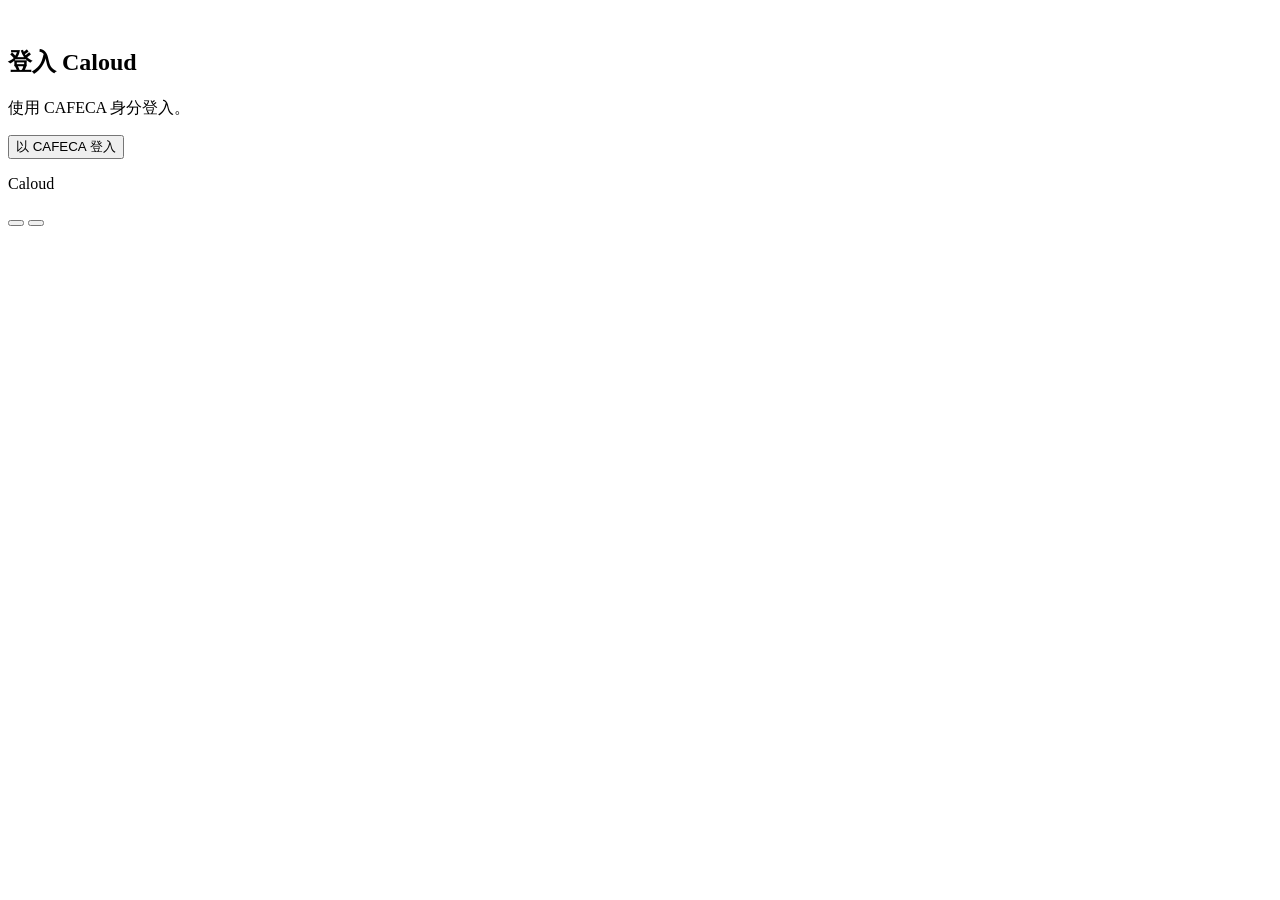
==== commit cf492fd6: "feat: 專案頁改版、設定沿用與回滾（ADR 0024、M7-20） - 新解析的設定與確認時相同時自動沿用確認；部署關卡與通過後自動部署改比對設定指紋，   修正驗證期間重新確認導致自動部署被略過" ====
--- a/web/index.html
+++ b/web/index.html
@@ -18,7 +18,7 @@
   <section class="c-login__panel">
     <img class="c-login__mark" src="/assets/ds/logo.svg" alt="" aria-hidden="true">
     <h1 class="c-login__title">登入 Caloud</h1>
-    <p class="c-login__desc">使用 CAFECA 身分登入。部署後第一位登入的人會成為 Super Admin。</p>
+    <p class="c-login__desc" id="login-desc">使用 CAFECA 身分登入。</p>
     <button class="c-btn c-btn--primary" id="login-btn">以 CAFECA 登入</button>
     <p class="c-msg c-msg--danger" id="login-msg" role="alert"></p>
   </section>
@@ -58,6 +58,8 @@
 // ─────────────── 登入 FR-AUTH-01 ───────────────
 async function loadSdk() {
   const cfg = await api("/api/auth/config");
+  // ADR 0024：只在還沒有任何使用者時說明 Super Admin
+  if (cfg.first_user) $("#login-desc").textContent = "使用 CAFECA 身分登入。系統還沒有使用者，第一位登入的人會成為 Super Admin。";
   await new Promise((ok, fail) => {
     const s = document.createElement("script");
     s.src = cfg.wallet + "/sdk/cafeca-connect.js";
@@ -504,260 +506,491 @@
   return `<a class="u-mono u-small" href="${esc(`${gh[0]}/blob/${commit}/${ev.file}${ev.line ? `#L${ev.line}` : ""}`)}" target="_blank" rel="noopener">${esc(label)}</a>`;
 }
 
-/** FR-AN-03、FR-AN-04：解析結果確認頁 */
+// ─────────────── 專案頁 FR-UI-14（ADR 0024） ───────────────
+const PROJECT_TABS = [["", "概況"], ["settings", "設定"], ["vars", "環境變數"], ["history", "紀錄"]];
+/** `#projects/<id>/<tab>` 的分頁；概況為空字串 */
+const projectTab = () => { const t = location.hash.slice(1).split("/")[2] || ""; return PROJECT_TABS.some(([k]) => k === t) ? t : ""; };
+const DEPLOY_STAGES = [["fetch", "取得原始碼"], ["build", "建置"], ["release", "發布前任務"], ["start", "啟動"], ["health", "健康檢查"]];
+const VERIFY_STAGES = [["fetch", "取得"], ["analyze", "解析"], ["build", "建置"], ["static", "靜態檢查"], ["start", "啟動"], ["test", "測試"], ["smoke", "煙霧測試"], ["logs", "日誌"], ["report", "彙整"], ["destroy", "銷毀"]];
+const TRIGGER_LABEL = { manual: "手動", push: "push", deploy: "部署前", pr: "PR" };
+const DEPLOY_TRIGGER = { manual: "手動", forced: "強制", push: "push" };
+const triggerLabel = (v) => (v.trigger === "pr" && v.pr_number ? `PR #${v.pr_number}` : TRIGGER_LABEL[v.trigger] || v.trigger);
+const short = (c) => (c ? c.slice(0, 7) : "");
+const sameCommit = (a, b) => !!a && !!b && (a.startsWith(b) || b.startsWith(a));
+/** 秒數 → 「6:40」 */
+const dur = (s) => (s == null || s < 0 ? "" : `${Math.floor(s / 60)}:${String(Math.floor(s % 60)).padStart(2, "0")}`);
+let verifyTimer = null;
+
+function stageBadges(stages) {
+  const cls = { passed: "c-badge--success", failed: "c-badge--danger", running: "c-badge--accent c-badge--pulse", skipped: "", pending: "" };
+  return `<div class="l-row" role="list" aria-label="驗證階段">${VERIFY_STAGES.map(([k, label]) => {
+    const st = stages?.[k] || "pending";
+    return `<span role="listitem" class="c-badge ${cls[st] || ""}" title="${esc(st)}"><span class="c-badge__dot" aria-hidden="true"></span>${label}${st === "skipped" ? "（略過）" : ""}</span>`;
+  }).join("")}</div>`;
+}
+function countBadges(c) {
+  return ["blocker", "high", "medium", "low"].map((k) => `${statusPill("severity", k)} <span class="u-mono u-small">${c?.[k] ?? 0}</span>`).join(" ");
+}
+const card = (title, body, extra = "") => `<section class="c-card"><div class="c-card__header"><h2 class="c-card__title">${title}</h2>${extra}</div><div class="c-card__body l-stack">${body}</div></section>`;
+const banner = (tone, ic, title, body = "", actions = "") => `<div class="c-banner ${tone ? `c-banner--${tone}` : ""}">${icon(ic)}<div class="c-banner__body"><strong>${title}</strong>${body ? `<span class="u-small">${body}</span>` : ""}${actions ? `<div class="l-row">${actions}</div>` : ""}</div></div>`;
+
+// Menu：點選單外關閉
+document.addEventListener("click", (e) => $$("details.c-menu[open]").forEach((m) => { if (!m.contains(e.target)) m.open = false; }));
+
+/** 目前的專案資料（分頁共用） */
+const pj = { id: null, data: null, vars: null, runs: [], deps: [] };
+
+/** 需要用戶提供、未設定的必填變數 */
+const missingVars = (vars) => (vars?.items || []).filter((i) => i.needed && !i.optional && !i.set && !i.ignored && i.source === "user");
+
+async function loadProject(id) {
+  const [data, runs, deps] = await Promise.all([
+    api(`/api/projects/${encodeURIComponent(id)}`),
+    api(`/api/projects/${encodeURIComponent(id)}/verifications`).catch(() => []),
+    api(`/api/projects/${encodeURIComponent(id)}/deployments`).catch(() => []),
+  ]);
+  const vars = data.confirmed ? await api(`/api/projects/${encodeURIComponent(id)}/vars?env=production`).catch(() => null) : null;
+  Object.assign(pj, { id, data, runs, deps, vars });
+}
+const stillHere = (id, tab) => currentPage() === "projects" && pageArg() === id && !pageSub() && (tab === undefined || projectTab() === tab);
+
+/** 專案頁：頁首、分頁、各分頁內容 */
 async function renderProject(id) {
-  $("#page").innerHTML = `<span class="c-skeleton"></span><span class="c-skeleton"></span>`;
-  let data;
-  try { data = await api(`/api/projects/${encodeURIComponent(id)}`); }
+  clearTimeout(pollTimer);
+  const tab = projectTab();
+  if (pj.id !== id) $("#page").innerHTML = `<span class="c-skeleton"></span><span class="c-skeleton"></span>`;
+  try { await loadProject(id); }
   catch (err) { return ($("#page").innerHTML = pageHeader("專案", "") + `<p class="c-msg c-msg--danger" role="alert">${esc(err.message)}</p><p><a href="#projects">回到專案列表</a></p>`); }
-  if (currentPage() !== "projects" || pageArg() !== id || pageSub()) return;
-  const { project: p, analysis: a, confirmed: c } = data;
+  if (!stillHere(id, tab)) return;
+  const { project: p, analysis: a, deployment: d } = pj.data;
+  document.title = `${p.name} · 專案 · Caloud`;
+  const live = d && d.status === "running" && d.running_commit;
+  const missing = missingVars(pj.vars).length;
+  const menu = `<details class="c-menu" id="pj-menu"><summary class="c-btn">更多</summary><div class="c-menu__list" role="menu">
+      <button class="c-menu__item" role="menuitem" data-act="verify" ${pj.data.confirmed ? "" : "disabled"}>${icon("play")}<span>立即驗證</span></button>
+      ${isAdmin() ? `<button class="c-menu__item" role="menuitem" data-act="force" ${pj.data.confirmed ? "" : "disabled"}>${icon("alert")}<span>強制部署（略過驗證）</span></button>` : ""}
+      <button class="c-menu__item" role="menuitem" data-act="reanalyze" ${p.status === "analyzing" ? "disabled" : ""}>${icon("refresh")}<span>重新解析</span></button>
+      <button class="c-menu__item c-menu__item--danger" role="menuitem" data-act="delete">${icon("trash")}<span>刪除專案</span></button></div></details>`;
+  $("#page").innerHTML = pageHeader(p.name,
+    `${repoShort(p.repo_url)} · ${p.git_ref || p.branch || "預設分支"}${p.root ? ` · 根目錄 ${p.root}/` : ""}${p.installation_id ? " · GitHub App" : ""}${a?.commit ? ` · 最新 ${short(a.commit)}` : ""}`,
+    `<a class="c-btn" href="#projects">專案列表</a>${live ? `<a class="c-btn" href="${esc(d.url)}" target="_blank" rel="noopener">${icon("link")}<span>開啟網站</span></a>` : ""}${menu}`) +
+    `<nav class="c-tabs" aria-label="專案分頁">${PROJECT_TABS.map(([k, label]) => `<a class="c-tabs__item" href="#projects/${esc(id)}${k ? `/${k}` : ""}" ${k === tab ? 'aria-current="page"' : ""}>${label}${k === "vars" && missing ? `<span class="c-badge c-badge--warning c-tabs__count">${missing} 未設定</span>` : ""}</a>`).join("")}</nav>
+    <div id="pj-global" class="l-stack"></div>
+    <div id="pj-tab" class="l-stack"></div>`;
+  drawGlobal();
+  bindMenu(id);
+  drawTab(id, tab);
+}
+
+/** 解析中、解析失敗：每個分頁都顯示 */
+function drawGlobal() {
+  const { project: p } = pj.data;
+  const out = [];
+  if (p.status === "analyzing") out.push(banner("", "loader", "正在取得並解析儲存庫", "通常在一分鐘內完成，這頁會自動更新。"));
+  if (p.status === "error") out.push(banner("danger", "alert", "解析失敗", esc(p.error)));
+  $("#pj-global").innerHTML = out.join("");
+  $("#pj-global").classList.toggle("u-hidden", !out.length);
+}
+
+function drawTab(id, tab) {
+  const box = $("#pj-tab"); if (!box) return;
+  ({ "": drawOverview, settings: drawSettings, vars: drawVarsTab, history: drawHistoryTab })[tab](id, box);
+  // 進行中時更新；設定與環境變數分頁可能正在編輯，只在解析中時更新
+  const { project: p, deployment: d } = pj.data;
+  const active = p.status === "analyzing" || d?.in_progress || pj.runs.some((r) => ["queued", "running"].includes(r.status));
+  if (active && (tab === "" || tab === "history" || p.status === "analyzing")) {
+    pollTimer = setTimeout(async () => {
+      if (!stillHere(id, tab)) return;
+      if (p.status === "analyzing") return renderProject(id);
+      try { await loadProject(id); } catch { return; }
+      if (stillHere(id, tab)) { drawGlobal(); drawTab(id, tab); }
+    }, 3000);
+  }
+}
+
+function bindMenu(id) {
+  const m = $("#pj-menu"); if (!m) return;
+  m.addEventListener("click", async (e) => {
+    const b = e.target.closest("[data-act]"); if (!b || b.disabled) return;
+    m.open = false;
+    const p = pj.data.project;
+    try {
+      if (b.dataset.act === "verify") { await api(`/api/projects/${encodeURIComponent(id)}/verify`, { method: "POST", body: {} }); toast("已開始驗證"); }
+      if (b.dataset.act === "force") {
+        if (!(await confirmDialog({ title: "略過驗證直接部署？", body: "會以目前確認的設定部署最新版本，即使尚未通過驗證。強制部署會寫入稽核紀錄。", confirmText: "強制部署" }))) return;
+        await api(`/api/projects/${encodeURIComponent(id)}/deploy`, { method: "POST", body: { force: true } }); toast("已開始部署");
+      }
+      if (b.dataset.act === "reanalyze") { await api(`/api/projects/${encodeURIComponent(id)}/analysis`, { method: "POST" }); toast("已開始重新解析"); }
+      if (b.dataset.act === "delete") {
+        if (!(await confirmDialog({ title: `刪除 ${p.name}？`, body: "解析紀錄、取得的原始碼與部署的環境會一併刪除，無法復原。", confirmText: "刪除專案" }))) return;
+        await api(`/api/projects/${encodeURIComponent(id)}`, { method: "DELETE" }); toast(`已刪除 ${p.name}`); location.hash = "projects"; return;
+      }
+      renderProject(id);
+    } catch (err) { toast(err.message, "danger"); }
+  });
+}
+
+/** 部署（未通過驗證時先驗證，ADR 0020）或部署指定版本（ADR 0024） */
+async function deployProject(id, btn, body) {
+  try {
+    const r = await busy(btn, api(`/api/projects/${encodeURIComponent(id)}/deploy`, { method: "POST", body: body || {} }));
+    toast(r?.verification ? "已開始驗證，通過後自動部署" : "已開始部署");
+    if (projectTab() !== "") location.hash = `projects/${id}`; else renderProject(id);
+  } catch (err) { toast(err.message, "danger"); }
+}
+async function deployCommit(id, btn, commit, rollback) {
+  const ok = await confirmDialog({
+    title: rollback ? `回到 ${short(commit)}？` : `部署 ${short(commit)}？`,
+    body: rollback ? "程式碼與 compose 回到當時上線的版本並重新部署。volume 資料與環境變數不會回退。" : "以這個版本通過驗證時的設定部署到 production。",
+    confirmText: rollback ? "回到這個版本" : "部署這個版本", tone: "primary",
+  });
+  if (ok) deployProject(id, btn, { commit });
+}
+
+/** ADR 0024：加上 volume——先看 compose 的修改再確認 */
+async function openVolumeFix(id, fix) {
+  let pv;
+  try { pv = await api(`/api/projects/${encodeURIComponent(id)}/volume-fix?service=${encodeURIComponent(fix.service)}&target=${encodeURIComponent(fix.target)}`); }
+  catch (err) { return toast(err.message, "danger"); }
+  let deploy = false;
+  const ok = await confirmDialog({
+    title: `為 ${fix.service} 加上 volume`, confirmText: "確認修改", tone: "primary", wide: true,
+    html: `<p class="u-muted"><code class="c-code">${esc(fix.target)}</code> 會改存在具名 volume <code class="c-code">${esc(pv.volume)}</code>，重新部署後資料會保留。以下是 compose 的修改：</p>
+      ${UI.diffLines(pv.before, pv.after)}
+      ${banner("warning", "alert", "現有資料不會搬移", `目前容器裡 <code class="c-code">${esc(fix.target)}</code> 的內容不會自動搬到新 volume；需要保留的話，請先從 App 匯出。`)}
+      <ul class="u-small u-muted"><li>修改會存成「編輯過的 compose」，並更新已確認的設定。</li><li>設定改變後，新版本需要重新驗證才會部署。</li></ul>
+      ${UI.switchHtml({ id: "vf-deploy", label: "確認後立即重新部署", hint: "關閉時，下次部署才生效（未驗證時先驗證）" })}`,
+    setup: (dlg) => $("#vf-deploy", dlg).addEventListener("change", (e) => {
+      deploy = e.currentTarget.checked;
+      $("[data-v='1']", dlg).textContent = deploy ? "確認並重新部署" : "確認修改";
+    }),
+  });
+  if (!ok) return;
+  try {
+    const r = await api(`/api/projects/${encodeURIComponent(id)}/volume-fix`, { method: "POST", body: { ...fix, deploy } });
+    toast(r.verification ? `已加上 ${r.volume}，開始驗證，通過後部署` : r.deployment ? `已加上 ${r.volume}，開始部署` : `已加上 ${r.volume}，下次部署生效`);
+    renderProject(id);
+  } catch (err) { toast(err.message, "danger"); }
+}
+
+/** 確認的有效 compose */
+const confirmedCompose = () => { const c = pj.data.confirmed; return c ? c.compose ?? c.result?.compose ?? "" : ""; };
+/** 確認的設定中仍未掛 volume 的持久化目錄 */
+const volumeFixes = () => {
+  const c = pj.data.confirmed; if (!c) return [];
+  const compose = confirmedCompose();
+  return (c.result?.findings || []).filter((f) => f.volume && !compose.includes(`:${f.volume.target}\n`) && !compose.includes(`:${f.volume.target}/`));
+};
+/** 非 PR 的驗證 */
+const branchRuns = () => pj.runs.filter((r) => r.trigger !== "pr");
+
+// ── 概況 ──
+function drawOverview(id, box) {
+  const { project: p, analysis: a, confirmed: c, deployment: d } = pj.data;
+  const runs = branchRuns();
+  const latestRun = runs[0];
+  const running = latestRun && ["queued", "running"].includes(latestRun.status) ? latestRun : null;
+  const cards = [];
+  // 線上版本
+  const liveCommit = d?.running_commit;
+  cards.push(`<div class="c-stat"><span class="c-stat__label">線上版本 ${d ? statusPill("deploy", d.in_progress ? "deploying" : d.status === "running" && liveCommit ? "running" : d.error ? "failed" : "none") : statusPill("deploy", "none")}</span>
+    <span class="c-stat__value u-mono">${liveCommit ? esc(short(liveCommit)) : "—"}</span>
+    <span class="c-stat__meta">${liveCommit && d.deployed_at ? `${relTime(d.deployed_at)}上線` : "尚未上線"}${d?.url && liveCommit ? ` · <a class="u-mono" href="${esc(d.url)}" target="_blank" rel="noopener">${esc(d.hostname)}</a>` : ""}</span>
+    ${c ? `<div class="l-row"><button class="c-btn c-btn--sm" id="pj-redeploy" ${d?.in_progress || running ? "disabled" : ""}>${icon("upload")}<span>${d ? "重新部署" : "部署"}</span></button></div>` : ""}</div>`);
+  // 下一個版本
+  const next = d?.branch_commit || a?.commit;
+  let nextBody;
+  if (p.status === "analyzing") nextBody = `<span class="c-stat__meta">正在解析最新的 commit</span>`;
+  else if (!c) nextBody = `<span class="c-stat__meta">尚未確認設定</span><div class="l-row"><a class="c-btn c-btn--sm c-btn--primary" href="#projects/${esc(id)}/settings">前往確認設定</a></div>`;
+  else if (next && sameCommit(next, liveCommit) && !d?.pending_changes) nextBody = `<span class="c-stat__meta">${icon("check")}已是分支最新版本</span>`;
+  else {
+    const v = runs.find((r) => sameCommit(r.commit, next));
+    const msg = d?.pending_changes ? `設定有變動，<a href="#projects/${esc(id)}/settings">確認後</a>才會使用新設定`
+      : !v ? "尚未驗證；按「重新部署」會先驗證，通過後部署"
+      : ["queued", "running"].includes(v.status) ? (v.deploy_after ? "通過後會自動部署到 production" : "驗證完成後不會自動部署")
+      : v.status === "passed" ? (v.deploy_note ? esc(v.deploy_note) : "已通過驗證，尚未部署")
+      : v.status === "failed" ? `未通過驗證，<a href="#projects/${esc(id)}/verifications/${esc(v.id)}">查看報告</a>` : "驗證未完成";
+    nextBody = `<span class="c-stat__meta">${v ? statusPill("verify", v.status) : ""} ${v ? `${esc(triggerLabel(v))} · ${relTime(v.created_at)}` : ""}</span><span class="c-stat__meta">${msg}</span>`;
+  }
+  cards.push(`<div class="c-stat"><span class="c-stat__label">下一個版本</span><span class="c-stat__value u-mono">${next && !(sameCommit(next, liveCommit) && !d?.pending_changes) ? esc(short(next)) : "—"}</span>${nextBody}</div>`);
+  // 環境
+  const gpu = (c?.result?.services || []).some((s) => s.gpu);
+  const usage = pj.data.build_usage;
+  cards.push(`<div class="c-stat"><span class="c-stat__label">環境</span>
+    <span class="c-stat__meta">production${d ? ` · <span class="u-mono">${esc(d.subdomain)}</span>` : ""}${gpu ? ' <span class="c-badge c-badge--accent">GPU</span>' : ""}</span>
+    <span class="c-stat__meta">${usage ? `本月建置 ${usage.minutes} 分鐘${usage.limit ? `／上限 ${usage.limit}` : ""}` : ""}</span>
+    <span class="c-stat__meta">${p.commit_header !== false ? "回應帶 <code class=\"c-code\">X-Caloud-Commit</code>" : "不帶版本標頭"}</span></div>`);
+
+  box.innerHTML = `<div class="l-grid" aria-label="版本現況">${cards.join("")}</div>
+    <div id="pj-flow"></div>
+    <div class="l-grid">
+      ${card(`需要處理`, `<div id="pj-todo" class="l-stack"></div>`)}
+      ${card("最近活動", `<div id="pj-activity"></div>`, `<span class="l-spacer"></span><a class="u-small" href="#projects/${esc(id)}/history">全部紀錄</a>`)}
+    </div>`;
+  drawFlow(id, running);
+  drawTodo(id);
+  drawActivity(id);
+  $("#pj-redeploy")?.addEventListener("click", (e) => deployProject(id, e.currentTarget));
+}
+
+/** 進行中的驗證或部署：階段、耗時、預估 */
+function drawFlow(id, run) {
+  const box = $("#pj-flow"); if (!box) return;
+  const d = pj.data.deployment;
+  const now = Date.now() / 1000;
+  const out = [];
+  if (run) {
+    const t = run.stage_times || {};
+    const elapsed = now - (run.started_at || run.created_at);
+    const avg = pj.data.verification?.avg_secs;
+    const eta = avg ? Math.max(0, avg - elapsed) : null;
+    const steps = VERIFY_STAGES.filter(([k]) => !["report", "destroy"].includes(k)).map(([k, label]) => {
+      const st = run.stages?.[k] || "pending";
+      const [s0, s1] = t[k] || [];
+      const meta = st === "running" && s0 ? dur(now - s0) : s0 && s1 ? dur(s1 - s0) : st === "skipped" ? "略過" : st === "pending" ? "等待" : "";
+      const cls = st === "passed" || st === "skipped" ? "is-done" : st === "running" ? "is-current" : st === "failed" ? "is-failed" : "";
+      return `<li class="c-flow__step ${cls}" ${st === "running" ? 'aria-current="step"' : ""}><span class="c-flow__label">${label}</span><span class="c-flow__meta">${esc(meta)}</span></li>`;
+    });
+    if (run.deploy_after) steps.push(`<li class="c-flow__step"><span class="c-flow__label">部署</span><span class="c-flow__meta">通過後自動</span></li>`);
+    out.push(card(`<span class="u-mono">${esc(short(run.commit))}</span> 正在驗證`,
+      `<ol class="c-flow" aria-label="驗證階段">${steps.join("")}</ol>`,
+      `<span class="u-small u-muted">已進行 ${dur(elapsed)}${eta != null ? ` · 依最近 3 次，約還要 ${Math.max(1, Math.round(eta / 60))} 分鐘` : ""}</span><span class="l-spacer"></span>
+       <a class="c-btn c-btn--sm" href="#projects/${esc(id)}/verifications/${esc(run.id)}">即時 log</a><button class="c-btn c-btn--sm" id="pj-verify-cancel">${icon("stop")}<span>取消</span></button>`));
+  }
+  if (d?.in_progress || d?.error) {
+    const at = DEPLOY_STAGES.findIndex(([k]) => k === d.stage);
+    const steps = DEPLOY_STAGES.map(([k, label], i) => {
+      const cls = at < 0 || i < at ? "is-done" : i === at ? (d.error ? "is-failed" : "is-current") : "";
+      return `<li class="c-flow__step ${cls}"><span class="c-flow__label">${label}</span></li>`;
+    });
+    const logs = (d.logs || []).map((l) => `[${l.stage}] ${l.line}`);
+    const title = d.error ? (d.running_commit && d.status === "running" ? `部署 <span class="u-mono">${esc(short(d.target_commit))}</span> 失敗，仍在執行 <span class="u-mono">${esc(short(d.running_commit))}</span>` : `部署 <span class="u-mono">${esc(short(d.target_commit))}</span> 失敗`) : `正在部署 <span class="u-mono">${esc(short(d.target_commit))}</span>`;
+    out.push(card(title, `<ol class="c-flow" aria-label="部署階段">${steps.join("")}</ol>
+      ${d.error ? `<p class="c-msg c-msg--danger" role="alert">${esc(d.error)}</p>` : ""}
+      ${logs.length ? `<details ${d.error ? "open" : ""}><summary class="u-small">部署 log（最近 ${logs.length} 行）</summary><pre class="c-log" aria-label="部署 log" id="pj-log">${esc(logs.join("\n"))}</pre></details>` : ""}`,
+      d.error ? `<span class="l-spacer"></span><button class="c-btn c-btn--sm c-btn--primary" id="pj-retry">${icon("refresh")}<span>重新部署</span></button>` : ""));
+  }
+  box.innerHTML = out.join("");
+  const log = $("#pj-log"); if (log) log.scrollTop = log.scrollHeight;
+  $("#pj-retry")?.addEventListener("click", (e) => deployProject(id, e.currentTarget));
+  $("#pj-verify-cancel")?.addEventListener("click", async (e) => {
+    try { await busy(e.currentTarget, api(`/api/verifications/${encodeURIComponent(run.id)}/cancel`, { method: "POST" })); toast("已取消驗證"); renderProject(id); }
+    catch (err) { toast(err.message, "danger"); }
+  });
+}
+
+/** 需要處理：每項都可直接處理 */
+function drawTodo(id) {
+  const box = $("#pj-todo"); if (!box) return;
+  const { project: p, analysis: a, confirmed: c, deployment: d } = pj.data;
+  const items = [];
+  const item = (tone, label, title, body, action) => items.push(`<div class="l-stack"><div class="l-row"><span class="c-badge ${tone ? `c-badge--${tone}` : ""}">${esc(label)}</span><strong>${title}</strong></div>${body ? `<span class="u-small u-muted">${body}</span>` : ""}<div class="l-row">${action}</div></div>`);
+  if (!c && a?.result) item("warning", "確認", "確認解析結果後才能驗證與部署", "檢查服務、對外服務與低信心的判斷。", `<a class="c-btn c-btn--sm c-btn--primary" href="#projects/${esc(id)}/settings">前往設定</a>`);
+  if (c && a && c.id !== a.id && p.status !== "analyzing") item("warning", "設定", "最新解析的設定有變動，需要確認", `確認前仍使用 ${esc(short(c.commit))} 的設定與程式碼。`, `<a class="c-btn c-btn--sm" href="#projects/${esc(id)}/settings">查看差異</a>`);
+  volumeFixes().forEach((f, i) => item("danger", "資料遺失", `重新部署時，<code class="c-code">${esc(f.volume.service)}</code> 的 <code class="c-code">${esc(f.volume.target)}</code> 會被清空`, `${fmtMsg(f.message)}`, `<button class="c-btn c-btn--sm c-btn--primary" data-vfix="${i}">加上 volume…</button>`));
+  // 已通過驗證、比線上新、沒有部署的版本
+  const live = d?.running_commit;
+  const liveAt = d?.deployed_at || 0;
+  const waiting = branchRuns().find((r) => r.status === "passed" && !sameCommit(r.commit, live) && (r.finished_at || 0) > liveAt);
+  if (waiting && !d?.in_progress && !branchRuns().some((r) => ["queued", "running"].includes(r.status) && r.deploy_after)) {
+    item("warning", "未部署", `<span class="u-mono">${esc(short(waiting.commit))}</span> 已通過驗證，但沒有部署`, waiting.deploy_note ? esc(waiting.deploy_note) : "", `<button class="c-btn c-btn--sm" data-deploy="${esc(waiting.commit)}">部署 ${esc(short(waiting.commit))}</button>`);
+  }
+  const miss = missingVars(pj.vars);
+  if (miss.length) item("warning", "變數", `${miss.length} 個必填的環境變數未設定`, `<span class="u-mono">${miss.slice(0, 6).map((x) => esc(x.name)).join("、")}${miss.length > 6 ? "…" : ""}</span>；確定不需要的可以標為「不需要」。`, `<a class="c-btn c-btn--sm" href="#projects/${esc(id)}/vars">前往環境變數</a>`);
+  if (d?.vars_pending && !d.in_progress) item("", "變數", "環境變數已變更", "重新部署後生效。", `<button class="c-btn c-btn--sm" data-redeploy>重新部署</button>`);
+  // ADR 0023：容器實際的映像與執行中版本不一致
+  const odd = (d?.services || []).filter((x) => x.commit && d.running_commit && !d.running_commit.startsWith(x.commit) && !d.in_progress && !d.error);
+  if (odd.length) item("warning", "版本", "容器版本與執行中版本不同", `<span class="u-mono">${odd.map((x) => `${esc(x.name)}：${esc(short(x.commit))}`).join("、")}</span>`, `<button class="c-btn c-btn--sm" data-redeploy>重新部署</button>`);
+  box.innerHTML = items.length ? items.join("") : `<p class="u-muted u-small">${icon("check")} 目前沒有需要處理的事項。</p>`;
+  const fixes = volumeFixes();
+  $$("[data-vfix]", box).forEach((b) => b.addEventListener("click", () => openVolumeFix(id, fixes[Number(b.dataset.vfix)].volume)));
+  $$("[data-deploy]", box).forEach((b) => b.addEventListener("click", () => deployCommit(id, b, b.dataset.deploy, false)));
+  $$("[data-redeploy]", box).forEach((b) => b.addEventListener("click", () => deployProject(id, b)));
+}
+
+/** 最近活動：驗證與部署合併 */
+function drawActivity(id) {
+  const box = $("#pj-activity"); if (!box) return;
+  const ev = [
+    ...pj.runs.slice(0, 8).map((r) => ({ at: r.created_at, html: `${statusPill("verify", r.status)} <span class="u-mono">${esc(short(r.commit))}</span> <span class="u-small">${esc(triggerLabel(r))}驗證${r.status === "passed" && r.deploy_note ? " · 未部署" : ""}</span>`, href: `#projects/${id}/verifications/${r.id}` })),
+    ...pj.deps.slice(0, 8).map((x) => ({ at: x.created_at, html: `<span class="c-badge ${x.status === "success" ? "c-badge--success" : x.status === "failure" ? "c-badge--danger" : "c-badge--accent"}">${x.status === "success" ? "上線" : x.status === "failure" ? "部署失敗" : "部署中"}</span> <span class="u-mono">${esc(short(x.commit))}</span> <span class="u-small">${esc(DEPLOY_TRIGGER[x.trigger] || x.trigger)}部署</span>` })),
+  ].sort((x, y) => y.at - x.at).slice(0, 6);
+  box.innerHTML = ev.length ? `<div class="l-stack">${ev.map((e) => `<div class="l-row">${e.href ? `<a href="${esc(e.href)}">${e.html}</a>` : e.html}<span class="l-spacer"></span><span class="u-small u-muted">${relTime(e.at)}</span></div>`).join("")}</div>`
+    : `<p class="u-muted u-small">還沒有驗證或部署。</p>`;
+}
+
+// ── 設定 ──
+function drawSettings(id, box) {
+  const { project: p, analysis: a, confirmed: c, confirmed_diff: diff } = pj.data;
   const r = a?.result;
-  document.title = `${p.name} · 專案 · Caloud`;
-  const commitShort = a?.commit ? a.commit.slice(0, 7) : "";
   const analyzing = p.status === "analyzing";
   const isConfirmedLatest = c && a && c.id === a.id;
-  const step = (n, label, state) => `<span role="listitem" class="c-badge ${state === "done" ? "c-badge--success" : state === "current" ? "c-badge--accent" : ""}"><span class="c-badge__dot" aria-hidden="true"></span>${n} ${esc(label)}${state === "current" ? '<span class="u-sr-only">（目前步驟）</span>' : ""}</span>`;
-  const reviewState = isConfirmedLatest ? "done" : analyzing || !r ? "" : "current";
   const lows = r ? r.findings.map((f, i) => [f, i]).filter(([f]) => f.confidence === "low") : [];
-  const acked = new Set(isConfirmedLatest ? c.acknowledged : []);
-  const editedCompose = isConfirmedLatest ? c.compose : null;
-  const publicDefault = (isConfirmedLatest && c.public_service) || r?.services.find((s) => s.public)?.name || "";
+  // 新的解析：上次確認時勾選過的同一則判斷預先勾選
+  const ackedMsgs = new Set((c?.acknowledged || []).map((i) => c.result?.findings?.[i]?.message).filter(Boolean));
+  const acked = new Set(isConfirmedLatest ? c.acknowledged : lows.filter(([f]) => ackedMsgs.has(f.message)).map(([, i]) => i));
+  let compose = isConfirmedLatest ? c.compose : null; // 用戶編輯版（null 表示使用產生的）
+  const publicDefault = (isConfirmedLatest && c.public_service) || (c?.public_service && r?.services.some((s) => s.name === c.public_service) ? c.public_service : "") || r?.services.find((s) => s.public)?.name || "";
   const suggest = r?.findings.find((f) => f.key === "suggest_root");
-
-  $("#page").innerHTML = pageHeader(p.name,
-    `${repoShort(p.repo_url)} · ${p.git_ref || p.branch || "預設分支"}${commitShort ? ` · ${commitShort}` : ""}${p.root ? ` · 根目錄 ${p.root}/` : ""}`,
-    `<a class="c-btn" href="#projects">專案列表</a><button class="c-btn" id="pj-reanalyze" ${analyzing ? "disabled" : ""}>${icon("refresh")}<span>重新解析</span></button><button class="c-btn c-btn--danger" id="pj-delete">${icon("trash")}<span>刪除</span></button>`) +
-    `<div class="l-row" role="list" aria-label="匯入步驟">${step(1, "選擇儲存庫", "done")}${step(2, "解析", analyzing ? "current" : r ? "done" : "")}${step(3, "確認設定", reviewState)}${step(4, "部署", data.deployment?.stage === "done" && data.deployment.status === "running" ? "done" : data.deployment ? "current" : "")}</div>
-    <div id="pj-banners" class="l-stack"></div>
-    <div id="pj-verify"></div>
-    <div id="pj-deploy"></div>
-    <div id="pj-body" class="l-stack"></div>`;
-  drawVerify(id, data);
-  drawDeploy(id, data);
-
-  const banners = [];
-  if (analyzing) banners.push(`<div class="c-banner">${icon("loader")}<div class="c-banner__body"><strong>正在取得並解析儲存庫</strong><span class="u-small">通常在一分鐘內完成，這頁會自動更新。</span></div></div>`);
-  if (p.status === "error") banners.push(`<div class="c-banner c-banner--danger">${icon("alert")}<div class="c-banner__body"><strong>解析失敗</strong><span class="u-small">${esc(p.error)}</span></div></div>`);
-  if (c && a && !isConfirmedLatest && !analyzing) banners.push(`<div class="c-banner c-banner--warning">${icon("info")}<div class="c-banner__body"><strong>最新解析與已確認的版本不同</strong><span class="u-small">已確認的是 ${esc(c.commit.slice(0, 7))}（${relTime(c.confirmed_at)}）。確認下方的新結果後才會改用它。</span></div></div>`);
-  if (r?.errors.length) banners.push(`<div class="c-banner c-banner--danger">${icon("alert")}<div class="c-banner__body"><strong>${r.errors.length} 個阻擋項</strong><span class="u-small">${r.errors.map(fmtMsg).join("<br>")}${r.compose === null && !suggest ? "<br>可以在下方編輯 compose 解決後再確認。" : ""}</span></div></div>`);
+  const out = [];
+
+  // 確認狀態
+  if (isConfirmedLatest) out.push(banner("", "check", "設定已確認",
+    `${c.confirmed_via === "auto" ? "最新解析的設定與上次相同，已自動沿用確認" : `${relTime(c.confirmed_at)}確認`}${c.compose ? "（使用編輯過的 compose）" : ""}；對外服務 <code class="c-code">${esc(c.public_service)}</code>。push 後以這份設定驗證，通過即自動部署。`));
+  else if (c && a && !analyzing) out.push(banner("warning", "info", "最新解析的設定有變動",
+    `目前使用 ${esc(short(c.commit))} 確認的設定。確認下方的新設定後才會改用；之前通過驗證的版本仍可在「紀錄」部署。`) + (diff ? card("compose 差異", `${UI.diffLines(diff.before, diff.after)}<p class="u-small u-muted">左側 − 為目前確認的版本，+ 為最新解析產生的版本。</p>`) : ""));
+  else if (!c && r) out.push(banner("warning", "info", "確認解析結果", "檢查下方的服務與判斷；確認後才會開始驗證與部署。"));
+  if (r?.errors.length) out.push(banner("danger", "alert", `${r.errors.length} 個阻擋項`, `${r.errors.map(fmtMsg).join("<br>")}${r.compose === null && !suggest ? "<br>可以在下方編輯 compose 解決後再確認。" : ""}`));
   if (suggest) {
     const dirs = [...suggest.message.matchAll(/`([^`]+)\/`/g)].map((m) => m[1]);
-    banners.push(`<div class="c-banner c-banner--warning">${icon("info")}<div class="c-banner__body"><strong>根目錄沒有可解析的檔案</strong><span class="u-small">${fmtMsg(suggest.message)}</span><div class="l-row">${dirs.map((d) => `<button class="c-btn c-btn--sm" data-root="${esc(d)}">改用 ${esc(d)}/ 重新解析</button>`).join("")}</div></div></div>`);
-  } else if (r && !isConfirmedLatest && lows.length) banners.push(`<div class="c-banner c-banner--warning">${icon("alert")}<div class="c-banner__body"><strong>${lows.length} 個項目需要你確認</strong><span class="u-small">低信心的判斷在第一次驗證前需要確認；請檢查後在「判斷與依據」勾選。</span></div></div>`);
-  if (isConfirmedLatest) banners.push(`<div class="c-banner">${icon("check")}<div class="c-banner__body"><strong>已確認</strong><span class="u-small">${relTime(c.confirmed_at)} 確認${c.compose ? "（使用編輯過的 compose）" : ""}；對外服務 <code class="c-code">${esc(c.public_service)}</code>。按「部署」以這份設定上線。</span></div></div>`);
-  $("#pj-banners").innerHTML = banners.join("");
+    out.push(banner("warning", "info", "根目錄沒有可解析的檔案", fmtMsg(suggest.message), dirs.map((dd) => `<button class="c-btn c-btn--sm" data-root="${esc(dd)}">改用 ${esc(dd)}/ 重新解析</button>`).join("")));
+  }
 
   if (r) {
+    const fixes = isConfirmedLatest ? volumeFixes() : [];
     const svcRows = r.services.map((s) => `<tr>
         <td class="c-table__primary u-mono">${esc(s.name)}${s.gpu ? ' <span class="c-badge c-badge--accent" title="以 GPU 節點執行；GPU 由同一節點上的環境分時共用，顯示記憶體不隔離">GPU</span>' : ""}</td><td>${esc(ROLE_LABEL[s.role] || s.role)}</td><td class="u-mono">${s.port ?? '<span class="u-muted">—</span>'}</td>
         <td>${s.role === "database" || s.role === "cache" ? '<span class="u-muted u-small">僅內部</span>' : `<label class="c-check"><input type="radio" name="pj-public" value="${esc(s.name)}" ${s.name === publicDefault ? "checked" : ""}><span class="u-sr-only">以 ${esc(s.name)} 為對外服務</span><span>路徑 /</span></label>`}</td></tr>`).join("");
+    const findingRows = r.findings.map((f, i) => {
+      const fi = fixes.findIndex((x) => x.message === f.message);
+      return `<tr><td>${statusPill("confidence", f.confidence)}</td><td>${fmtMsg(f.message)}</td>
+        <td>${f.evidence.map((ev) => evidenceLink(p, a.commit, ev)).join("<br>") || '<span class="u-muted">—</span>'}</td>
+        <td>${f.confidence === "low" ? `<label class="c-check"><input type="checkbox" data-ack="${i}" ${acked.has(i) ? "checked" : ""}><span>我已確認</span></label>` : fi >= 0 ? `<button class="c-btn c-btn--sm" data-vfix="${fi}">加上 volume…</button>` : ""}</td></tr>`;
+    }).join("");
+    const sourceLabel = { override: `儲存庫的 ${r.source.file}`, compose: `沿用 ${r.source.file}`, dockerfile: `儲存庫的 Dockerfile`, template: `${r.source.template} 範本`, static: "靜態網站（nginx）", none: "找不到可解析的來源" }[r.source.kind];
     const pubFinding = r.findings.find((f) => f.key === "public_service");
-    const findingRows = r.findings.map((f, i) => `<tr>
-        <td>${statusPill("confidence", f.confidence)}</td>
-        <td>${fmtMsg(f.message)}</td>
-        <td>${f.evidence.map((ev) => evidenceLink(p, a.commit, ev)).join("<br>") || '<span class="u-muted">—</span>'}</td>
-        <td>${f.confidence === "low" ? `<label class="c-check"><input type="checkbox" data-ack="${i}" ${acked.has(i) ? "checked" : ""}><span>我已確認</span></label>` : ""}</td></tr>`).join("");
-    const envRows = r.env.map((e) => `<tr><td><span class="c-table__primary u-mono">${esc(e.name)}</span>${e.build_time ? ' <span class="c-badge" title="值在建置時寫入前端">建置時</span>' : ""}${e.varies_by_env ? ' <span class="c-badge c-badge--warning" title="staging 與 production 需各自建置">隨環境不同</span>' : ""}</td><td class="u-small ${e.provider === "user" ? "" : "u-muted"}">${esc(PROVIDER_LABEL[e.provider])}</td>
-        <td>${e.evidence.map((ev) => evidenceLink(p, a.commit, ev)).join("<br>") || '<span class="u-muted">—</span>'}</td></tr>`).join("");
-    const userVars = r.env.filter((e) => e.provider === "user").length;
-    const composeText = editedCompose ?? r.compose;
-    const sourceLabel = { override: `儲存庫的 ${r.source.file}`, compose: `沿用 ${r.source.file}`, dockerfile: `儲存庫的 Dockerfile`, template: `${r.source.template} 範本`, static: "靜態網站（nginx）", none: "找不到可解析的來源" }[r.source.kind];
-    $("#pj-body").innerHTML = `
-      <section class="c-card"><div class="c-card__header"><h2 class="c-card__title">偵測到的服務</h2><span class="u-small u-muted">來源：${esc(sourceLabel)}${pubFinding ? ` · 對外服務信心 ${statusPill("confidence", pubFinding.confidence)}` : ""}</span></div>
-        <div class="c-card__body c-card__body--flush"><div class="c-table-wrap"><table class="c-table">
+    out.push(card("服務", `<div class="c-table-wrap"><table class="c-table">
         <thead><tr><th>服務</th><th>類型</th><th>Port</th><th>對外</th></tr></thead>
-        <tbody>${svcRows || `<tr><td colspan="4">${empty({ iconName: "inbox", title: "沒有服務", body: "請指定根目錄或在儲存庫加入 compose 檔。" })}</td></tr>`}</tbody></table></div></div></section>
-      <section class="c-card"><div class="c-card__header"><h2 class="c-card__title">判斷與依據</h2><span class="u-small u-muted">${r.findings.length} 項${lows.length ? `，${lows.length} 項低信心需確認` : ""}</span></div>
-        <div class="c-card__body c-card__body--flush"><div class="c-table-wrap"><table class="c-table">
-        <thead><tr><th>信心</th><th>判斷</th><th>依據</th><th><span class="u-sr-only">確認</span></th></tr></thead><tbody>${findingRows}</tbody></table></div></div></section>
-      <section class="c-card" id="pj-env"><div class="c-card__header"><h2 class="c-card__title">環境變數</h2><span class="u-small u-muted">${userVars} 個需要你提供；確認設定後即可填值</span></div>
-        <div class="c-card__body c-card__body--flush"><div class="c-table-wrap"><table class="c-table">
-        <thead><tr><th>名稱</th><th>由誰提供</th><th>依據</th></tr></thead>
-        <tbody>${envRows || `<tr><td colspan="3">${empty({ iconName: "inbox", title: "沒有偵測到環境變數" })}</td></tr>`}</tbody></table></div></div></section>
-      <section class="c-card"><div class="c-card__header"><h2 class="c-card__title">${editedCompose ? "compose（已編輯）" : "產生的 compose"}</h2><span class="l-spacer"></span><button class="c-btn c-btn--sm" id="pj-edit">編輯</button></div>
-        <div class="c-card__body l-stack">${composeText ? `<pre class="c-log" aria-label="compose 檔">${esc(composeText)}</pre>` : `<p class="u-muted">解析有阻擋項，沒有產生 compose；請按「編輯」貼上修正後的版本。</p>`}
-        <p class="u-small u-muted">已通過平臺 compose 政策。要固定這份設定，可放到儲存庫的 <code class="c-code">.caloud/compose.yml</code>。</p></div></section>
-      <span class="c-field__error" id="pj-err" role="alert"></span>
-      <div class="l-row"><span class="l-spacer"></span><span class="u-small u-muted" id="pj-hint"></span><button class="c-btn c-btn--primary" id="pj-confirm">${icon("check")}<span>${isConfirmedLatest ? "更新確認" : "確認設定"}</span></button></div>`;
+        <tbody>${svcRows || `<tr><td colspan="4">${empty({ iconName: "inbox", title: "沒有服務", body: "請指定根目錄或在儲存庫加入 compose 檔。" })}</td></tr>`}</tbody></table></div>`,
+      `<span class="u-small u-muted">來源：${esc(sourceLabel)}${pubFinding ? ` · 對外服務信心 ${statusPill("confidence", pubFinding.confidence)}` : ""}</span>`));
+    out.push(card("判斷與依據", `<div class="c-table-wrap"><table class="c-table">
+        <thead><tr><th>信心</th><th>判斷</th><th>依據</th><th><span class="u-sr-only">操作</span></th></tr></thead><tbody>${findingRows}</tbody></table></div>`,
+      `<span class="u-small u-muted">${r.findings.length} 項${lows.length ? `，${lows.length} 項低信心需確認` : ""}</span>`));
+    out.push(`<section class="c-card"><div class="c-card__header"><h2 class="c-card__title" id="pj-compose-title"></h2><span class="l-spacer"></span><button class="c-btn c-btn--sm" id="pj-edit">編輯</button></div>
+        <div class="c-card__body l-stack"><details id="pj-compose-box"><summary class="u-small">顯示 compose</summary><div id="pj-compose"></div></details>
+        <p class="u-small u-muted">已通過平臺 compose 政策。要固定這份設定，可放到儲存庫的 <code class="c-code">.caloud/compose.yml</code>。</p></div></section>`);
+    out.push(`<div class="l-row"><span class="c-field__error" id="pj-err" role="alert"></span><span class="l-spacer"></span><span class="u-small u-muted" id="pj-hint"></span>
+      <button class="c-btn c-btn--primary" id="pj-confirm">${icon("check")}<span>${isConfirmedLatest ? "儲存變更" : c ? "確認新設定" : "確認設定"}</span></button></div>`);
   }
 
-  if (c) drawVars(id, c.result);
-
-  let compose = editedCompose; // 用戶編輯版（null 表示使用產生的）
+  // 專案設定
+  out.push(card("專案設定", `<div class="l-grid">
+      <label class="c-field"><span class="c-field__label">分支／標籤</span><input class="c-input u-mono" id="ps-ref" value="${esc(p.git_ref || "")}" placeholder="預設分支（${esc(p.branch || "—")}）"></label>
+      <label class="c-field"><span class="c-field__label">根目錄</span><input class="c-input u-mono" id="ps-root" value="${esc(p.root || "")}" placeholder="儲存庫根目錄"><span class="c-field__hint">改變分支或根目錄會重新解析。</span></label></div>
+    <div class="l-row"><span class="c-field__error" id="ps-err" role="alert"></span><span class="l-spacer"></span><button class="c-btn" id="ps-save">儲存</button></div>
+    ${UI.switchHtml({ id: "ps-header", label: "網站回應帶 X-Caloud-Commit", hint: "值為執行中版本的前 7 碼，方便確認線上版本；變更立即生效。", checked: p.commit_header !== false })}`));
+  out.push(card("刪除專案", `<div class="l-row"><span class="u-small u-muted l-spacer">解析紀錄、取得的原始碼與部署的環境會一併刪除，無法復原。</span><button class="c-btn c-btn--danger" id="ps-delete">${icon("trash")}<span>刪除專案</span></button></div>`));
+  box.innerHTML = out.join("");
+
+  // compose 顯示與編輯
+  const drawCompose = () => {
+    const t = $("#pj-compose-title"); if (!t) return;
+    t.textContent = compose ? "compose（已編輯）" : "產生的 compose";
+    const text = compose ?? r.compose;
+    $("#pj-compose").innerHTML = text ? `<pre class="c-log" aria-label="compose 檔">${esc(text)}</pre>` : `<p class="u-muted">解析有阻擋項，沒有產生 compose；請按「編輯」貼上修正後的版本。</p>`;
+    if (!text) $("#pj-compose-box").open = true;
+  };
+  const initial = () => JSON.stringify([compose, $("[name='pj-public']:checked")?.value, ackSet()]);
   const ackSet = () => $$("[data-ack]").filter((x) => x.checked).map((x) => Number(x.dataset.ack));
+  let start = "";
   const refreshConfirm = () => {
     const btn = $("#pj-confirm"); if (!btn) return;
     const missing = lows.length - ackSet().length;
     const noCompose = !compose && !r.compose;
     const noPublic = !$("[name='pj-public']:checked");
-    btn.disabled = missing > 0 || noCompose || noPublic || analyzing;
-    $("#pj-hint").textContent = missing > 0 ? `還有 ${missing} 個低信心項目未確認` : noCompose ? "請先編輯 compose 解決阻擋項" : noPublic ? "請選擇對外服務" : "";
+    const unchanged = isConfirmedLatest && initial() === start;
+    btn.disabled = missing > 0 || noCompose || noPublic || analyzing || unchanged;
+    $("#pj-hint").textContent = missing > 0 ? `還有 ${missing} 個低信心項目未確認` : noCompose ? "請先編輯 compose 解決阻擋項" : noPublic ? "請選擇對外服務" : unchanged ? "沒有變更" : "";
   };
-  $$("[data-ack], [name='pj-public']").forEach((x) => x.addEventListener("change", refreshConfirm));
-  refreshConfirm();
-
-  $("#pj-confirm")?.addEventListener("click", async (e) => {
-    showMsg($("#pj-err"), null);
-    try {
-      await busy(e.currentTarget, api(`/api/projects/${id}/analysis`, { method: "PUT", body: { compose, public_service: $("[name='pj-public']:checked")?.value, acknowledged: ackSet() } }));
-      toast("已確認解析結果");
-      renderProject(id);
-    } catch (err) { showMsg($("#pj-err"), err); }
-  });
-  $("#pj-edit")?.addEventListener("click", () => {
-    const dr = drawer({ title: "編輯 compose", subtitle: "確認時以平臺 compose 政策檢查；不可使用 ports、主機路徑與 host 網路。" });
-    dr.body.innerHTML = `<label class="c-field"><span class="c-field__label">compose.yml</span><textarea class="c-textarea" id="pe-yaml" spellcheck="false">${esc(compose ?? r.compose ?? "")}</textarea></label>`;
-    dr.footer.classList.remove("u-hidden");
-    dr.footer.innerHTML = `<button class="c-btn" id="pe-reset">還原為產生的版本</button><span class="l-spacer"></span><button class="c-btn" data-close>取消</button><button class="c-btn c-btn--primary" id="pe-save">${icon("check")}<span>套用</span></button>`;
-    $("#pe-reset", dr.el).disabled = !r.compose;
-    $("#pe-reset", dr.el).addEventListener("click", () => { compose = null; dr.close(); redrawCompose(); });
-    $("#pe-save", dr.el).addEventListener("click", () => { const v = $("#pe-yaml", dr.el).value; compose = v.trim() && v !== r.compose ? v : null; dr.close(); redrawCompose(); });
-  });
-  const redrawCompose = () => {
-    const card = $("#pj-edit").closest(".c-card");
-    $(".c-card__title", card).textContent = compose ? "compose（已編輯，確認時檢查）" : "產生的 compose";
-    const body = $(".c-card__body", card);
-    const text = compose ?? r.compose;
-    body.firstElementChild.outerHTML = text ? `<pre class="c-log" aria-label="compose 檔">${esc(text)}</pre>` : `<p class="u-muted">解析有阻擋項，沒有產生 compose；請按「編輯」貼上修正後的版本。</p>`;
+  if (r) {
+    drawCompose();
+    start = initial();
+    $$("[data-ack], [name='pj-public']").forEach((x) => x.addEventListener("change", refreshConfirm));
     refreshConfirm();
-  };
-  $("#pj-reanalyze").addEventListener("click", async (e) => {
-    try { await busy(e.currentTarget, api(`/api/projects/${id}/analysis`, { method: "POST" })); renderProject(id); }
-    catch (err) { toast(err.message, "danger"); }
-  });
-  $$("[data-root]").forEach((b) => b.addEventListener("click", async () => {
+    $("#pj-confirm").addEventListener("click", async (e) => {
+      showMsg($("#pj-err"), null);
+      try {
+        await busy(e.currentTarget, api(`/api/projects/${id}/analysis`, { method: "PUT", body: { compose, public_service: $("[name='pj-public']:checked")?.value, acknowledged: ackSet() } }));
+        toast("已確認設定");
+        renderProject(id);
+      } catch (err) { showMsg($("#pj-err"), err); }
+    });
+    $("#pj-edit").addEventListener("click", () => {
+      const dr = drawer({ title: "編輯 compose", subtitle: "確認時以平臺 compose 政策檢查；不可使用 ports、主機路徑與 host 網路。" });
+      dr.body.innerHTML = `<label class="c-field"><span class="c-field__label">compose.yml</span><textarea class="c-textarea" id="pe-yaml" spellcheck="false">${esc(compose ?? r.compose ?? "")}</textarea></label>`;
+      dr.footer.classList.remove("u-hidden");
+      dr.footer.innerHTML = `<button class="c-btn" id="pe-reset">還原為產生的版本</button><span class="l-spacer"></span><button class="c-btn" data-close>取消</button><button class="c-btn c-btn--primary" id="pe-save">${icon("check")}<span>套用</span></button>`;
+      $("#pe-reset", dr.el).disabled = !r.compose;
+      $("#pe-reset", dr.el).addEventListener("click", () => { compose = null; dr.close(); drawCompose(); refreshConfirm(); });
+      $("#pe-save", dr.el).addEventListener("click", () => { const v = $("#pe-yaml", dr.el).value; compose = v.trim() && v !== r.compose ? v : null; dr.close(); drawCompose(); $("#pj-compose-box").open = true; refreshConfirm(); });
+    });
+    const fixes = isConfirmedLatest ? volumeFixes() : [];
+    $$("[data-vfix]", box).forEach((b) => b.addEventListener("click", () => openVolumeFix(id, fixes[Number(b.dataset.vfix)].volume)));
+  }
+  $$("[data-root]", box).forEach((b) => b.addEventListener("click", async () => {
     try { await busy(b, api(`/api/projects/${id}`, { method: "PATCH", body: { root: b.dataset.root } })); renderProject(id); }
     catch (err) { toast(err.message, "danger"); }
   }));
-  $("#pj-delete").addEventListener("click", async () => {
+  $("#ps-save").addEventListener("click", async (e) => {
+    showMsg($("#ps-err"), null);
+    try { await busy(e.currentTarget, api(`/api/projects/${encodeURIComponent(id)}`, { method: "PATCH", body: { git_ref: $("#ps-ref").value.trim(), root: $("#ps-root").value.trim() } })); toast("已儲存"); renderProject(id); }
+    catch (err) { showMsg($("#ps-err"), err); }
+  });
+  $("#ps-header").addEventListener("change", async (e) => {
+    const el = e.currentTarget;
+    try { await api(`/api/projects/${encodeURIComponent(id)}`, { method: "PATCH", body: { commit_header: el.checked } }); toast(el.checked ? "已開啟版本標頭" : "已關閉版本標頭"); pj.data.project.commit_header = el.checked; }
+    catch (err) { el.checked = !el.checked; toast(err.message, "danger"); }
+  });
+  $("#ps-delete").addEventListener("click", async () => {
     if (!(await confirmDialog({ title: `刪除 ${p.name}？`, body: "解析紀錄、取得的原始碼與部署的環境會一併刪除，無法復原。", confirmText: "刪除專案" }))) return;
     try { await api(`/api/projects/${id}`, { method: "DELETE" }); toast(`已刪除 ${p.name}`); location.hash = "projects"; }
     catch (err) { toast(err.message, "danger"); }
   });
-  if (analyzing) pollTimer = setTimeout(() => currentPage() === "projects" && pageArg() === id && !pageSub() && renderProject(id), 2000);
-}
-
-/** FR-ENV-12（ADR 0018）：部署卡片；部署中每 3 秒只更新這張卡片 */
-const DEPLOY_STAGES = [["fetch", "取得原始碼"], ["build", "建置"], ["release", "發布前任務"], ["start", "啟動"], ["health", "健康檢查"]];
-let deployTimer = null;
-function drawDeploy(id, data) {
-  const box = $("#pj-deploy"); if (!box) return;
-  clearTimeout(deployTimer);
-  const { confirmed: c, deployment: d } = data;
-  if (!c) return (box.innerHTML = "");
-  const verified = !!data.verification?.verified;
-  const verifying = ["queued", "running"].includes(data.verification?.latest?.status);
-  const at = d ? DEPLOY_STAGES.findIndex(([k]) => k === d.stage) : -1;
-  const doneAll = d?.stage === "done";
-  const stageBadge = ([k, label], i) => {
-    const cls = doneAll || (at >= 0 && i < at) ? "c-badge--success" : i === at && d.error ? "c-badge--danger" : i === at && d.in_progress ? "c-badge--accent c-badge--pulse" : "";
-    return `<span role="listitem" class="c-badge ${cls}"><span class="c-badge__dot" aria-hidden="true"></span>${i + 1} ${label}</span>`;
-  };
-  const live = d && d.status === "running";
-  const head = statusPill("deploy", !d ? "none" : d.in_progress ? "deploying" : live ? "running" : "failed");
-  const notes = [];
-  const short = (c) => (c ? c.slice(0, 7) : "");
-  const target = short(d?.target_commit), running = short(d?.running_commit);
-  if (d?.error) notes.push(`<div class="c-banner c-banner--danger">${icon("alert")}<div class="c-banner__body"><strong>${live && running ? `部署 ${esc(target)} 失敗，仍在執行 ${esc(running)}` : `部署 ${esc(target)} 失敗，服務未正常運作`}</strong><span class="u-small">${esc(d.error)}</span></div></div>`);
-  // ADR 0023：容器實際的映像與執行中版本不一致
-  const odd = (d?.services || []).filter((x) => x.commit && d.running_commit && !d.running_commit.startsWith(x.commit) && !d.in_progress && !d.error);
-  if (odd.length) notes.push(`<div class="c-banner c-banner--warning">${icon("alert")}<div class="c-banner__body"><strong>容器版本與執行中版本不同</strong><span class="u-small u-mono">${odd.map((x) => `${esc(x.name)}：${esc(x.commit.slice(0, 7))}`).join("、")}</span><span class="u-small">請重新部署。</span></div></div>`);
-  if (d?.vars_pending) notes.push(`<div class="c-banner c-banner--warning">${icon("info")}<div class="c-banner__body"><strong>環境變數已變更</strong><span class="u-small">重新部署後生效。</span></div></div>`);
-  if (d?.missing_vars?.length) notes.push(`<div class="c-banner">${icon("info")}<div class="c-banner__body"><strong>${d.missing_vars.length} 個變數尚未設定</strong><span class="u-small u-mono">${d.missing_vars.map(esc).join("、")}</span><span class="u-small">可在下方「環境變數」設定；未設定也能部署。</span></div></div>`);
-  if (d?.pending_changes) notes.push(`<div class="c-banner c-banner--warning">${icon("info")}<div class="c-banner__body"><strong>設定有變動，請重新確認</strong><span class="u-small">最新解析的 compose 與確認版本不同；確認前部署仍使用 ${esc(c.commit.slice(0, 7))} 的程式碼。</span></div></div>`);
-  const logs = d?.logs?.length ? d.logs.map((l) => `[${l.stage}] ${l.line}`).join("\n") : "";
-  box.innerHTML = `<section class="c-card"><div class="c-card__header"><h2 class="c-card__title">部署</h2>${head}<span class="l-spacer"></span>
-      ${live ? `<a class="c-btn c-btn--sm" href="${esc(d.url)}" target="_blank" rel="noopener">${icon("link")}<span>開啟網站</span></a>` : ""}
-      ${!verified && isAdmin() ? `<button class="c-btn c-btn--ghost c-btn--sm" id="pj-force-btn" ${d?.in_progress ? "disabled" : ""}>${icon("alert")}<span>強制部署</span></button>` : ""}
-      <button class="c-btn c-btn--primary c-btn--sm" id="pj-deploy-btn" ${d?.in_progress || verifying ? "disabled" : ""}>${icon("upload")}<span>${!verified ? "驗證並部署" : d ? "重新部署" : "部署"}</span></button></div>
-    <div class="c-card__body l-stack">
-      ${d ? `<p class="u-small">網址 <a class="u-mono" href="${esc(d.url)}" target="_blank" rel="noopener">${esc(d.hostname)}</a> · ${running ? `執行中 <span class="u-mono">${esc(running)}</span>${d.deployed_at ? `，${relTime(d.deployed_at)}上線` : ""}` : "尚未成功上線"}${d.in_progress && target !== running ? ` · 正在部署 <span class="u-mono">${esc(target)}</span>` : ""}</p>
-        ${branchLine(d)}
-        <div class="l-row" role="list" aria-label="部署階段">${DEPLOY_STAGES.map(stageBadge).join("")}</div>`
-        : `<p class="u-small u-muted">部署到 production：在 Runner 以隔離的 BuildKit 建置、gVisor 執行，通過健康檢查後開放固定網址 <span class="u-mono">https://&lt;8 碼&gt;.caloud.tw</span>。</p>`}
-      ${notes.join("")}
-      ${logs ? `<pre class="c-log" aria-label="部署 log" id="pj-log">${esc(logs)}</pre>` : ""}
-      ${d ? `<div id="pj-history"></div>
-        <label class="c-check"><input type="checkbox" id="pj-commit-header" ${data.project?.commit_header !== false ? "checked" : ""}><span class="u-small">網站回應帶 <code class="c-code">X-Caloud-Commit</code>（執行中版本的前 7 碼）</span></label>` : ""}
-      <span class="c-field__error" id="pj-deploy-err" role="alert"></span></div></section>`;
-  if (d) drawHistory(id);
-  $("#pj-commit-header")?.addEventListener("change", async (e) => {
-    try { await api(`/api/projects/${encodeURIComponent(id)}`, { method: "PATCH", body: { commit_header: e.currentTarget.checked } }); toast(e.currentTarget.checked ? "已開啟版本標頭" : "已關閉版本標頭"); }
-    catch (err) { e.currentTarget.checked = !e.currentTarget.checked; toast(err.message, "danger"); }
-  });
-  const log = $("#pj-log"); if (log) log.scrollTop = log.scrollHeight;
-  // ADR 0020：未通過驗證時先驗證，通過後自動部署
-  const go = async (btn, body) => {
-    showMsg($("#pj-deploy-err"), null);
-    try {
-      const r = await busy(btn, api(`/api/projects/${id}/deploy`, { method: "POST", body }));
-      toast(r?.verification ? "已開始驗證，通過後自動部署" : "已開始部署");
-      pollDeploy(id);
-    } catch (err) { showMsg($("#pj-deploy-err"), err); }
-  };
-  $("#pj-deploy-btn").addEventListener("click", (e) => go(e.currentTarget));
-  $("#pj-force-btn")?.addEventListener("click", async (e) => {
-    const btn = e.currentTarget;
-    if (!(await confirmDialog({ title: "略過驗證直接部署？", body: "這個版本尚未通過驗證。強制部署會寫入稽核紀錄。", confirmText: "強制部署" }))) return;
-    go(btn, { force: true });
-  });
-  if (d?.in_progress) deployTimer = setTimeout(() => pollDeploy(id), 3000);
-}
-/** ADR 0023：分支最新的 commit 與它的驗證狀態 */
-function branchLine(d) {
-  if (!d.branch_commit || (d.running_commit && d.running_commit === d.branch_commit)) return "";
-  const v = { passed: "已通過驗證，尚未部署", failed: "未通過驗證", running: "驗證中", queued: "驗證中", canceled: "驗證已取消", error: "驗證錯誤" }[d.branch_verify] || "尚未驗證";
-  return `<p class="u-small u-muted">分支最新 <span class="u-mono">${esc(d.branch_commit.slice(0, 7))}</span>：${esc(v)}</p>`;
-}
-/** ADR 0023：部署紀錄（最近 20 筆） */
-const DEPLOY_TRIGGER = { manual: "手動", forced: "強制", push: "push" };
-async function drawHistory(id) {
-  let list;
-  try { list = await api(`/api/projects/${encodeURIComponent(id)}/deployments`); } catch { return; }
-  const box = $("#pj-history"); if (!box || !list.length) return;
-  const badge = (x) => x.status === "success" ? '<span class="c-badge c-badge--success">成功</span>'
-    : x.status === "failure" ? `<span class="c-badge c-badge--danger">失敗${x.stage ? `（${esc(x.stage)}）` : ""}</span>` : '<span class="c-badge c-badge--accent">進行中</span>';
-  box.innerHTML = `<details><summary class="u-small">部署紀錄（最近 ${list.length} 次）</summary><div class="c-table-wrap"><table class="c-table">
-    <thead><tr><th>版本</th><th>來源</th><th>結果</th><th>時間</th></tr></thead><tbody>${list.map((x) => `<tr>
-      <td class="u-mono">${esc(x.commit.slice(0, 7))}</td><td class="u-small">${esc(DEPLOY_TRIGGER[x.trigger] || x.trigger)}</td>
-      <td>${badge(x)}${x.error ? `<div class="c-table__secondary u-truncate" title="${esc(x.error)}">${esc(x.error)}</div>` : ""}</td>
-      <td class="u-small u-nowrap">${relTime(x.created_at)}</td></tr>`).join("")}</tbody></table></div></details>`;
-}
-/** FR-ENV-05（ADR 0019）：秘密變數，依環境、只寫不讀；變更後重新部署生效 */
-async function drawVars(id, result) {
-  const box = $("#pj-env"); if (!box) return;
-  let v;
-  try { v = await api(`/api/projects/${encodeURIComponent(id)}/vars?env=production`); }
-  catch (err) { return box.insertAdjacentHTML("beforeend", `<p class="c-msg c-msg--danger" role="alert">${esc(err.message)}</p>`); }
-  if (currentPage() !== "projects" || pageArg() !== id) return;
-  const meta = Object.fromEntries((result?.env || []).map((e) => [e.name, e]));
-  const platform = (result?.env || []).filter((e) => e.provider === "platform");
+}
+
+// ── 環境變數 FR-ENV-05（ADR 0019）、FR-AN-12（ADR 0024） ──
+function drawVarsTab(id, box) {
+  const c = pj.data.confirmed;
+  if (!c) return (box.innerHTML = empty({ iconName: "key", title: "確認設定後才能設定環境變數", body: "解析結果確認後，這裡會列出 App 需要的變數。", action: `<a class="c-btn c-btn--primary" href="#projects/${esc(id)}/settings">前往設定</a>` }));
+  const v = pj.vars;
+  if (!v) return (box.innerHTML = `<p class="c-msg c-msg--danger" role="alert">無法載入環境變數。</p>`);
+  const meta = Object.fromEntries((c.result?.env || []).map((e) => [e.name, e]));
+  const platform = (c.result?.env || []).filter((e) => e.provider === "platform");
   const badges = (e) => `${e?.build_time ? ' <span class="c-badge" title="值在建置時寫入映像，不要放秘密">建置時</span>' : ""}${e?.varies_by_env ? ' <span class="c-badge c-badge--warning" title="staging 與 production 需各自建置">隨環境不同</span>' : ""}`;
-  const rows = v.items.map((it) => {
-    const m = meta[it.name];
+  const evid = (it) => (it.evidence?.length ? it.evidence : meta[it.name]?.evidence || []).map((ev) => evidenceLink(pj.data.project, c.commit, ev)).join("<br>") || '<span class="u-muted">—</span>';
+  const setBtn = (it) => `<button class="c-btn c-btn--sm" data-var-set="${esc(it.name)}">${icon("key")}<span>${it.set ? "更新" : "設定"}</span></button>`;
+  const required = v.items.filter((i) => i.source === "user" && i.needed && !i.optional && !i.set && !i.ignored);
+  const optional = v.items.filter((i) => i.source === "user" && i.needed && i.optional && !i.set && !i.ignored);
+  const provided = v.items.filter((i) => i.set || i.source === "compose" || i.source === "generated");
+  const ignored = v.items.filter((i) => i.ignored && !i.set && i.source === "user");
+  const table = (rows, head) => `<div class="c-table-wrap"><table class="c-table"><thead><tr>${head.map((h) => `<th>${h}</th>`).join("")}</tr></thead><tbody>${rows.join("")}</tbody></table></div>`;
+  const sec = (title, desc, rows, head) => rows.length ? card(`${title} <span class="c-badge">${rows.length}</span>`, `${desc ? `<p class="u-small u-muted">${desc}</p>` : ""}${table(rows, head)}`) : "";
+  const pendingRows = (list) => list.map((it) => `<tr><td><span class="c-table__primary u-mono">${esc(it.name)}</span>${badges(meta[it.name] || it)}</td><td>${evid(it)}</td>
+      <td><div class="c-table__actions">${setBtn(it)}<button class="c-btn c-btn--ghost c-btn--sm" data-var-ignore="${esc(it.name)}">標為不需要</button></div></td></tr>`);
+  const providedRows = provided.map((it) => {
     const state = it.source === "generated" ? '<span class="c-badge c-badge--success">平臺產生</span>'
-      : it.set ? `<span class="c-badge c-badge--success">已設定</span>${it.hint ? ` <span class="u-mono u-small">${esc(it.hint)}</span>` : ""}`
-      : it.needed ? '<span class="c-badge c-badge--warning">未設定</span>' : "";
+      : it.set ? `<span class="c-badge c-badge--success">秘密變數</span>${it.hint ? ` <span class="u-mono u-small">${esc(it.hint)}</span>` : ""}`
+      : `<span class="c-badge">compose</span> <span class="u-mono u-small">${esc(it.value || "")}</span>`;
     const actions = it.source === "generated" ? '<span class="u-muted u-small">不可修改</span>'
-      : `<button class="c-btn c-btn--sm" data-var-set="${esc(it.name)}">${icon("key")}<span>${it.set ? "更新" : "設定"}</span></button>${it.set ? `<button class="c-btn c-btn--ghost c-btn--sm" data-var-unset="${esc(it.name)}">${icon("trash")}<span>清除</span></button>` : ""}`;
-    return `<tr><td><span class="c-table__primary u-mono">${esc(it.name)}</span>${badges(m || it)}</td><td>${state}</td>
-      <td>${(it.evidence.length ? it.evidence : m?.evidence || []).map((ev) => `<span class="u-mono u-small">${esc(ev.file)}${ev.line ? ":" + ev.line : ""}</span>`).join("<br>") || '<span class="u-muted">—</span>'}</td>
-      <td><div class="c-table__actions">${actions}</div></td></tr>`;
-  }).concat(platform.map((e) => `<tr><td><span class="c-table__primary u-mono">${esc(e.name)}</span>${badges(e)}</td><td><span class="u-muted u-small">平臺自動填入</span></td><td>${e.evidence.map((ev) => `<span class="u-mono u-small">${esc(ev.file)}${ev.line ? ":" + ev.line : ""}</span>`).join("<br>") || '<span class="u-muted">—</span>'}</td><td></td></tr>`)).join("");
-  box.innerHTML = `<div class="c-card__header"><h2 class="c-card__title">環境變數</h2><span class="u-small u-muted">production · 值加密保存、只寫不讀；變更後重新部署生效</span><span class="l-spacer"></span>
-      <button class="c-btn c-btn--sm" id="pj-var-new">${icon("plus")}<span>新增變數</span></button></div>
-    <div class="c-card__body c-card__body--flush"><div class="c-table-wrap"><table class="c-table">
-      <thead><tr><th>名稱</th><th>狀態</th><th>依據</th><th><span class="u-sr-only">操作</span></th></tr></thead>
-      <tbody>${rows || `<tr><td colspan="4">${empty({ iconName: "key", title: "沒有環境變數", body: "按「新增變數」加入 App 需要的設定或金鑰。" })}</td></tr>`}</tbody></table></div></div>`;
-  const save = async (body, msg) => { await api(`/api/projects/${encodeURIComponent(id)}/vars`, { method: "PUT", body: { env: "production", ...body } }); toast(msg); drawVars(id, result); pollDeploy(id); };
+      : `${setBtn(it)}${it.set ? `<button class="c-btn c-btn--ghost c-btn--sm" data-var-unset="${esc(it.name)}">${icon("trash")}<span>清除</span></button>` : ""}`;
+    return `<tr><td><span class="c-table__primary u-mono">${esc(it.name)}</span>${badges(meta[it.name] || it)}</td><td>${state}</td><td><div class="c-table__actions">${actions}</div></td></tr>`;
+  }).concat(platform.map((e) => `<tr><td><span class="c-table__primary u-mono">${esc(e.name)}</span>${badges(e)}</td><td><span class="c-badge">平臺</span></td><td></td></tr>`));
+  const ignoredRows = ignored.map((it) => `<tr><td><span class="c-table__primary u-mono">${esc(it.name)}</span></td><td>${evid(it)}</td><td><div class="c-table__actions"><button class="c-btn c-btn--ghost c-btn--sm" data-var-unignore="${esc(it.name)}">還原</button></div></td></tr>`);
+  box.innerHTML = `<div class="l-row"><span class="u-small u-muted l-spacer">production · 值加密保存、只寫不讀；變更後重新部署生效。「需要／選填」依程式中是否有預設值判斷。</span>
+      <button class="c-btn" id="pj-var-new">${icon("plus")}<span>新增變數</span></button></div>
+    ${required.length ? "" : banner("", "check", "必填的變數都已提供", "")}
+    ${sec("需要你提供", "程式中讀取、沒有預設值。未設定也能部署，但 App 可能無法正常運作。", pendingRows(required), ["名稱", "依據", '<span class="u-sr-only">操作</span>'])}
+    ${sec("選填", "程式中有預設值，不設定時使用預設值。", pendingRows(optional), ["名稱", "依據", '<span class="u-sr-only">操作</span>'])}
+    ${sec("已提供", "", providedRows, ["名稱", "來源", '<span class="u-sr-only">操作</span>'])}
+    ${sec("已標為不需要", "不再提醒；不影響部署時注入的變數。", ignoredRows, ["名稱", "依據", '<span class="u-sr-only">操作</span>'])}`;
+  const save = async (body, msg) => { pj.vars = await api(`/api/projects/${encodeURIComponent(id)}/vars`, { method: "PUT", body: { env: "production", ...body } }); toast(msg); renderProject(id); };
   const open = (name) => {
     const m = meta[name];
     const dr = drawer({ title: name ? `設定 ${name}` : "新增變數", subtitle: "值以主金鑰加密保存，之後不會再顯示；重新部署後生效。" });
     dr.body.innerHTML = `
       ${name ? "" : `<label class="c-field"><span class="c-field__label">名稱</span><input class="c-input u-mono" id="pv-name" placeholder="例如 SESSION_SECRET" autocomplete="off" spellcheck="false"><span class="c-field__hint">英數與底線，不可以數字開頭；CALOUD_ 開頭保留給平臺。</span></label>`}
       <label class="c-field"><span class="c-field__label">值</span><input class="c-input u-mono" type="password" id="pv-value" autocomplete="new-password" spellcheck="false"></label>
-      ${m?.build_time ? `<div class="c-banner c-banner--warning">${icon("alert")}<div class="c-banner__body"><strong>建置時變數</strong><span class="u-small">值會寫進映像與前端程式，任何人都看得到，不要放秘密。</span></div></div>` : ""}
+      ${m?.build_time ? banner("warning", "alert", "建置時變數", "值會寫進映像與前端程式，任何人都看得到，不要放秘密。") : ""}
       <span class="c-field__error" id="pv-err" role="alert"></span>`;
     dr.footer.classList.remove("u-hidden");
     dr.footer.innerHTML = `<button class="c-btn" data-close>取消</button><button class="c-btn c-btn--primary" id="pv-save">${icon("check")}<span>儲存</span></button>`;
@@ -771,75 +1004,64 @@
   };
   $("#pj-var-new", box).addEventListener("click", () => open(null));
   $$("[data-var-set]", box).forEach((b) => b.addEventListener("click", () => open(b.dataset.varSet)));
+  $$("[data-var-ignore]", box).forEach((b) => b.addEventListener("click", async () => {
+    try { await busy(b, save({ ignore: [b.dataset.varIgnore] }, `${b.dataset.varIgnore} 已標為不需要`)); } catch (err) { toast(err.message, "danger"); }
+  }));
+  $$("[data-var-unignore]", box).forEach((b) => b.addEventListener("click", async () => {
+    try { await busy(b, save({ unignore: [b.dataset.varUnignore] }, `已還原 ${b.dataset.varUnignore}`)); } catch (err) { toast(err.message, "danger"); }
+  }));
   $$("[data-var-unset]", box).forEach((b) => b.addEventListener("click", async () => {
     const n = b.dataset.varUnset;
     if (!(await confirmDialog({ title: `清除 ${n}？`, body: "值會被刪除，無法復原；重新部署後生效。", confirmText: "清除變數" }))) return;
     try { await busy(b, save({ unset: [n] }, `已清除 ${n}`)); } catch (err) { toast(err.message, "danger"); }
   }));
 }
-async function pollDeploy(id) {
-  if (currentPage() !== "projects" || pageArg() !== id || pageSub()) return;
-  try { const data = await api(`/api/projects/${encodeURIComponent(id)}`); drawVerify(id, data); drawDeploy(id, data); }
-  catch (err) { toast(err.message, "danger"); }
-}
-
-/** M6（ADR 0020）：驗證卡片；執行中每 3 秒更新 */
-const VERIFY_STAGES = [["fetch", "取得"], ["analyze", "解析"], ["build", "建置"], ["static", "靜態檢查"], ["start", "啟動"], ["test", "測試"], ["smoke", "煙霧測試"], ["logs", "日誌"], ["report", "彙整"], ["destroy", "銷毀"]];
-const TRIGGER_LABEL = { manual: "手動", push: "push", deploy: "部署前", pr: "PR" };
-const triggerLabel = (v) => (v.trigger === "pr" && v.pr_number ? `PR #${v.pr_number}` : TRIGGER_LABEL[v.trigger] || v.trigger);
-let verifyTimer = null;
-function stageBadges(stages) {
-  const cls = { passed: "c-badge--success", failed: "c-badge--danger", running: "c-badge--accent c-badge--pulse", skipped: "", pending: "" };
-  return `<div class="l-row" role="list" aria-label="驗證階段">${VERIFY_STAGES.map(([k, label]) => {
-    const st = stages?.[k] || "pending";
-    return `<span role="listitem" class="c-badge ${cls[st] || ""}" title="${esc(st)}"><span class="c-badge__dot" aria-hidden="true"></span>${label}${st === "skipped" ? "（略過）" : ""}</span>`;
-  }).join("")}</div>`;
-}
-function countBadges(c) {
-  return ["blocker", "high", "medium", "low"].map((k) => `${statusPill("severity", k)} <span class="u-mono u-small">${c?.[k] ?? 0}</span>`).join(" ");
-}
-function drawVerify(id, data) {
-  const box = $("#pj-verify"); if (!box) return;
-  clearTimeout(verifyTimer);
-  if (!data.confirmed) return (box.innerHTML = "");
-  const v = data.verification?.latest;
-  const running = v && ["queued", "running"].includes(v.status);
-  box.innerHTML = `<section class="c-card"><div class="c-card__header"><h2 class="c-card__title">驗證</h2>${v ? statusPill("verify", v.status) : '<span class="c-badge">尚未驗證</span>'}<span class="l-spacer"></span>
-      ${running ? `<button class="c-btn c-btn--sm" id="pj-verify-cancel">${icon("stop")}<span>取消</span></button>`
-        : `<label class="c-check"><input type="checkbox" id="pj-verify-keep"><span class="u-small">失敗時保留環境 30 分鐘</span></label><button class="c-btn c-btn--sm" id="pj-verify-btn">${icon("play")}<span>驗證</span></button>`}</div>
-    <div class="c-card__body l-stack">
-      ${v ? `<p class="u-small">版本 <span class="u-mono">${esc(v.commit.slice(0, 7))}</span>（${esc(v.branch)}）· ${esc(triggerLabel(v))} · ${relTime(v.created_at)}${v.deploy_after ? " · 通過後自動部署" : ""}</p>
-        ${stageBadges(v.stages)}
-        <div class="l-row">${countBadges(v.counts)}<span class="l-spacer"></span><a class="c-btn c-btn--sm" href="#projects/${esc(id)}/verifications/${esc(v.id)}">${icon("search")}<span>查看報告</span></a></div>
-        ${v.error ? `<div class="c-banner ${v.status === "canceled" ? "" : "c-banner--danger"}">${icon("info")}<div class="c-banner__body"><span class="u-small">${esc(v.error)}</span></div></div>` : ""}`
-        : `<p class="u-small u-muted">在隔離的驗證環境中建置、檢查（秘密外洩、相依套件漏洞、lint）、執行專案測試與煙霧測試，結束後銷毀。有 Blocker 或 High 問題即未通過；通過的版本才能部署。</p>`}
-      ${data.build_usage ? `<p class="u-small u-muted">本月建置 ${data.build_usage.minutes} 分鐘${data.build_usage.limit ? `／上限 ${data.build_usage.limit} 分鐘` : ""}</p>` : ""}
-      <div id="pj-verify-runs"></div>
-      <span class="c-field__error" id="pj-verify-err" role="alert"></span></div></section>`;
-  if (v) drawRuns(id);
-  $("#pj-verify-btn", box)?.addEventListener("click", async (e) => {
-    showMsg($("#pj-verify-err"), null);
-    try { await busy(e.currentTarget, api(`/api/projects/${encodeURIComponent(id)}/verify`, { method: "POST", body: { keep_on_failure: $("#pj-verify-keep").checked } })); toast("已開始驗證"); pollDeploy(id); }
-    catch (err) { showMsg($("#pj-verify-err"), err); }
-  });
-  $("#pj-verify-cancel", box)?.addEventListener("click", async (e) => {
-    try { await busy(e.currentTarget, api(`/api/verifications/${encodeURIComponent(v.id)}/cancel`, { method: "POST" })); toast("已取消驗證"); pollDeploy(id); }
-    catch (err) { toast(err.message, "danger"); }
-  });
-  if (running) verifyTimer = setTimeout(() => pollDeploy(id), 3000);
-}
-
-/** 最近的驗證執行（含 PR，ADR 0021） */
-async function drawRuns(id) {
-  let runs;
-  try { runs = await api(`/api/projects/${encodeURIComponent(id)}/verifications`); } catch { return; }
-  const box = $("#pj-verify-runs"); if (!box || runs.length < 2) return;
-  box.innerHTML = `<details><summary class="u-small">最近 ${Math.min(runs.length, 10)} 次執行</summary><div class="c-table-wrap"><table class="c-table">
-    <thead><tr><th>版本</th><th>來源</th><th>狀態</th><th>問題</th><th>時間</th></tr></thead><tbody>${runs.slice(0, 10).map((r) => `<tr>
-      <td><a class="u-mono" href="#projects/${esc(id)}/verifications/${esc(r.id)}">${esc(r.commit.slice(0, 7))}</a><div class="c-table__secondary">${esc(r.branch)}</div></td>
-      <td class="u-small">${esc(triggerLabel(r))}</td><td>${statusPill("verify", r.status)}</td>
-      <td class="u-small u-nowrap">${countBadges(r.counts)}</td><td class="u-small u-nowrap">${relTime(r.created_at)}</td></tr>`).join("")}</tbody></table></div></details>`;
-}
+
+// ── 紀錄：每個 commit 一列，驗證與部署並列 ──
+let historyFilter = "all";
+function drawHistoryTab(id, box) {
+  const d = pj.data.deployment;
+  const live = d?.running_commit;
+  const busyNow = d?.in_progress;
+  const rows = new Map();
+  const row = (commit, pr) => {
+    const k = `${pr ? `pr${pr}:` : ""}${commit}`;
+    if (!rows.has(k)) rows.set(k, { commit, pr, runs: [], deps: [], at: 0 });
+    return rows.get(k);
+  };
+  pj.runs.forEach((r) => { const x = row(r.commit, r.trigger === "pr" ? r.pr_number || "?" : null); x.runs.push(r); x.at = Math.max(x.at, r.created_at); });
+  pj.deps.forEach((dp) => { const x = row(dp.commit, null); x.deps.push(dp); x.at = Math.max(x.at, dp.created_at); });
+  let list = [...rows.values()].sort((a, b) => b.at - a.at);
+  // 曾成功上線的舊版本：回到這個版本；只通過驗證的：部署這個版本
+  const wasLive = (x) => x.deps.some((dp) => dp.status === "success");
+  const canRollback = (x) => !x.pr && !sameCommit(x.commit, live) && wasLive(x) && (x.deps.some((dp) => dp.rollback) || x.runs.some((r) => r.status === "passed"));
+  const canDeploy = (x) => !x.pr && !canRollback(x) && x.runs.some((r) => r.status === "passed") && !sameCommit(x.commit, live);
+  if (historyFilter === "deployable") list = list.filter((x) => canDeploy(x) || canRollback(x));
+  if (historyFilter === "pr") list = list.filter((x) => x.pr);
+  const depBadge = (dp) => dp.status === "success" ? '<span class="c-badge c-badge--success">成功</span>' : dp.status === "failure" ? `<span class="c-badge c-badge--danger">失敗${dp.stage ? `（${esc(dp.stage)}）` : ""}</span>` : '<span class="c-badge c-badge--accent c-badge--pulse">進行中</span>';
+  const tr = list.map((x) => {
+    const r = x.runs[0], dp = x.deps[0];
+    const isLive = sameCommit(x.commit, live);
+    const verify = r ? `${statusPill("verify", r.status)}<div class="c-table__secondary">${esc(triggerLabel(r))} · ${relTime(r.created_at)} · <a href="#projects/${esc(id)}/verifications/${esc(r.id)}">報告</a></div>${r.status !== "queued" && r.status !== "running" ? `<div class="c-table__secondary u-nowrap">${countBadges(r.counts)}</div>` : ""}${x.runs.length > 1 ? `<div class="c-table__secondary">另有 ${x.runs.length - 1} 次：${x.runs.slice(1, 4).map((o) => `<a href="#projects/${esc(id)}/verifications/${esc(o.id)}">${esc(STATUS_TEXT[o.status] || o.status)}</a>`).join("、")}</div>` : ""}` : '<span class="u-muted">—</span>';
+    const deploy = dp ? `${depBadge(dp)}${isLive && dp.status === "success" ? ' <span class="c-badge c-badge--success">線上</span>' : ""}<div class="c-table__secondary">${esc(DEPLOY_TRIGGER[dp.trigger] || dp.trigger)} · ${relTime(dp.created_at)}</div>${dp.error ? `<div class="c-table__secondary u-truncate" title="${esc(dp.error)}">${esc(dp.error)}</div>` : ""}`
+      : x.pr ? '<span class="u-muted u-small">PR 不部署</span>'
+      : r?.status === "passed" ? `<span class="c-badge c-badge--warning">未部署</span>${r.deploy_note ? `<div class="c-table__secondary">${esc(r.deploy_note)}</div>` : ""}`
+      : r && ["queued", "running"].includes(r.status) && r.deploy_after ? '<span class="c-badge">通過後自動部署</span>' : '<span class="u-muted">—</span>';
+    const action = canDeploy(x) ? `<button class="c-btn c-btn--sm c-btn--primary" data-deploy="${esc(x.commit)}" ${busyNow ? "disabled" : ""}>部署這個版本</button>`
+      : canRollback(x) ? `<button class="c-btn c-btn--sm" data-rollback="${esc(x.commit)}" ${busyNow ? "disabled" : ""}>回到這個版本</button>` : "";
+    return `<tr><td><span class="c-table__primary u-mono">${esc(short(x.commit))}</span>${x.pr ? ` <span class="c-badge">PR #${esc(x.pr)}</span>` : ""}</td><td>${verify}</td><td>${deploy}</td><td><div class="c-table__actions">${action}</div></td></tr>`;
+  });
+  box.innerHTML = `<div class="l-row"><div class="c-segmented" role="group" aria-label="篩選" id="ph-filter">${[["all", "全部"], ["deployable", "可部署"], ["pr", "PR"]].map(([k, l]) => `<button class="c-segmented__item ${historyFilter === k ? "is-active" : ""}" data-v="${k}" aria-pressed="${historyFilter === k}">${l}</button>`).join("")}</div>
+      <span class="u-small u-muted">每個 commit 一列；最近 50 次驗證與 20 次部署。</span></div>
+    <section class="c-card"><div class="c-card__body c-card__body--flush"><div class="c-table-wrap"><table class="c-table">
+      <thead><tr><th>版本</th><th>驗證</th><th>部署</th><th><span class="u-sr-only">操作</span></th></tr></thead>
+      <tbody>${tr.join("") || `<tr><td colspan="4">${empty({ iconName: "inbox", title: historyFilter === "all" ? "還沒有紀錄" : "沒有符合的紀錄" })}</td></tr>`}</tbody></table></div></div></section>
+    <p class="u-small u-muted">「部署這個版本」只對通過驗證的 commit 顯示，以當時驗證的設定部署；「回到這個版本」以當時上線的設定重新部署，volume 資料與環境變數不會回退。</p>`;
+  $("#ph-filter").addEventListener("click", (e) => { const b = e.target.closest("[data-v]"); if (!b) return; historyFilter = b.dataset.v; drawHistoryTab(id, box); });
+  $$("[data-deploy]", box).forEach((b) => b.addEventListener("click", () => deployCommit(id, b, b.dataset.deploy, false)));
+  $$("[data-rollback]", box).forEach((b) => b.addEventListener("click", () => deployCommit(id, b, b.dataset.rollback, true)));
+}
+const STATUS_TEXT = { queued: "排隊中", running: "驗證中", passed: "通過", failed: "未通過", canceled: "已取消", error: "錯誤" };
 
 /** 驗證報告頁（FR-RPT-01～03） */
 async function renderReport(pid, vid) {
